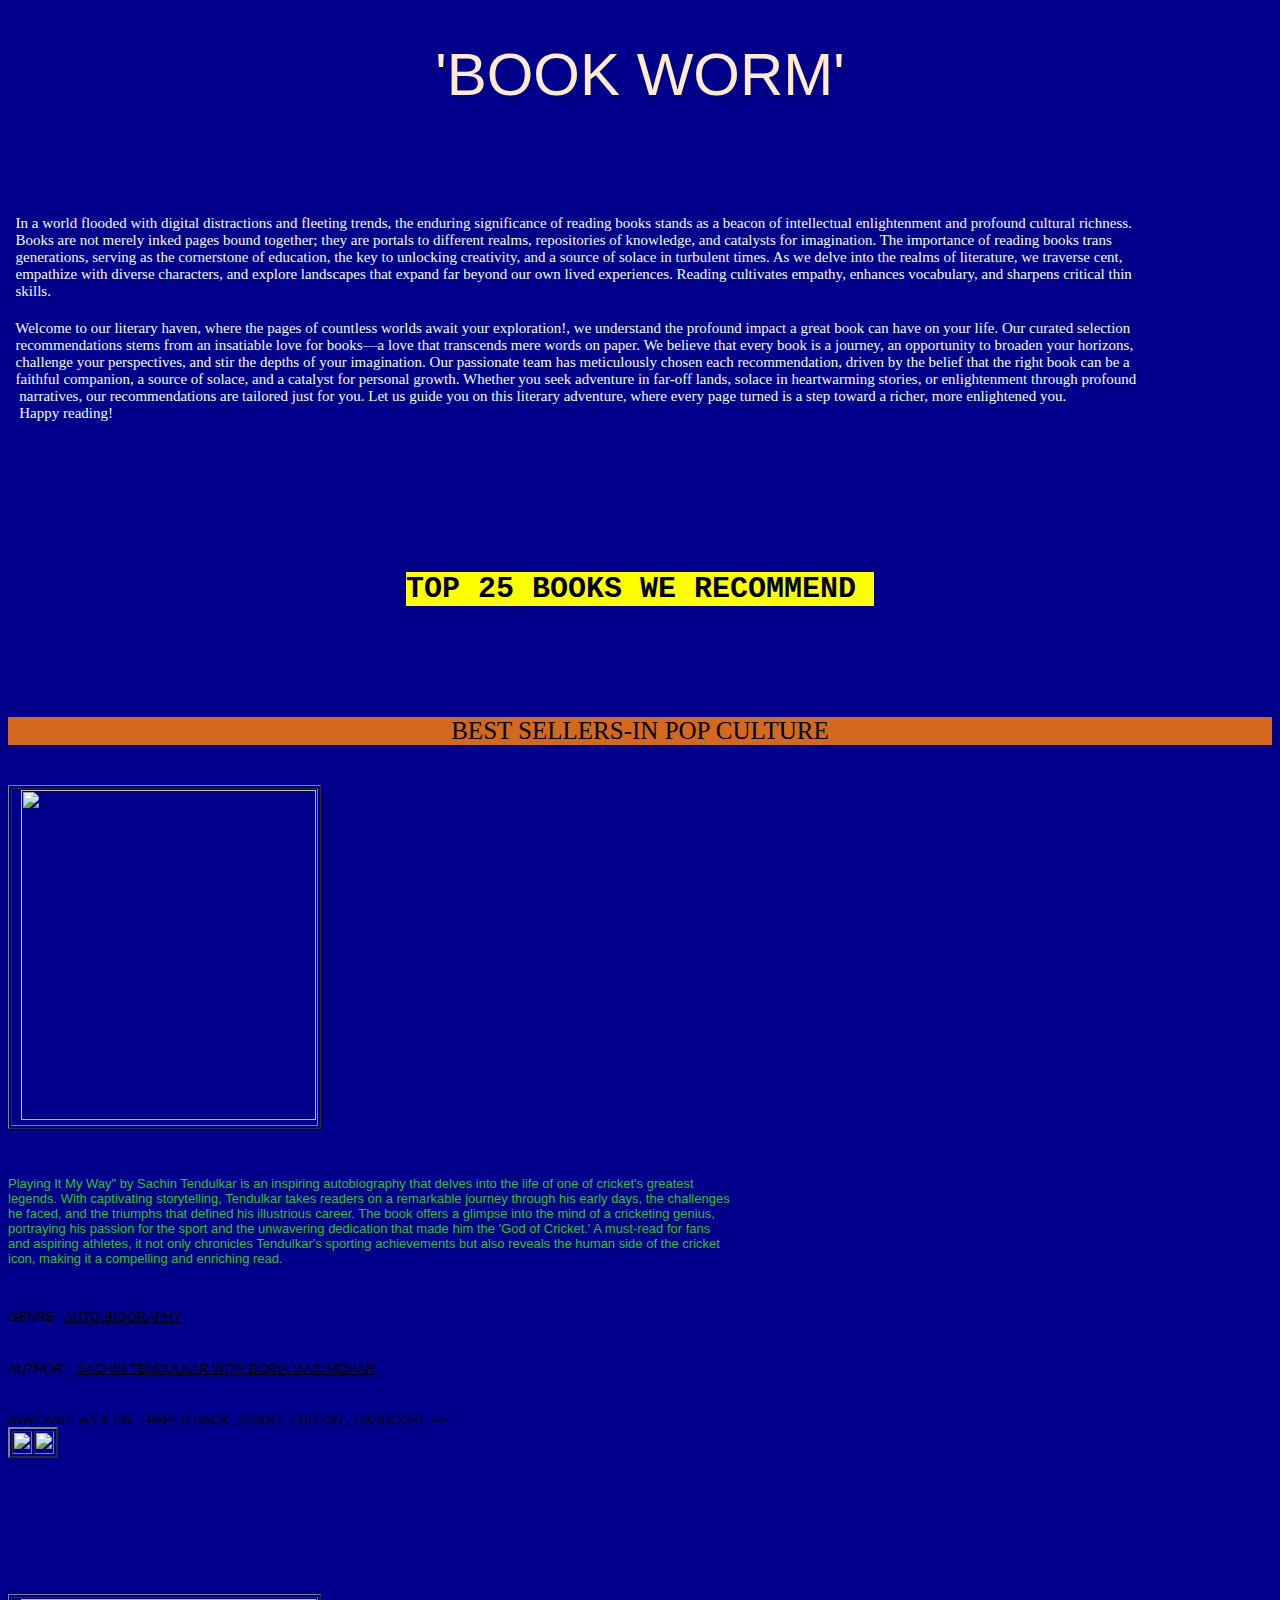
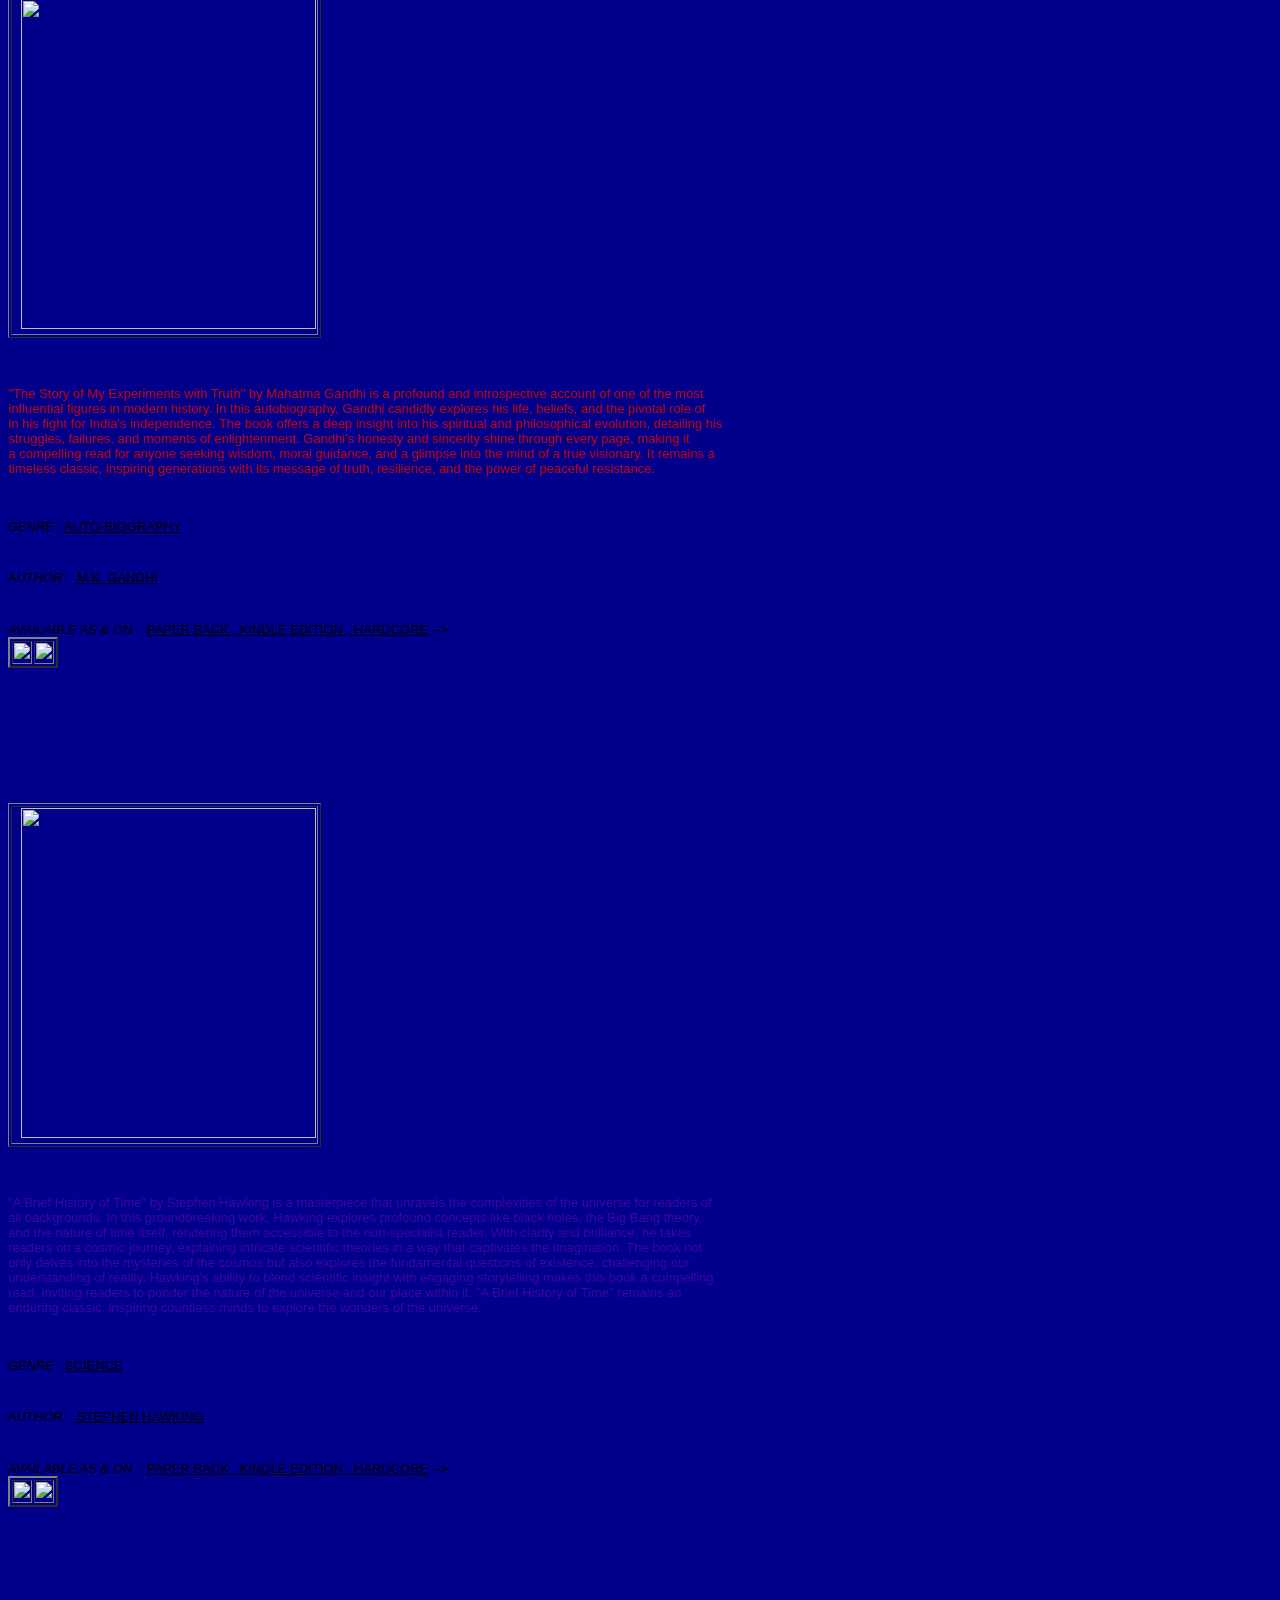
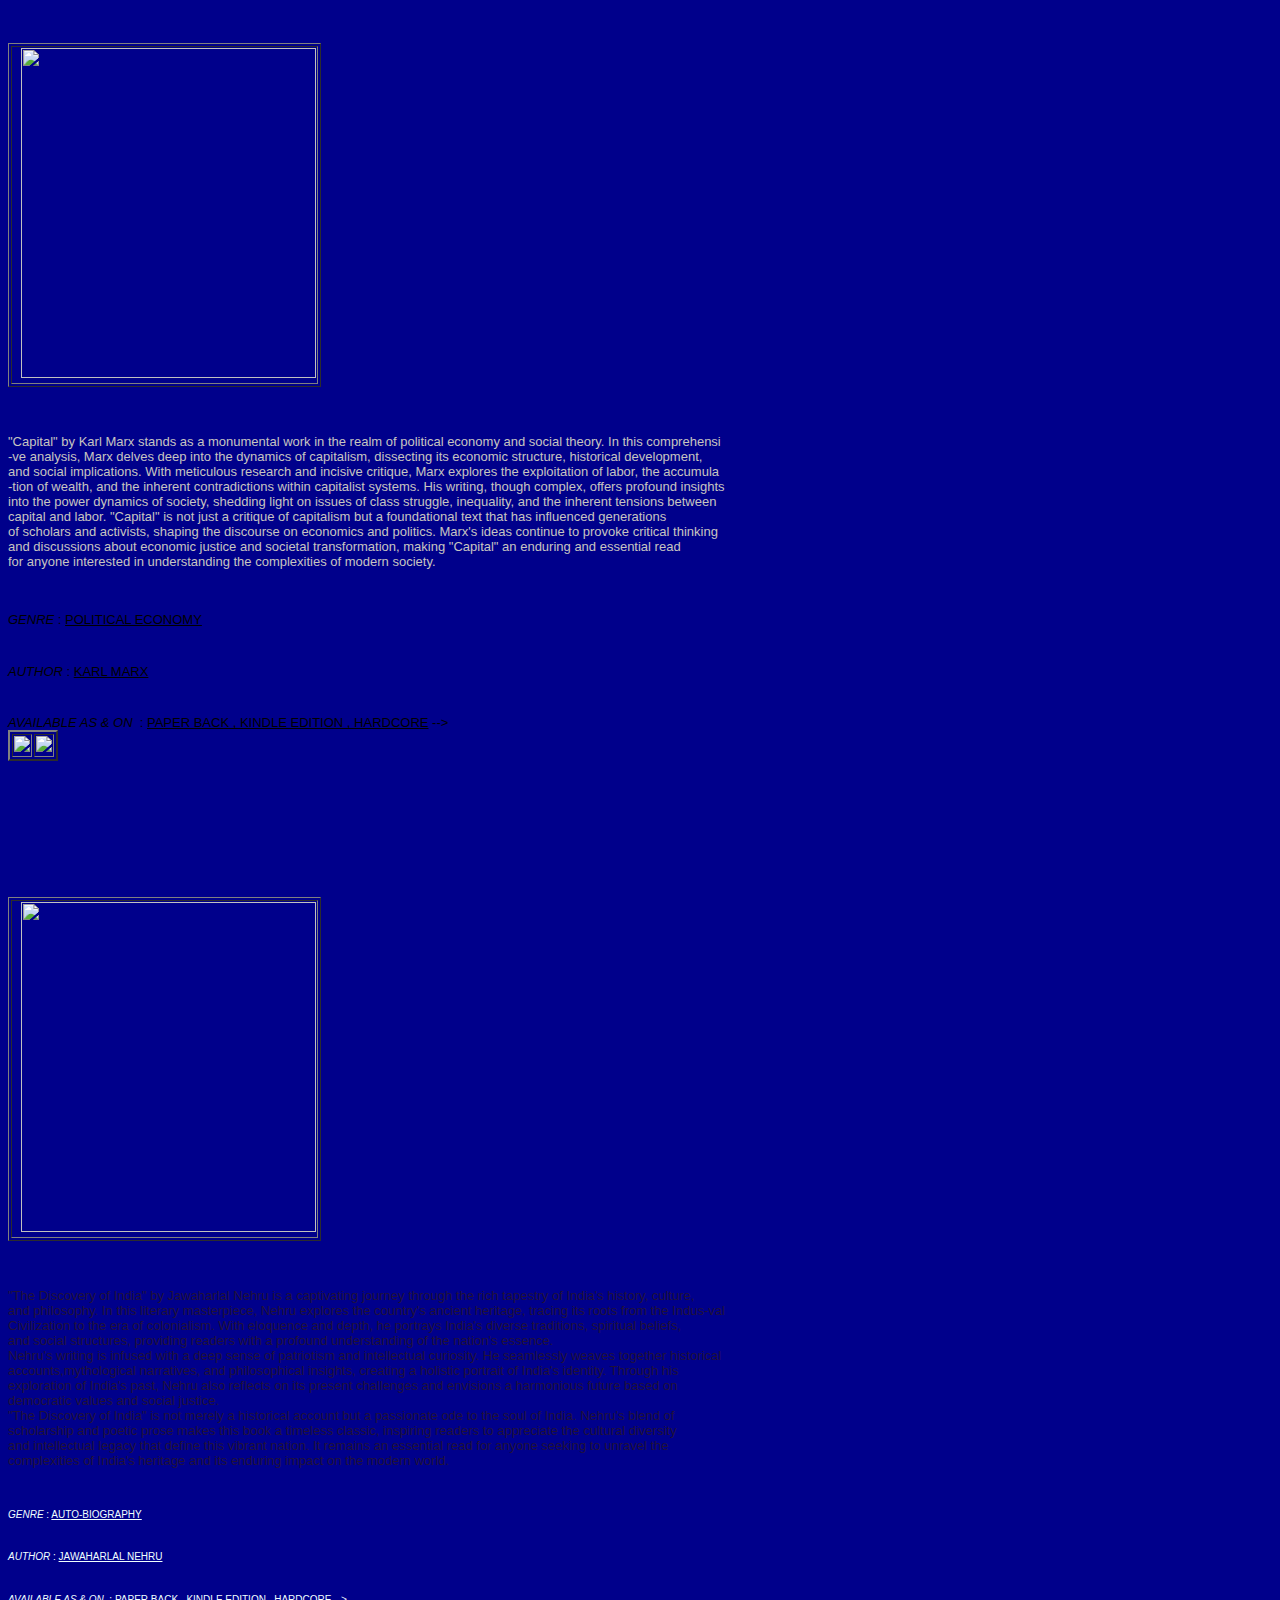
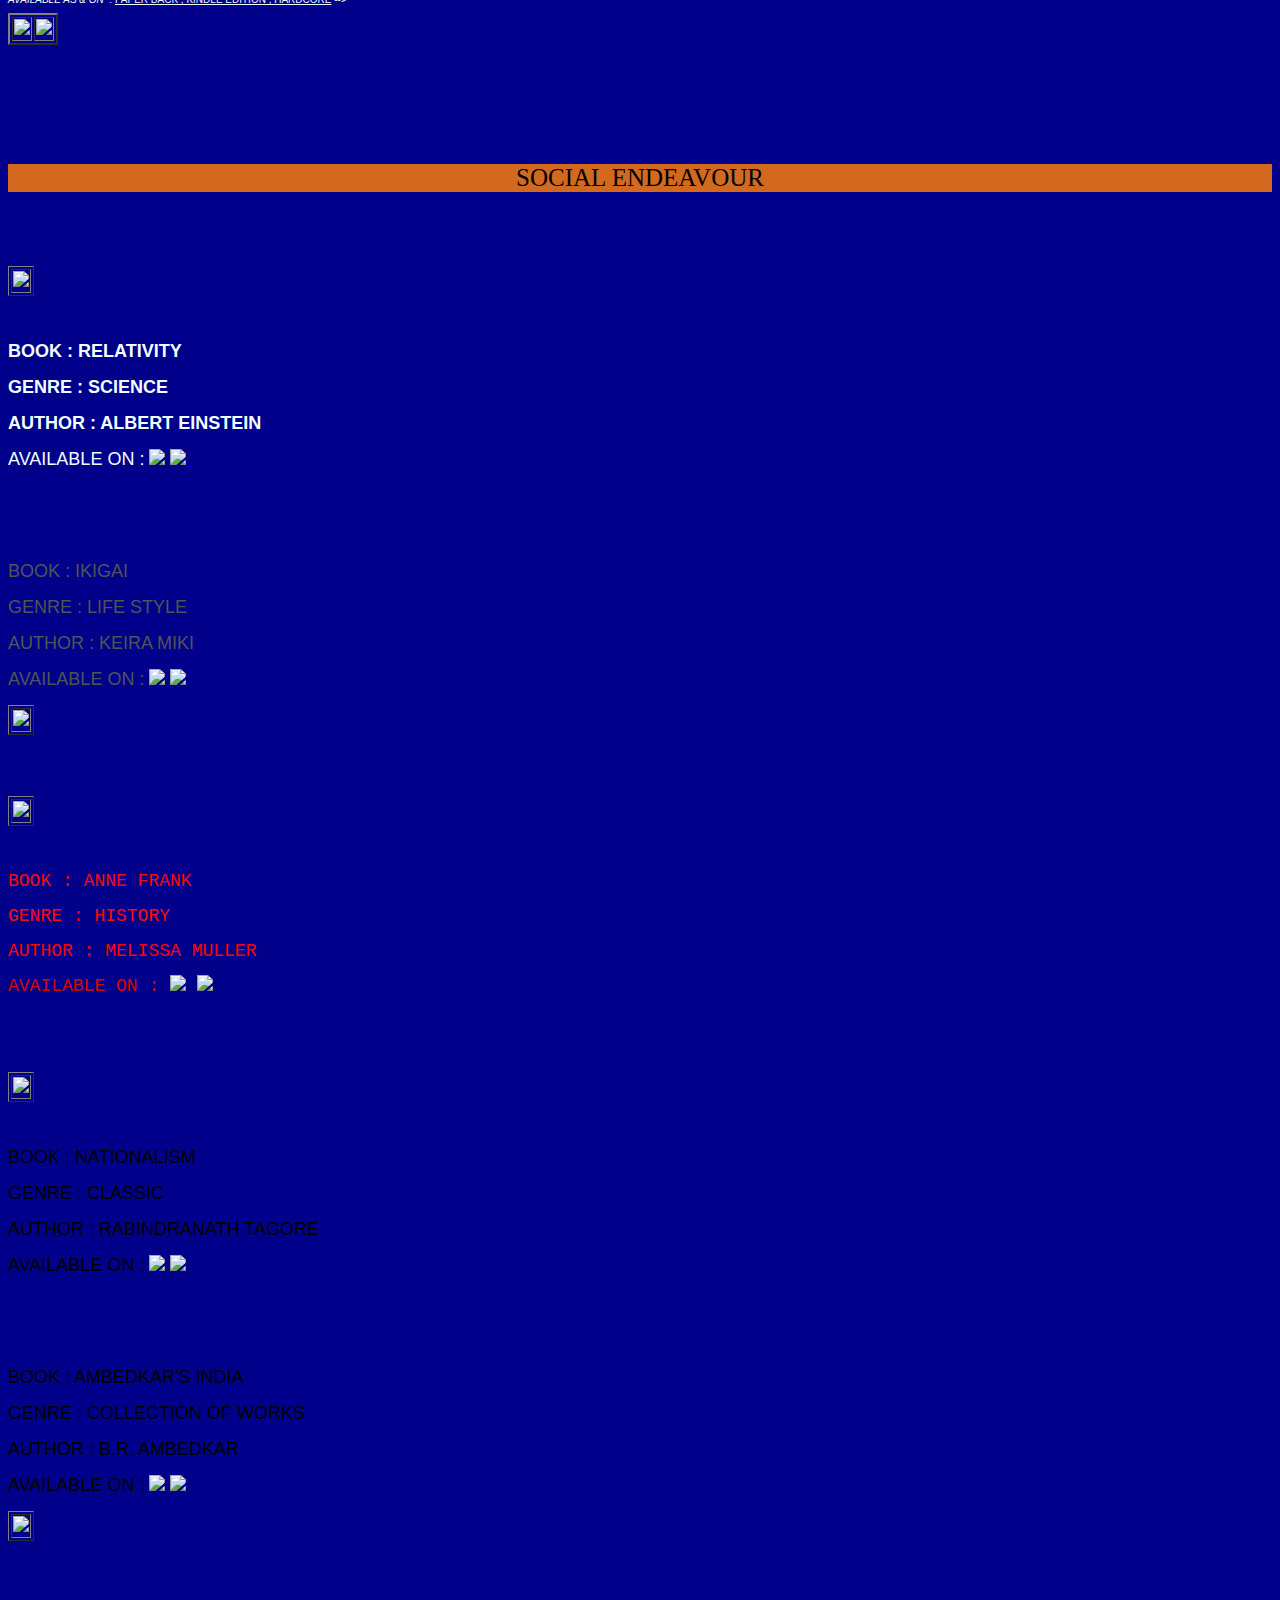
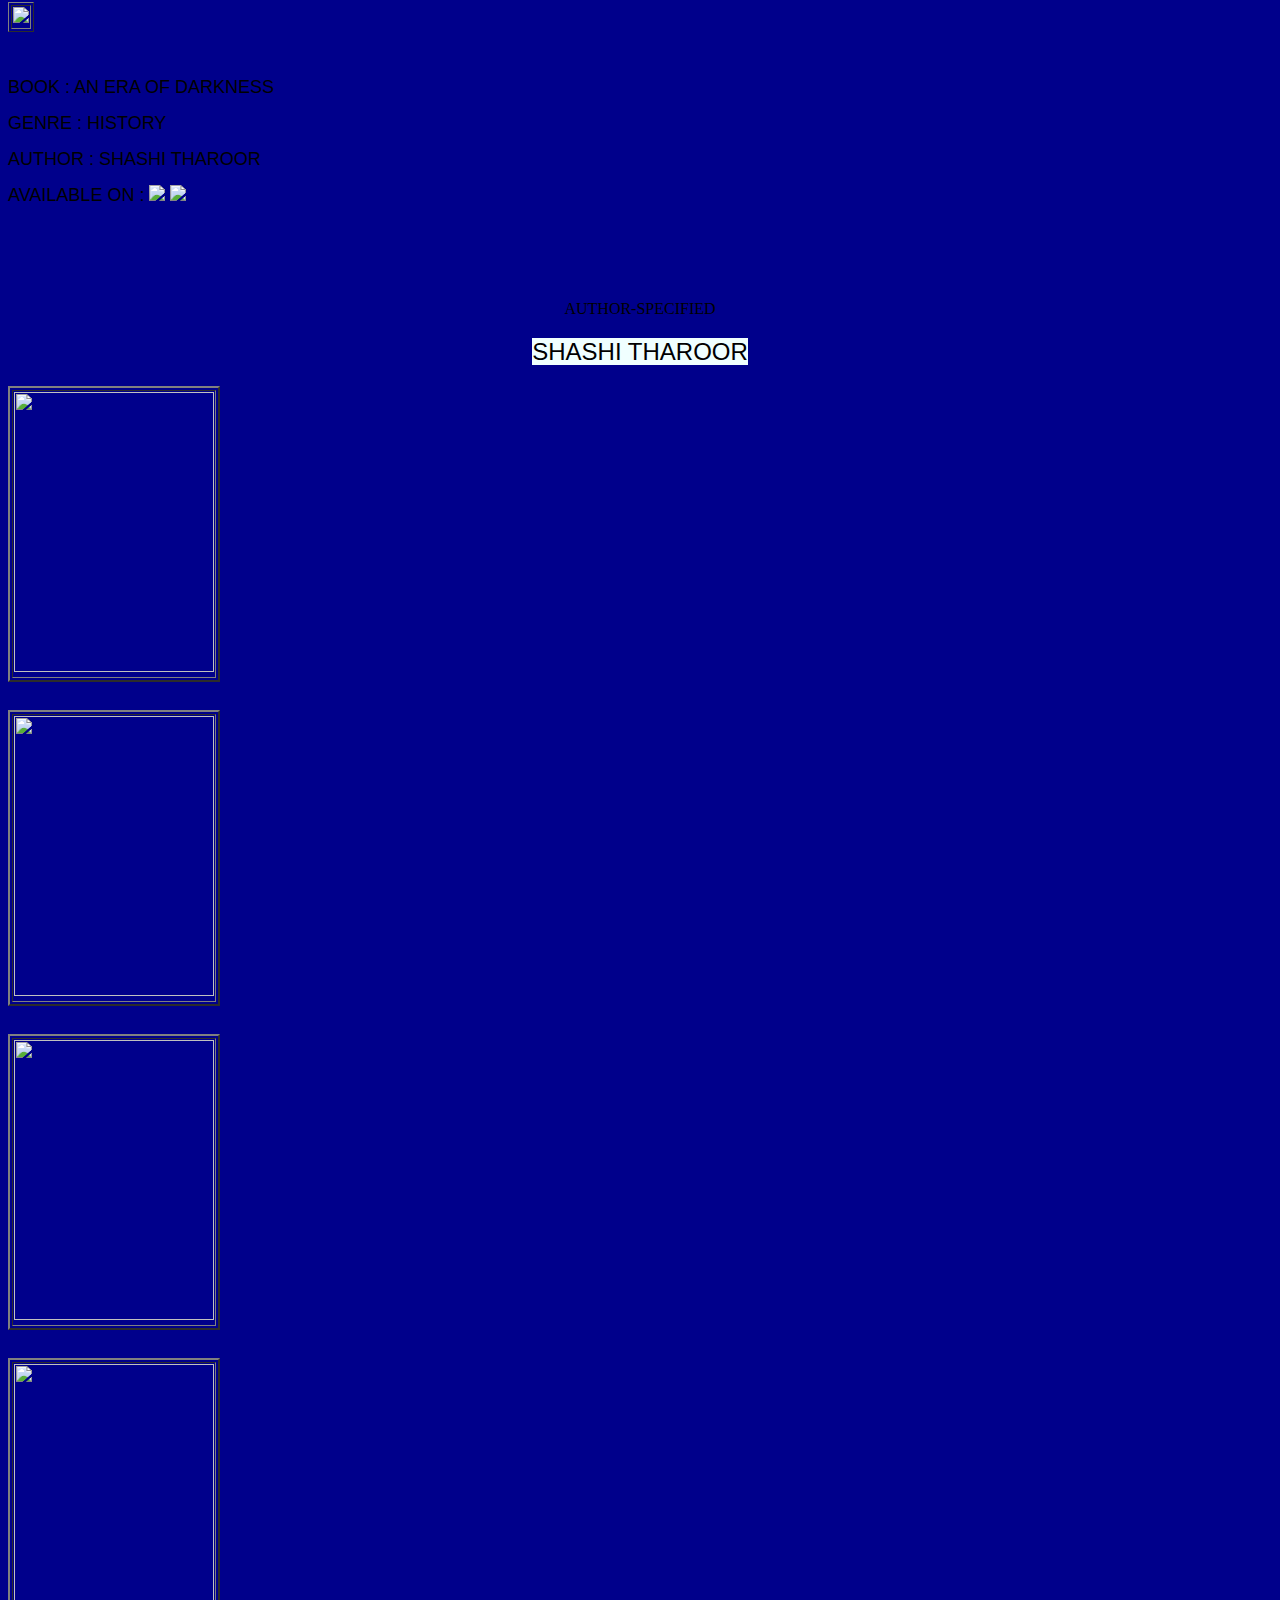
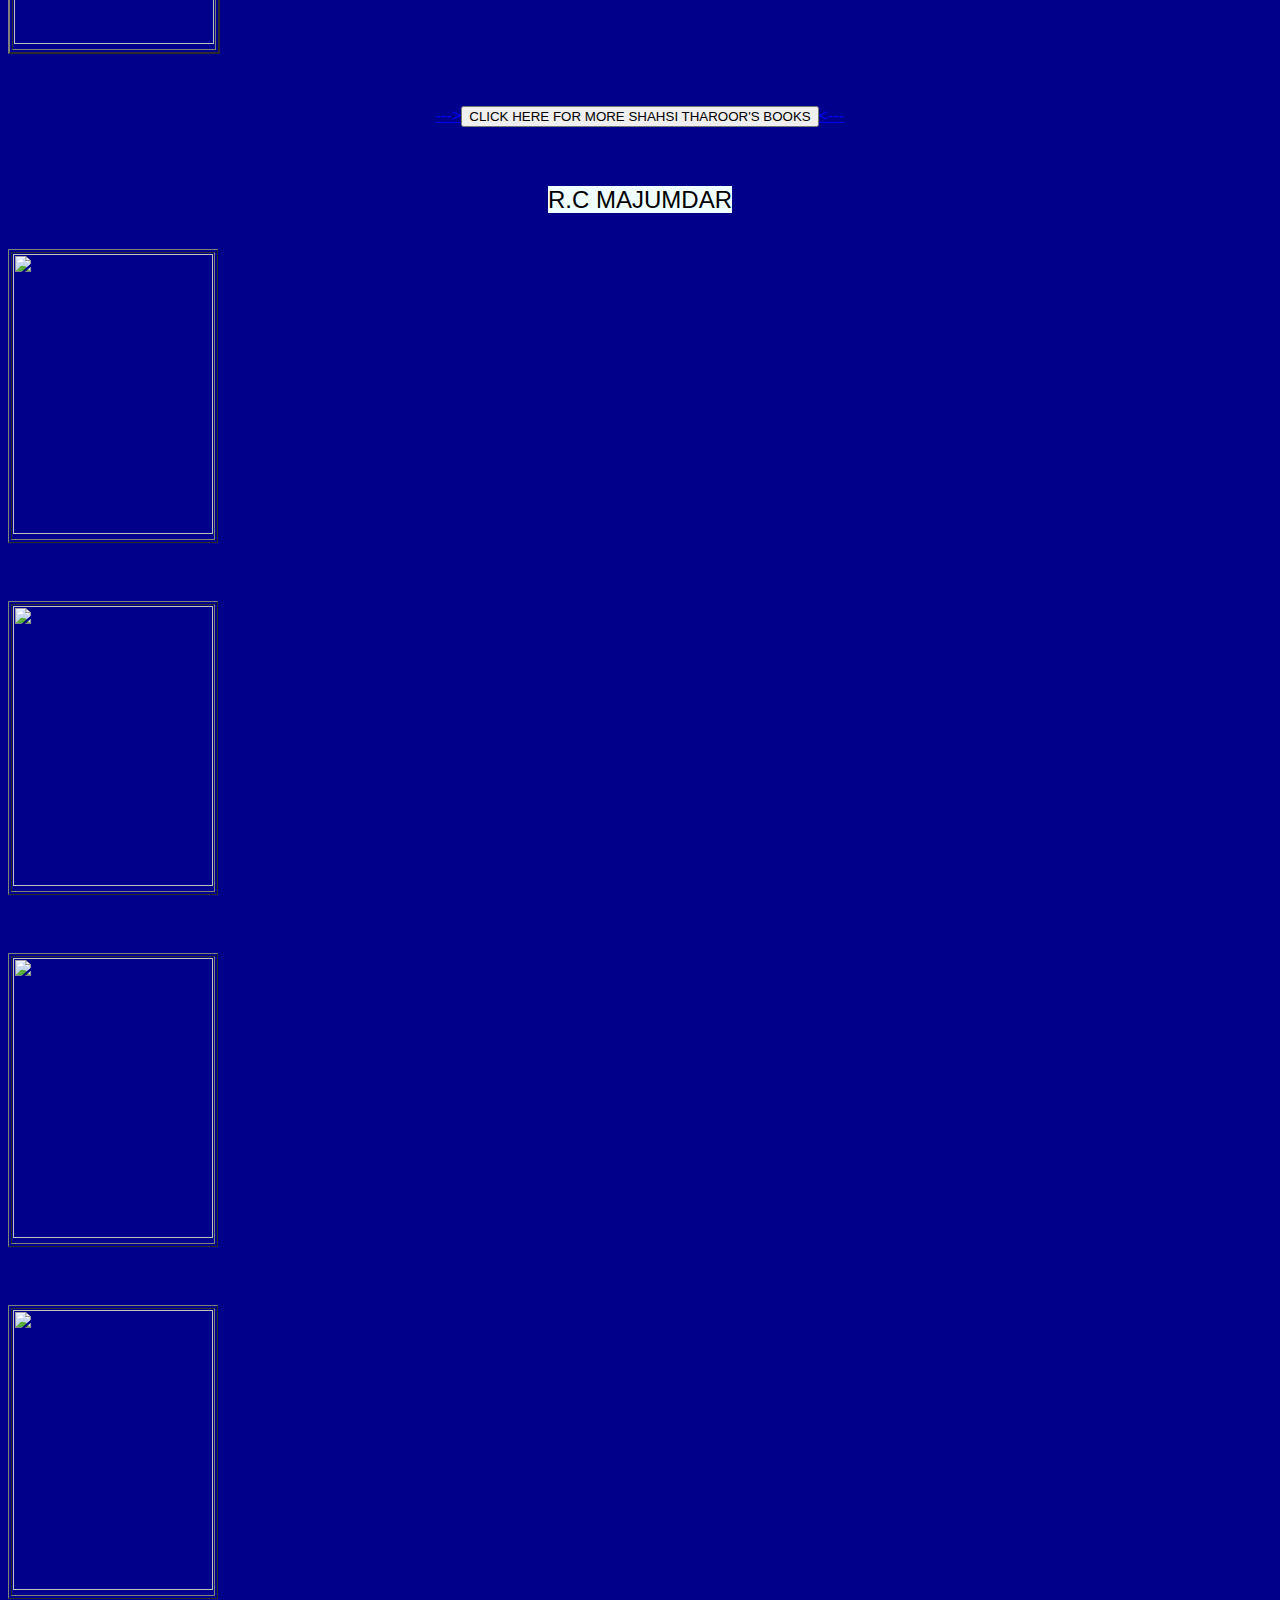
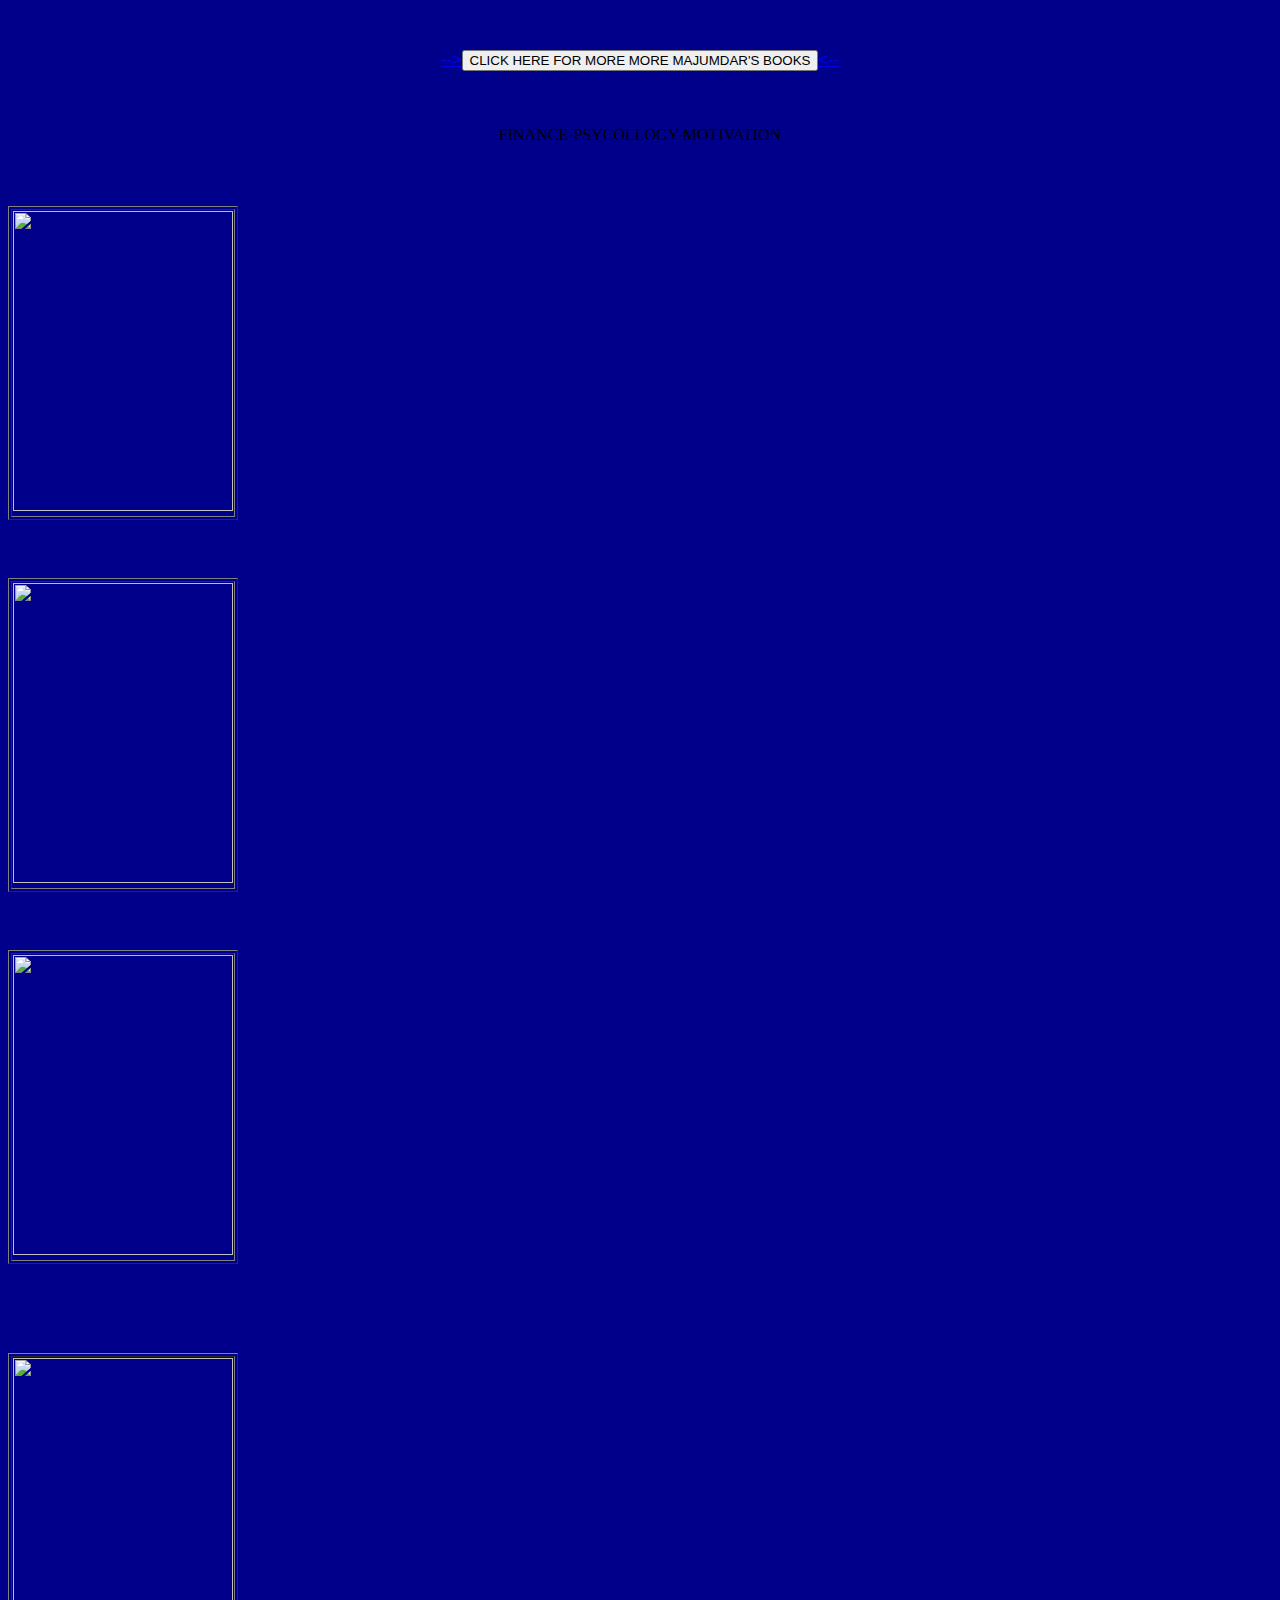
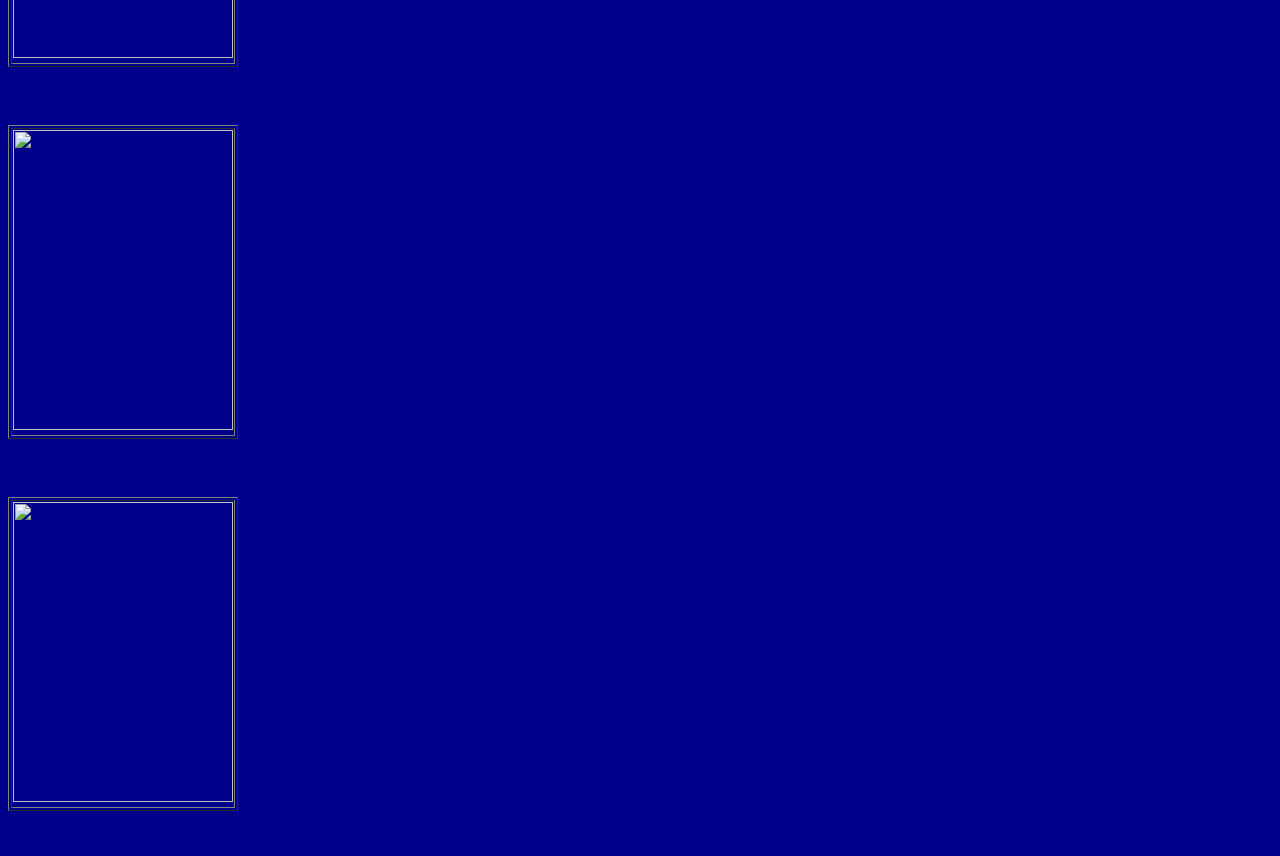
==== index.html @ 4adc9c96 "Add files via upload" ====
<!DOCTYPE html>
<html>
    <head>
        <title>BOOK WORM - TOP 25 BOOKS OF ALL TIME</title>
        <link rel="stylesheet" href="style1.css">
    </head>
    <body style="background-color:darkblue;">
        <div id="heading"><h1 id="title" style="color:blanchedalmond;font-weight: lighter;font-family: Verdana, Geneva, Tahoma, sans-serif;font-size: 60px;" align="center">'BOOK WORM'</h1></div>
        <br>
        <pr>
            <div id="ss">
        <pre>
            <h4 style="color: azure;font-weight: lighter;font-family: Cambria, Cochin, Georgia, Times, 'Times New Roman', serif;font-size: 15px;">  In a world flooded with digital distractions and fleeting trends, the enduring significance of reading books stands as a beacon of intellectual enlightenment and profound cultural richness.
  Books are not merely inked pages bound together; they are portals to different realms, repositories of knowledge, and catalysts for imagination. The importance of reading books trans
  generations, serving as the cornerstone of education, the key to unlocking creativity, and a source of solace in turbulent times. As we delve into the realms of literature, we traverse cent, 
  empathize with diverse characters, and explore landscapes that expand far beyond our own lived experiences. Reading cultivates empathy, enhances vocabulary, and sharpens critical thin
  skills.</h4><h4 style="color: azure;font-weight: lighter;font-family: Cambria, Cochin, Georgia,Times, 'Times New Roman', serif;font-size: 15px;">  Welcome to our literary haven, where the pages of countless worlds await your exploration!, we understand the profound impact a great book can have on your life. Our curated selection
  recommendations stems from an insatiable love for books—a love that transcends mere words on paper. We believe that every book is a journey, an opportunity to broaden your horizons, 
  challenge your perspectives, and stir the depths of your imagination. Our passionate team has meticulously chosen each recommendation, driven by the belief that the right book can be a 
  faithful companion, a source of solace, and a catalyst for personal growth. Whether you seek adventure in far-off lands, solace in heartwarming stories, or enlightenment through profound
   narratives, our recommendations are tailored just for you. Let us guide you on this literary adventure, where every page turned is a step toward a richer, more enlightened you.
   Happy reading!
            </h4>
            </pre>
            </div>
            </pr>
           <pre align="center">
            <br>
            <h2 style="font-size: 30px;"><mark>TOP 25 BOOKS WE RECOMMEND </mark></h2>
        </pre>
        <br>
        <p><div id="kiki"></div></p>
        <div id="loop">
        <h3 align="center" style="background-color: chocolate;font-size: 25px;font-weight: lighter;font-family:'Times New Roman', Times, serif;">BEST SELLERS-IN POP CULTURE</h3>
        </div>
            <p>
                <div id="book1"> 
                    <pre>
                     <table border="1em" id="book" width="300px">
                        <tr>
                   <th> <img src="images/R.jpg" type="image/jpg" height="330px" width="295px" ></th>
                </tr>
                </table>
                <h4 style="color:rgb(39, 195, 42);font-weight: lighter;font-family: Verdana, Geneva, Tahoma, sans-serif;font-size:small;">Playing It My Way" by Sachin Tendulkar is an inspiring autobiography that delves into the life of one of cricket's greatest 
legends. With captivating storytelling, Tendulkar takes readers on a remarkable journey through his early days, the challenges
he faced, and the triumphs that defined his illustrious career. The book offers a glimpse into the mind of a cricketing genius,
portraying his passion for the sport and the unwavering dedication that made him the 'God of Cricket.' A must-read for fans 
and aspiring athletes, it not only chronicles Tendulkar's sporting achievements but also reveals the human side of the cricket 
icon, making it a compelling and enriching read.</h4>
<h2 style="font-weight: lighter;font-family: Verdana, Geneva, Tahoma, sans-serif;font-size: small;"><i>GENRE</i> : <u>AUTO-BIOGRAPHY</u></h2> 
<h2 style="font-weight: lighter;font-family: Verdana, Geneva, Tahoma, sans-serif;font-size: small;"><i>AUTHOR</i> : <u> SACHIN TENDULKAR WITH BORIA MAJUMDHAR</u></h2>
<h2 style="font-weight: lighter;font-family: Verdana, Geneva, Tahoma, sans-serif;font-size: small;"><i>AVAILABLE AS & ON </i> : <u>PAPER BACK , KINDLE EDITION , HARDCORE</u> --><table id="logo"  border="2em"><tr><th><a id="logo" href="https://www.amazon.in/Playing-My-Way-Sachin-Tendulkar/dp/1473605172" target="_blank"><img src="images/download.jpg" type="image/jpg" height="20px"></a></th><th><a href="https://www.flipkart.com/playing-my-way/p/itmf4yxavufspqsh" target="_blank"><img src="images/OIP.jpg" type="image/jpg" height="25px"></a></th></tr></table>
</h2>

                </pre> 
                </div>
            </p>
            <br>
            <p>
                <div id="book2"> 
                    <pre>
                     <table border="1em" id="book" width="300px">
                        <tr>
                   <th> <img src="images/gandhi.jpg" type="image/jpg" height="330px" width="295px" ></th>
                </tr>
                </table>
                <h4 style="color:rgb(181, 4, 16);font-weight: lighter;font-family: Verdana, Geneva, Tahoma, sans-serif;font-size:small;">"The Story of My Experiments with Truth" by Mahatma Gandhi is a profound and introspective account of one of the most
influential figures in modern history. In this autobiography, Gandhi candidly explores his life, beliefs, and the pivotal role of 
in his fight for India's independence. The book offers a deep insight into his spiritual and philosophical evolution, detailing his
struggles, failures, and moments of enlightenment. Gandhi's honesty and sincerity shine through every page, making it
a compelling read for anyone seeking wisdom, moral guidance, and a glimpse into the mind of a true visionary. It remains a 
timeless classic, inspiring generations with its message of truth, resilience, and the power of peaceful resistance.</h4>
<h2 style="font-weight: lighter;font-family: Verdana, Geneva, Tahoma, sans-serif;font-size: small;"><i>GENRE</i> : <u>AUTO-BIOGRAPHY</u></h2> 
<h2 style="font-weight: lighter;font-family: Verdana, Geneva, Tahoma, sans-serif;font-size: small;"><i>AUTHOR</i> : <u> M.K. GANDHI</u></h2>
<h2 style="font-weight: lighter;font-family: Verdana, Geneva, Tahoma, sans-serif;font-size: small;"><i>AVAILABLE AS & ON </i> : <u>PAPER BACK , KINDLE EDITION , HARDCORE</u> --><table id="logo"  border="2em"><tr><th><a id="logo" href="https://www.amazon.in/My-Experiments-Truth-Mohandas-Gandhi/dp/935064102X" target="_blank"><img src="images/download.jpg" type="image/jpg" height="20px"></a></th><th><a href="https://www.flipkart.com/my-experiments-truth/p/itmdx5hmzhuswmsv" target="_blank"><img src="images/OIP.jpg" type="image/jpg" height="25px"></a></th></tr></table>
</h2>

                </pre> 
                </div>
            </p>
            <br>
            <p>
                <div id="book3"> 
                    <pre>
                     <table border="1em" id="book" width="300px">
                        <tr>
                   <th> <img src="images/stephen.jpg" type="image/jpg" height="330px" width="295px" ></th>
                </tr>
                </table>
                <h4 style="color:rgba(78, 9, 162, 0.785);font-weight: lighter;font-family: Verdana, Geneva, Tahoma, sans-serif;font-size:small;">"A Brief History of Time" by Stephen Hawking is a masterpiece that unravels the complexities of the universe for readers of 
all backgrounds. In this groundbreaking work, Hawking explores profound concepts like black holes, the Big Bang theory,
and the nature of time itself, rendering them accessible to the non-specialist reader. With clarity and brilliance, he takes 
readers on a cosmic journey, explaining intricate scientific theories in a way that captivates the imagination. The book not 
only delves into the mysteries of the cosmos but also explores the fundamental questions of existence, challenging our
understanding of reality. Hawking's ability to blend scientific insight with engaging storytelling makes this book a compelling 
read, inviting readers to ponder the nature of the universe and our place within it. "A Brief History of Time" remains an 
enduring classic, inspiring countless minds to explore the wonders of the universe.</h4>
<h2 style="font-weight: lighter;font-family: Verdana, Geneva, Tahoma, sans-serif;font-size: small;"><i>GENRE</i> : <u>SCIENCE</u></h2> 
<h2 style="font-weight: lighter;font-family: Verdana, Geneva, Tahoma, sans-serif;font-size: small;"><i>AUTHOR</i> : <u> STEPHEN HAWKING</u></h2>
<h2 style="font-weight: lighter;font-family: Verdana, Geneva, Tahoma, sans-serif;font-size: small;"><i>AVAILABLE AS & ON </i> : <u>PAPER BACK , KINDLE EDITION , HARDCORE</u> --><table id="logo"  border="2em"><tr><th><a id="logo" href="https://www.amazon.in/Brief-History-Time-Black-Holes/dp/0553175211" target="_blank"><img src="images/download.jpg" type="image/jpg" height="20px"></a></th><th><a href="https://www.flipkart.com/brief-history-time/p/itmfbrush9sg6hac" target="_blank"><img src="images/OIP.jpg" type="image/jpg" height="25px"></a></th></tr></table>
</h2>

                </pre> 
                </div>
            </p>
            <br>
            <p>
                <div id="book4"> 
                    <pre>
                     <table border="1em" id="book" width="300px">
                        <tr>
                   <th> <img src="images/karlmarx.jpg" type="image/jpg" height="330px" width="295px" ></th>
                </tr>
                </table>
                <h4 style="color:rgb(199, 197, 193);font-weight: lighter;font-family: Verdana, Geneva, Tahoma, sans-serif;font-size:small;">"Capital" by Karl Marx stands as a monumental work in the realm of political economy and social theory. In this comprehensi
-ve analysis, Marx delves deep into the dynamics of capitalism, dissecting its economic structure, historical development, 
and social implications. With meticulous research and incisive critique, Marx explores the exploitation of labor, the accumula
-tion of wealth, and the inherent contradictions within capitalist systems. His writing, though complex, offers profound insights 
into the power dynamics of society, shedding light on issues of class struggle, inequality, and the inherent tensions between 
capital and labor. "Capital" is not just a critique of capitalism but a foundational text that has influenced generations 
of scholars and activists, shaping the discourse on economics and politics. Marx's ideas continue to provoke critical thinking 
and discussions about economic justice and societal transformation, making "Capital" an enduring and essential read 
for anyone interested in understanding the complexities of modern society.</h4>
<h2 style="font-weight: lighter;font-family: Verdana, Geneva, Tahoma, sans-serif;font-size: small;"><i>GENRE</i> : <u>POLITICAL ECONOMY</u></h2> 
<h2 style="font-weight: lighter;font-family: Verdana, Geneva, Tahoma, sans-serif;font-size: small;"><i>AUTHOR</i> : <u>KARL MARX</u></h2>
<h2 style="font-weight: lighter;font-family: Verdana, Geneva, Tahoma, sans-serif;font-size: small;"><i>AVAILABLE AS & ON </i> : <u>PAPER BACK , KINDLE EDITION , HARDCORE</u> --><table id="logo"  border="2em"><tr><th><a id="logo" href="https://www.amazon.in/Capital-Das-Kapital-Karl-Marx/dp/8175994142/ref=sr_1_2?qid=1698293599&refinements=p_lbr_books_authors_browse-bin%3AKarl+Marx&s=books&sr=1-2" target="_blank"><img src="images/download.jpg" type="image/jpg" height="20px"></a></th><th><a href="https://www.flipkart.com/capital/p/itmfbefbvhfhfhwf" target="_blank"><img src="images/OIP.jpg" type="image/jpg" height="25px"></a></th></tr></table>
</h2>

                </pre> 
                </div>
            </p>
            <br>
            <p>
                <div id="book5"> 
                    <pre>
                     <table border="1em" id="book" width="300px">
                        <tr>
                   <th> <img src="images/nehru.jpg" type="image/jpg" height="330px" width="295px" ></th>
                </tr>
                </table>
                <h4 style="color:rgba(45, 25, 25, 0.753);font-weight: lighter;font-family: Verdana, Geneva, Tahoma, sans-serif;font-size:small;">"The Discovery of India" by Jawaharlal Nehru is a captivating journey through the rich tapestry of India's history, culture, 
and philosophy. In this literary masterpiece, Nehru explores the country's ancient heritage, tracing its roots from the Indus-val
Civilization to the era of colonialism. With eloquence and depth, he portrays India's diverse traditions, spiritual beliefs, 
and social structures, providing readers with a profound understanding of the nation's essence.
Nehru's writing is infused with a deep sense of patriotism and intellectual curiosity. He seamlessly weaves together historical 
accounts,mythological narratives, and philosophical insights, creating a holistic portrait of India's identity. Through his 
exploration of India's past, Nehru also reflects on its present challenges and envisions a harmonious future based on 
democratic values and social justice.
"The Discovery of India" is not merely a historical account but a passionate ode to the soul of India. Nehru's blend of 
scholarship and poetic prose makes this book a timeless classic, inspiring readers to appreciate the cultural diversity 
and intellectual legacy that define this vibrant nation. It remains an essential read for anyone seeking to unravel the 
complexities of India's heritage and its enduring impact on the modern world.</h4>
<h2 style="font-weight: lighter;font-family: Verdana, Geneva, Tahoma, sans-serif;font-size:x-small;color: azure;"><i>GENRE</i> : <u>AUTO-BIOGRAPHY</u></h2> 
<h2 style="font-weight: lighter;font-family: Verdana, Geneva, Tahoma, sans-serif;font-size:x-small;color: azure;"><i>AUTHOR</i> : <u>JAWAHARLAL NEHRU</u></h2>
<h2 id="standby" style="font-weight: lighter;font-family: Verdana, Geneva, Tahoma, sans-serif;font-size:x-small;color: azure;"><i>AVAILABLE AS & ON </i> : <u>PAPER BACK , KINDLE EDITION , HARDCORE</u> --> </h2><table id="logo"  border="2em"><tr><th><a id="logo" href="https://www.amazon.in/Discovery-India-Jawaharlal-Nehru/dp/0143031031" target="_blank"><img src="images/download.jpg" type="image/jpg" height="20px"></a></th><th><a href="https://www.flipkart.com/the-discovery-of-india/p/itmfbdedgcw6fmek" target="_blank"><img src="images/OIP.jpg" type="image/jpg" height="25px"></a></th></tr></table>


                </pre> 
                </div>
            </p>
            <br>
        <p><div id="kiki"></div></p>
        <div id="loop">
        <h3 align="center" style="background-color: chocolate;font-size: 25px;font-weight: lighter;font-family:'Times New Roman', Times, serif;">SOCIAL ENDEAVOUR</h3>
        </div>
        <br>
        <p>
            <div id="book6">
                <pre>
                    <table border="1em" id="sasha">
                        <tr>
                            <th><img src="images/albert.jpg" type="image/jpg" height="330px"></th>
                        </tr>
                    </table>
                    <h2 id="sashi" style="font-weight:bold;font-family:'Franklin Gothic Medium', 'Arial Narrow', Arial, sans-serif;font-size:18px;color: azure;">BOOK : RELATIVITY</h2><h2 id="sashi" style="font-weight:bold;font-family:'Franklin Gothic Medium', 'Arial Narrow', Arial, sans-serif;font-size:18px;color: azure;">GENRE : SCIENCE</h2><h2 id="sashi" style="font-weight:bold;font-family:'Franklin Gothic Medium', 'Arial Narrow', Arial, sans-serif;font-size:18px;color: azure;">AUTHOR : ALBERT EINSTEIN</h2><h2 id="sashi" style="font-weight: lighter;font-family: 'Franklin Gothic Medium', 'Arial Narrow', Arial, sans-serif;font-size: 18px;color: azure;">AVAILABLE ON : <a href="https://www.amazon.in/Relativity-Special-General-Albert-Einstein/dp/8175994657" target="_blank" ><img src="images/amazon.jpg" type="image/jpg" height="20px"></a> <a href="https://www.flipkart.com/relativity/p/itmfc7f5dcpmepwv" target="_blank"><img src="images/flipkart.jpg" type="image/jpg" height="20px"> </a></h2>
                </pre>
            </div>
        </p>
        <p>
            <div id="book7">
                <pre>
                    <table border="1em" id="sasha1">
                        <tr>
                            <th><img src="images/ikigai.jpg" type="image/jpg" height="330px"></th>
                            <h2 id="sashi" style="font-weight: lighter;font-size: 18px;font-family: 'Franklin Gothic Medium', 'Arial Narrow', Arial, sans-serif;color: rgb(79, 85, 85);">BOOK : IKIGAI</h2><h2 id="sashi" style="font-weight: lighter;font-size: 18px;font-family: 'Franklin Gothic Medium', 'Arial Narrow', Arial, sans-serif;color: rgb(79, 85, 85);">GENRE : LIFE STYLE</h2><h2 id="sashi" style="font-weight: lighter;font-size: 18px;font-family: 'Franklin Gothic Medium', 'Arial Narrow', Arial, sans-serif;color: rgb(79, 85, 85);">AUTHOR : KEIRA MIKI</h2><h2 id="sashi" style="font-weight: lighter;font-size: 18px;font-family: 'Franklin Gothic Medium', 'Arial Narrow', Arial, sans-serif;color: rgb(79, 85, 85);">AVAILABLE ON : <a href="https://www.amazon.in/Ikigai-H%C3%A9ctor-Garc%C3%ADa/dp/178633089X" target="_blank"><img src="images/amazon.jpg" type="image/jpg" height="20px"></a> <a href="https://www.flipkart.com/ikigai-japanese-secret-long-happy-life-english-paperback-garcia-hector/p/itm44d87c74ebb19" target="_blank"><img src="images/flipkart.jpg" type="image/jpg" height="20px"></a></h2>
                        </tr>
                    </table>
                </pre>
            </div>
        </p>
        <p>
            <div id="book8">
                <pre>
                    <table border="1em" id="sasha2">
                        <tr>
                            <th><img src="images/anne.jpg" type="image/jpg" height="330px"></th>
                        </tr>
                    </table>
                    <h2 id="sashi" style="font-weight: lighter;font-family: 'Courier New', Courier, monospace;font-size: 18px;color: rgb(251, 8, 8);">BOOK : ANNE FRANK</h2><h2 id="sashi" style="font-weight: lighter;font-family: 'Courier New', Courier, monospace;font-size: 18px;color: rgb(255, 9, 9);">GENRE : HISTORY</h2><h2 id="sashi" style="font-weight: lighter;font-family: 'Courier New', Courier, monospace;font-size: 18px;color: rgb(255, 2, 2);">AUTHOR : MELISSA MULLER</h2><h2 id="sashi" style="font-weight: lighter;font-family: 'Courier New', Courier, monospace;font-size: 18px;color: rgb(212, 7, 7);">AVAILABLE ON : <a href="https://www.amazon.in/stores/Anne-Frank/author/B000AQ51EY?ref=ap_rdr&store_ref=ap_rdr&isDramIntegrated=true&shoppingPortalEnabled=true" target="_blank"><img src="images/amazon.jpg" type="image/jpg" height="20px"></a> <a href="https://www.flipkart.com/diary-young-girl/p/itmff2gedmnn6j2g?pid=9789387111899&lid=LSTBOK9789387111899MK9JZO&marketplace=FLIPKART&store=bks&srno=b_1_5&otracker=browse&fm=organic&iid=11b3bea5-c504-4a2e-9774-25bbad4865e0.9789387111899.SEARCH&ppt=None&ppn=None&ssid=qbjtgqh0rk0000001698341400342" target="_blank"><img src="images/flipkart.jpg" type="image/jpg" height="20px"></a></h2>
                </pre>
            </div>
        </p>
        <p>
            <div id="book9">
                <pre>
                    <table border="1em" id="sasha3">
                        <tr>
                            <th><img src="images/tagore.jpg" type="image/jpg" height="330px"></th>
                        </tr>
                    </table>
                    <h2 id="sashi" style="font-weight: lighter;font-family: 'Franklin Gothic Medium', 'Arial Narrow', Arial, sans-serif;font-size: 18px;color: black;">BOOK : NATIONALISM</h2><h2 id="sashi" style="font-weight: lighter;font-family: 'Franklin Gothic Medium', 'Arial Narrow', Arial, sans-serif;font-size: 18px;color: black;">GENRE : CLASSIC</h2><h2 id="sashi" style="font-weight: lighter;font-family: 'Franklin Gothic Medium', 'Arial Narrow', Arial, sans-serif;font-size: 18px;color: black;">AUTHOR : RABINDRANATH TAGORE</h2><h2 id="sashi" style="font-weight: lighter;font-family: 'Franklin Gothic Medium', 'Arial Narrow', Arial, sans-serif;font-size: 18px;color: black;">AVAILABLE ON : <a href="https://www.amazon.in/Nationalism-Rabindranath-Tagore/dp/0837165717" target="_blank"><img  src="images/amazon.jpg" type="image/jpg" height="20px"></a> <a href="https://www.flipkart.com/nationalism/p/itmfc4x8euewuzdp" target="_blank"><img src="images/flipkart.jpg" type="image/jpg" height="20px"></a></h2>
                </pre>
            </div>
        </p>
         <p>
            <div id="book10">
                <pre>
                    <table border="1em" id="sasha4">
                        <tr>
                            <th><img src="images/ambedkar.jpg" type="image/jpg" height="330px"></th>
                        </tr>
                        <h2 id="sashi" style="font-weight: lighter;font-size: 18px;font-family: 'Franklin Gothic Medium', 'Arial Narrow', Arial, sans-serif;">BOOK : AMBEDKAR'S INDIA </h2><h2 id="sashi" style="font-weight: lighter;font-size: 18px;font-family: 'Franklin Gothic Medium', 'Arial Narrow', Arial, sans-serif;">GENRE : COLLECTION OF WORKS</h2><h2 id="sashi" style="font-weight: lighter;font-size: 18px;font-family: 'Franklin Gothic Medium', 'Arial Narrow', Arial, sans-serif;">AUTHOR : B.R. AMBEDKAR</h2><h2 id="sashi" style="font-weight: lighter;font-size: 18px;font-family: 'Franklin Gothic Medium', 'Arial Narrow', Arial, sans-serif;">AVAILABLE ON : <a href="https://www.amazon.in/Ambedkars-India-B-R-Ambedkar/dp/9387022897" target="_blank"><img src="images/amazon.jpg" type="image/jpg" height="20px"></a> <a href="https://www.flipkart.com/ambedkar-s-india/p/itm3a46f1cfb983e" target="_blank"><img src="images/flipkart.jpg" type="image/jpg" height="20px"></a></h2>
                    </table>
                </pre>
            </div>
        </p>
        <p>
            <div id="book11">
                <pre>
                    <table id="sasha5" border="1em">
                        <tr>
                            <th><img src="images/tharoor.jpg" type="image/jpg" height="330px"></th>
                        </tr>
                    </table>
                    <h2 id="sashi" style="font-weight: lighter;font-family: 'Franklin Gothic Medium', 'Arial Narrow', Arial, sans-serif;font-size: 18px;">BOOK : AN ERA OF DARKNESS</h2><h2 id="sashi" style="font-weight: lighter;font-family: 'Franklin Gothic Medium', 'Arial Narrow', Arial, sans-serif;font-size: 18px;">GENRE : HISTORY</h2><h2 id="sashi" style="font-weight: lighter;font-family: 'Franklin Gothic Medium', 'Arial Narrow', Arial, sans-serif;font-size: 18px;">AUTHOR : SHASHI THAROOR</h2><h2 id="sashi" style="font-weight: lighter;font-family: 'Franklin Gothic Medium', 'Arial Narrow', Arial, sans-serif;font-size: 18px;">AVAILABLE ON : <a href="https://www.amazon.in/Era-Darkness-British-Empire-India/dp/938306465X" target="_blank"><img src="images/amazon.jpg" type="image/jpg" height="20px"></a> <a href="https://www.flipkart.com/era-darkness-british-empire-india/p/itm8709b7ec70b69" target="_blank"><img src="images/flipkart.jpg" height="20px" type="image/jpg"></a></h2>
                </pre>
            </div>
        </p>
        <br>
<p>
    <div id="line"></div>
</p>
<p>
    <div id="border" align="center">AUTHOR-SPECIFIED</div>
</p>
<h2 style="font-weight: lighter;font-family: Verdana, Geneva, Tahoma, sans-serif;" align="center"><mark style="background-color: azure;">SHASHI THAROOR</mark></h2>
<p>
    <div id="book12">
        <pre>
<table border="2em" id="sasha6">
                <tr>
                    <th><img src="images/tharoor1.jpg" type="image/jpg" height="280px" width="200px"></th>
                </tr>
</table>
</pre>
<pre>
<table border="2em" id="sasha7">
            <tr>
                <th><img src="images/tharoor2.jpg" type="image/jpg" height="280px" width="200px"></th>
            </tr>    
</table>
</pre>
<pre>
<table border="2em" id="sasha8">
                <tr>
                    <th><img src="images/tharoor3.jpg" type="image/jpg" height="280px" width="200px"></th>
                </tr>
</table>
</pre>
<pre>
<table border="2em" id="sasha9">
                <tr>
                    <th><img src="images/tharoor4.jpg" type="image/jpg" height="280px" width="200px"></th>
                </tr>
</table>
        </pre>
    </div>
</p>
<pr>
    <h4 align="center" style="color: azure;font-weight: lighter;font-family: 'Franklin Gothic Medium', 'Arial Narrow', Arial, sans-serif;"><a href="https://www.bing.com/search?q=shashi+tharoor+books&form=ANNTH1&refig=c490c1b231fc4895beba6dead5c66bc5&pc=HCTS&sp=2&lq=0&qs=HS&sk=HS1&sc=8-0&cvid=c490c1b231fc4895beba6dead5c66bc5" target="_blank">---><button>CLICK HERE FOR MORE SHAHSI THAROOR'S BOOKS</button><---</a></h4>
</pr>
<br>
<h2 style="font-weight: lighter;font-family: Verdana, Geneva, Tahoma, sans-serif;" align="center"><mark style="background-color: azure;">R.C MAJUMDAR</mark></h2>
<pr>
    <div id="book13">
        <pre>
            <table border="1em" id="sasha10">
                <tr>
                    <th><img src="images/rc.jpg" type="image/jpg" height="280px" width="200px"></th>
                </tr>
            </table>
        </pre>
        <pre>
            <table border="1em" id="sasha11">
                <tr>
                    <th><img src="images/rc1.jpg" type="image/jpg" height="280px" width="200px"></th>
                </tr>
            </table>
        </pre>
        <pre>
            <table border="1em" id="sasha12">
                <tr>
                    <th><img src="images/rc2.jpg" type="image/jpg" height="280px" width="200px"></th>
                </tr>
            </table>
        </pre>
        <pre>
            <table border="1em" id="sasha13">
                <tr>
                    <th><img src="images/rc3.webp" type="image/webp" height="280px" width="200px"></th>
                </tr>
            </table>
        </pre>
    </div>
</pr>
<pr>
    <h4 style="font-weight: lighter;font-family: Verdana, Geneva, Tahoma, sans-serif;" align="center"><a href="https://www.amazon.in/s?k=rc+majumdar+books&adgrpid=1326012628658812&hvadid=82876058872948&hvbmt=be&hvdev=c&hvlocphy=116070&hvnetw=o&hvqmt=e&hvtargid=kwd-82876674379773%3Aloc-90&hydadcr=23637_2291798&tag=msndeskstdin-21&ref=pd_sl_8odj77jjgv_e" target="_blank">--><button>CLICK HERE FOR MORE MORE MAJUMDAR'S BOOKS</button><--</a></h4>
</pr>
<br>
<p>
    <div id="lineA"></div>
</p>
<p>
    <div id="borderA" align="center">FINANCE-PSYCOLLOGY-MOTIVATION</div>
</p>
<br>
<pr >
    <pre id="book14">
        <table border="1em" id="sasha14">
            <tr>
                <th><img src="images/psycology.jpg" type="image/jpg" height="300px" width="220px"></th>
            </tr>
        </table>
    </pre>
    <pre id="book15">
        <table border="1em" id="sasha15">
            <tr>
                <th><img src="images/think.jpg" type="image/jpg" height="300px" width="220px"></th>
            </tr>
        </table>
    </pre>
    <pre id="book16">
        <table border="1em" id="sasha16">
            <tr>
                <th><img src="images/eq.jpg" type="image/jpg" height="300px" width="220px"></th>
            </tr>
        </table>
    </pre>
    </pr>
    <br>
    <pr>
    <pre id="book17">
        <table border="1em" id="sasha17">
            <tr>
                <th><img src="images/social.jpg" type="image/jpg" height="300px" width="220px"></th>
            </tr>
        </table>
    </pre>
    <pre id="book18">
        <table border="1em" id="sasha18">
            <tr>
                <th><img src="images/atomic.jpg" type="image/jpg" height="300px" width="220px"></th>
            </tr>
        </table>
    </pre>
    <pre id="book19">
        <table border="1em" id="sasha19">
            <tr>
                <th><img src="images/sapiens.jpg" type="image/jpg" height="300px" width="220px"></th>
            </tr>
        </table>
    </pre>
</pr>
<p>
    <div id="lineB"></div>
</p>
<pr>
    <h2 id="last" style="font-weight: lighter;font-family: Verdana, Geneva, Tahoma, sans-serif;font-size: 10px;" align="center">
        @copyright : TIME TO HUSTLE NOW 2023

 This site is designed , developed and hosted by

MOHAMMAD SUMEERODDIN

Content provided by TIME TO HUSTLE NOW.


Last Updated on 28 Oct 2023


      <img align="center" src="images/damn.jpg" type="image/jpg" height="100px"> 
      </h2>

</pr>

   </body>
</html>
---- style1.css ----

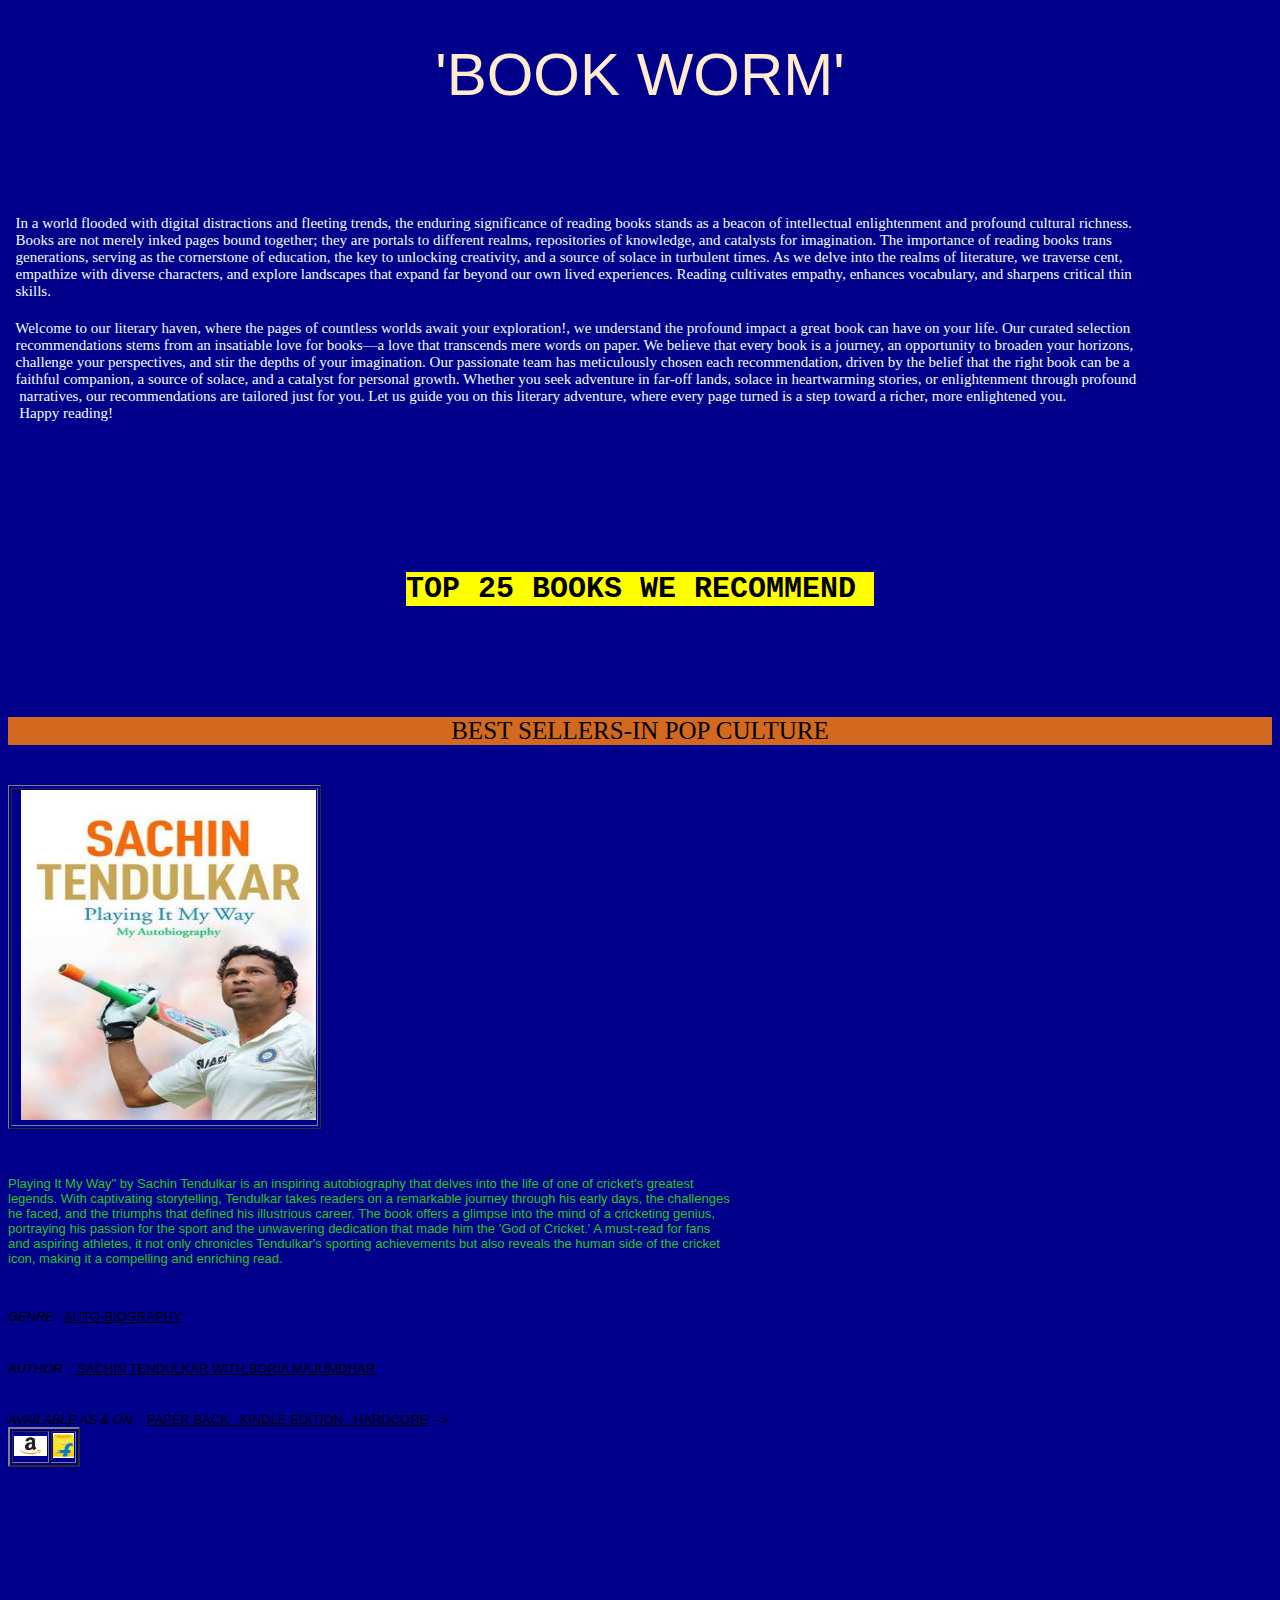
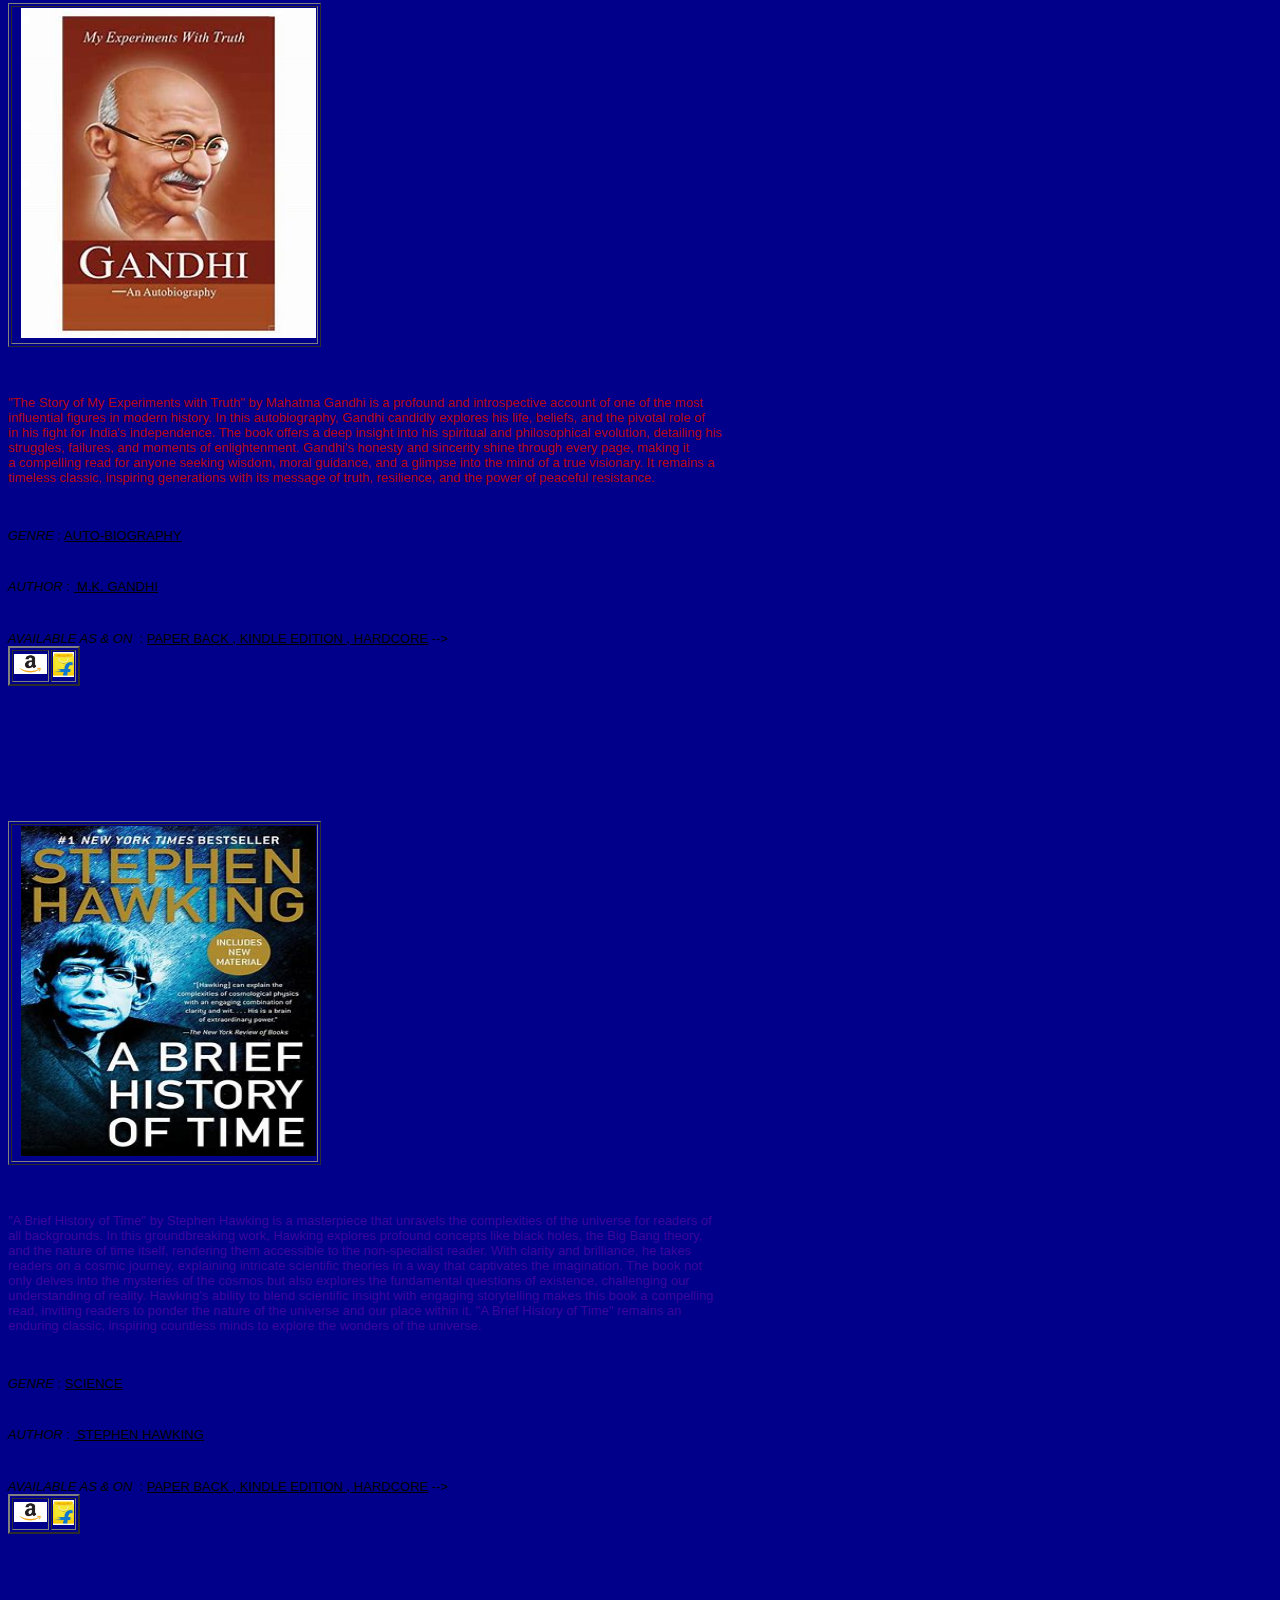
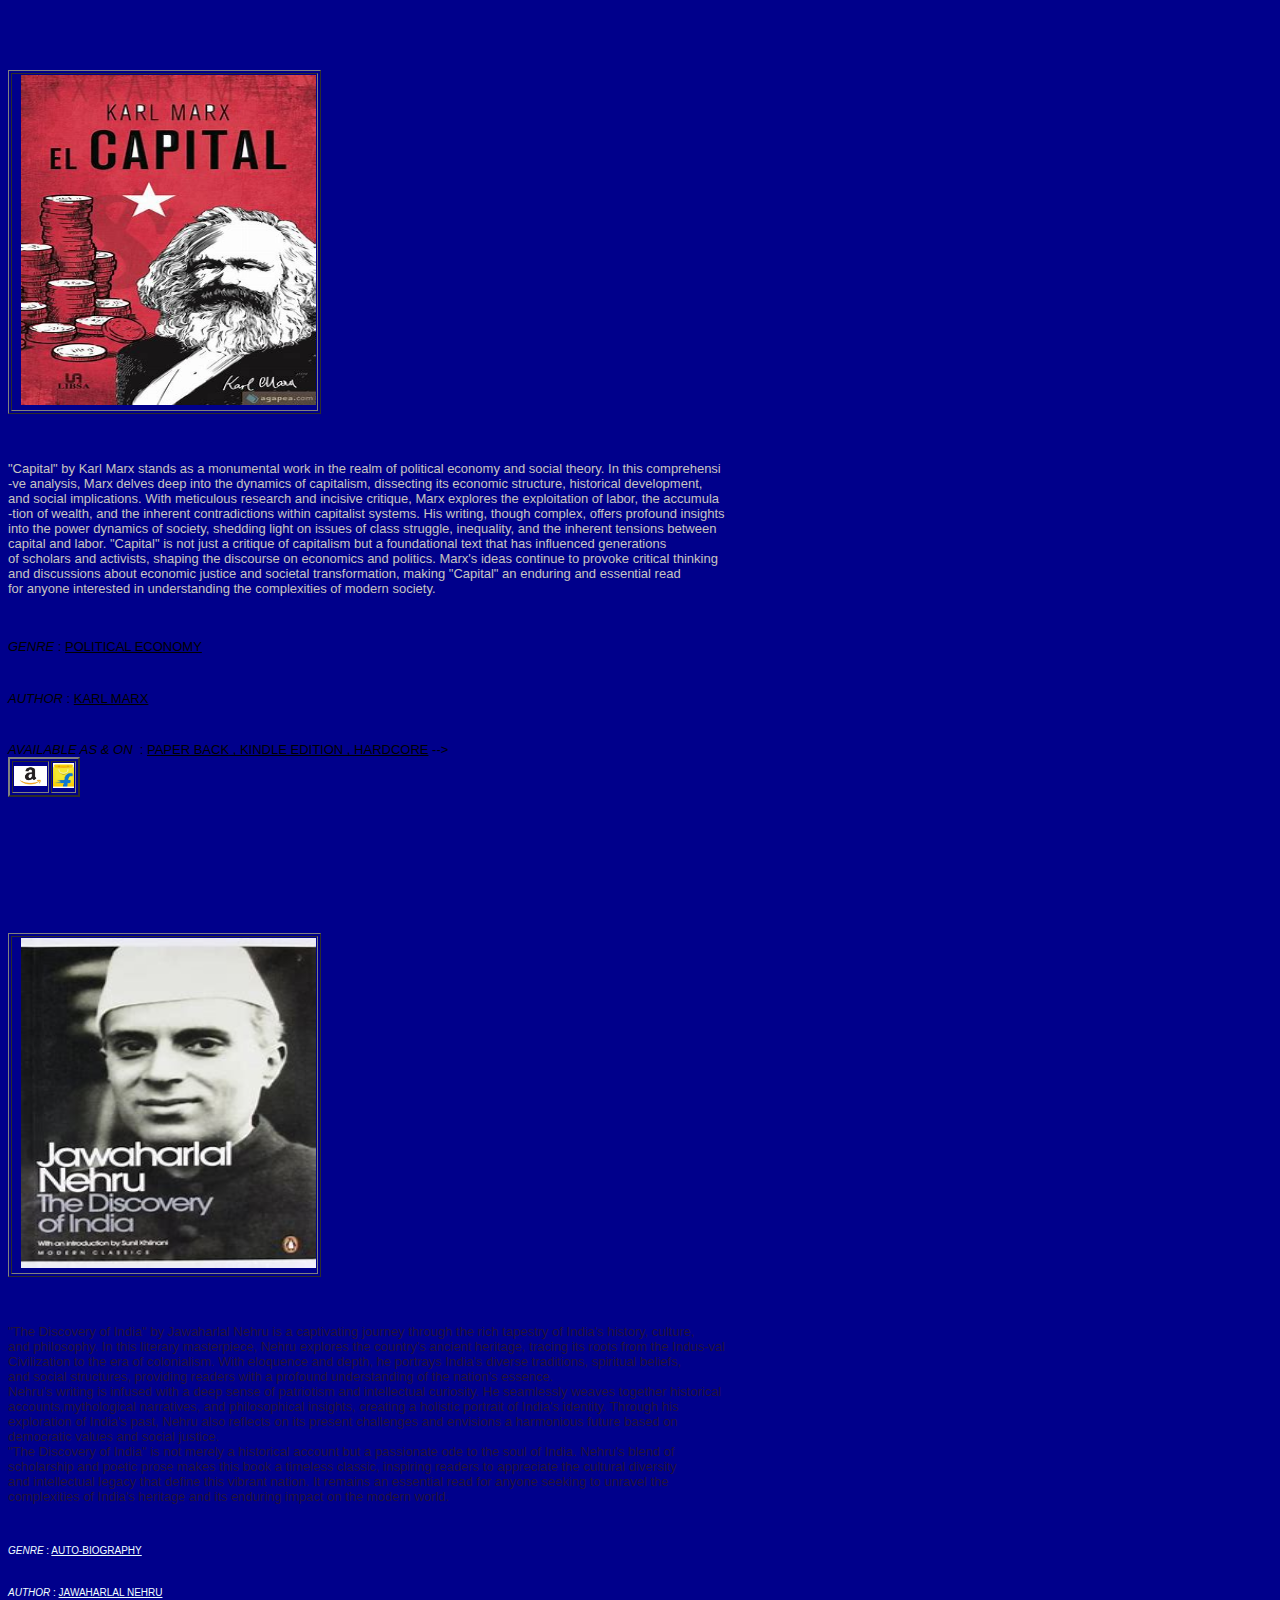
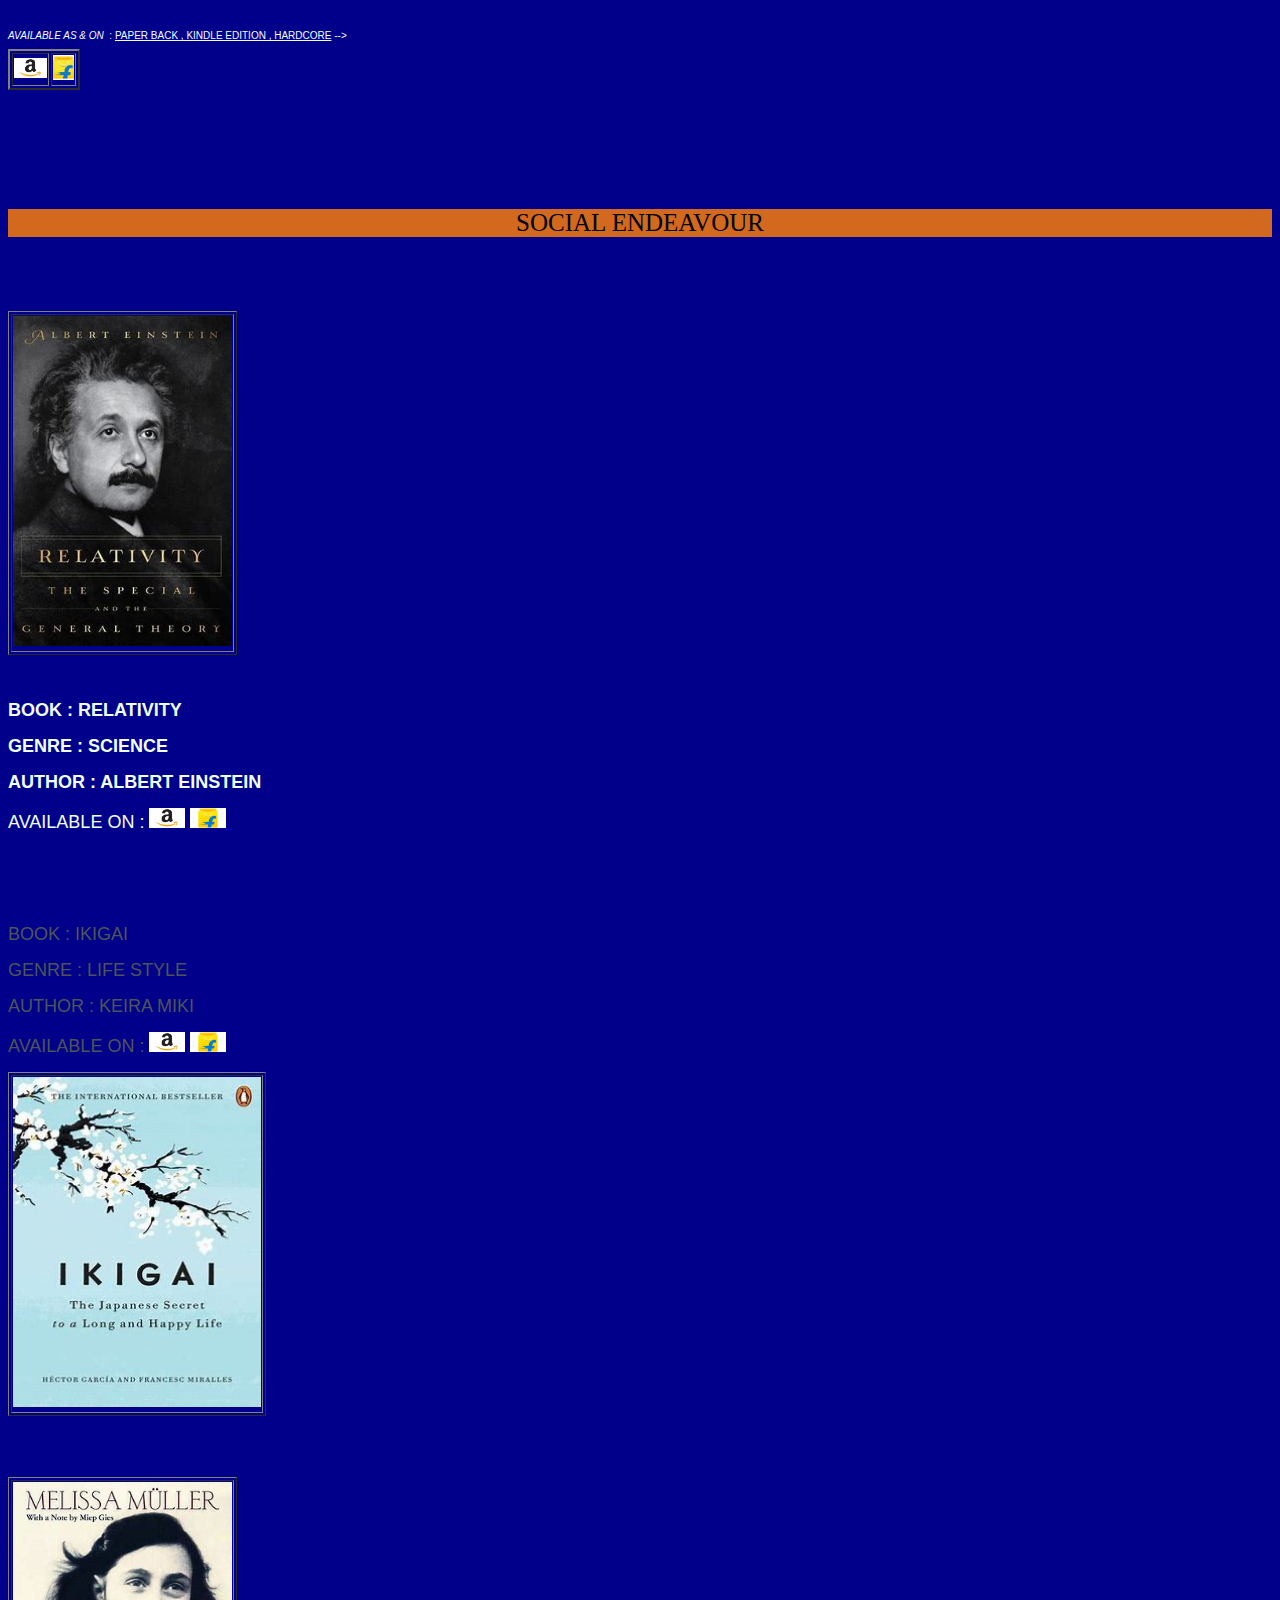
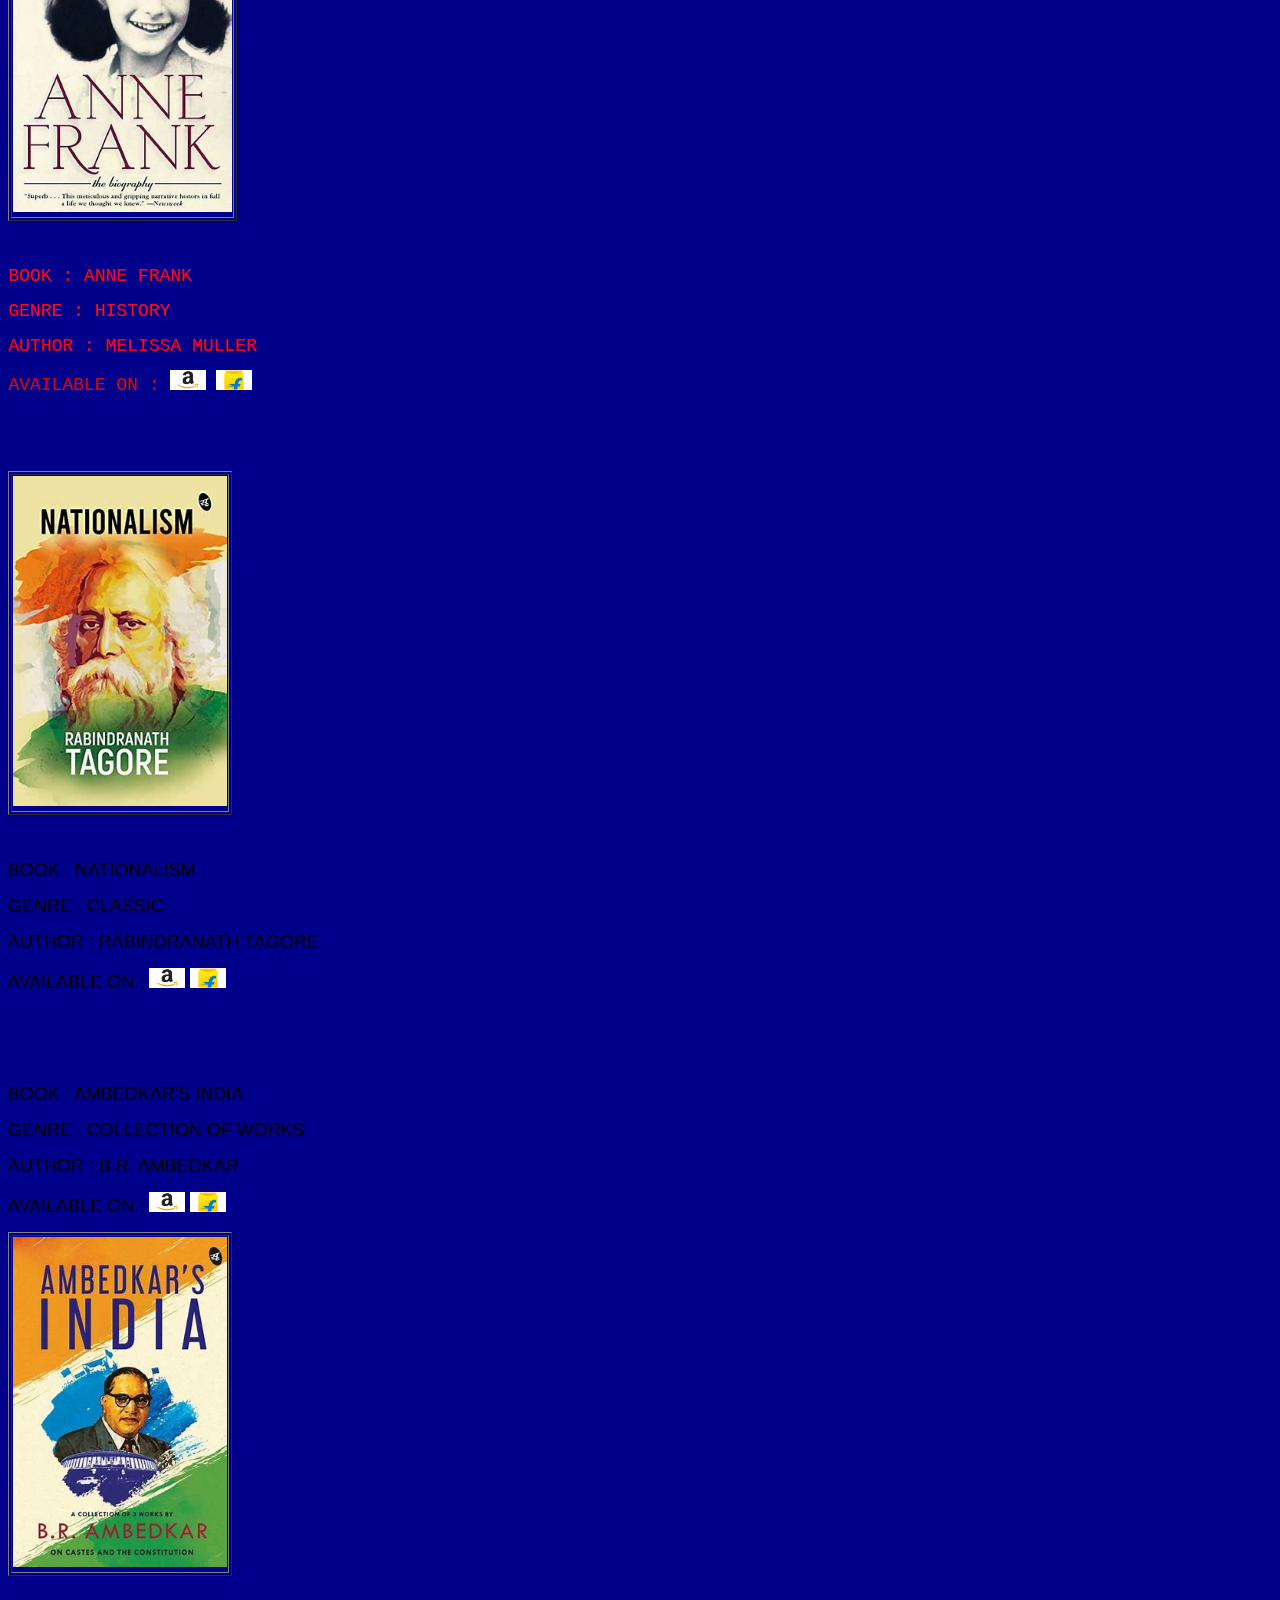
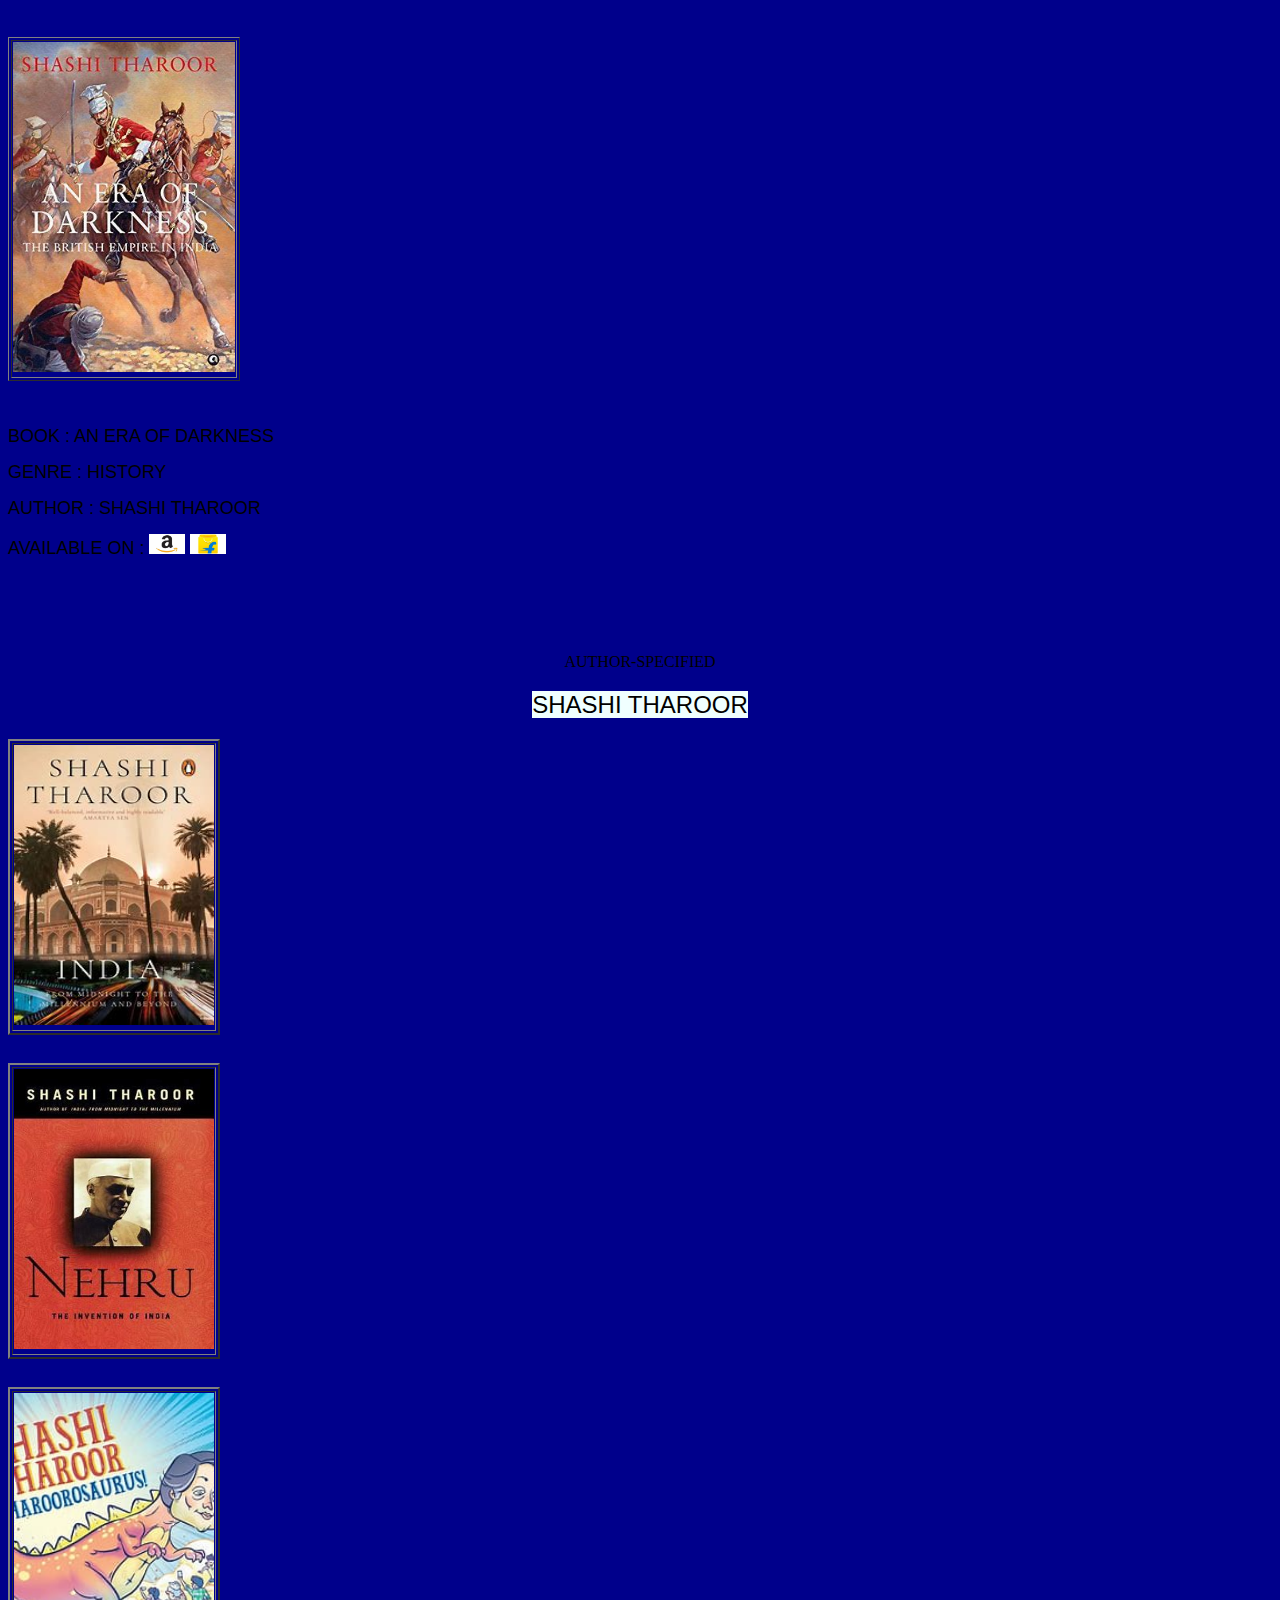
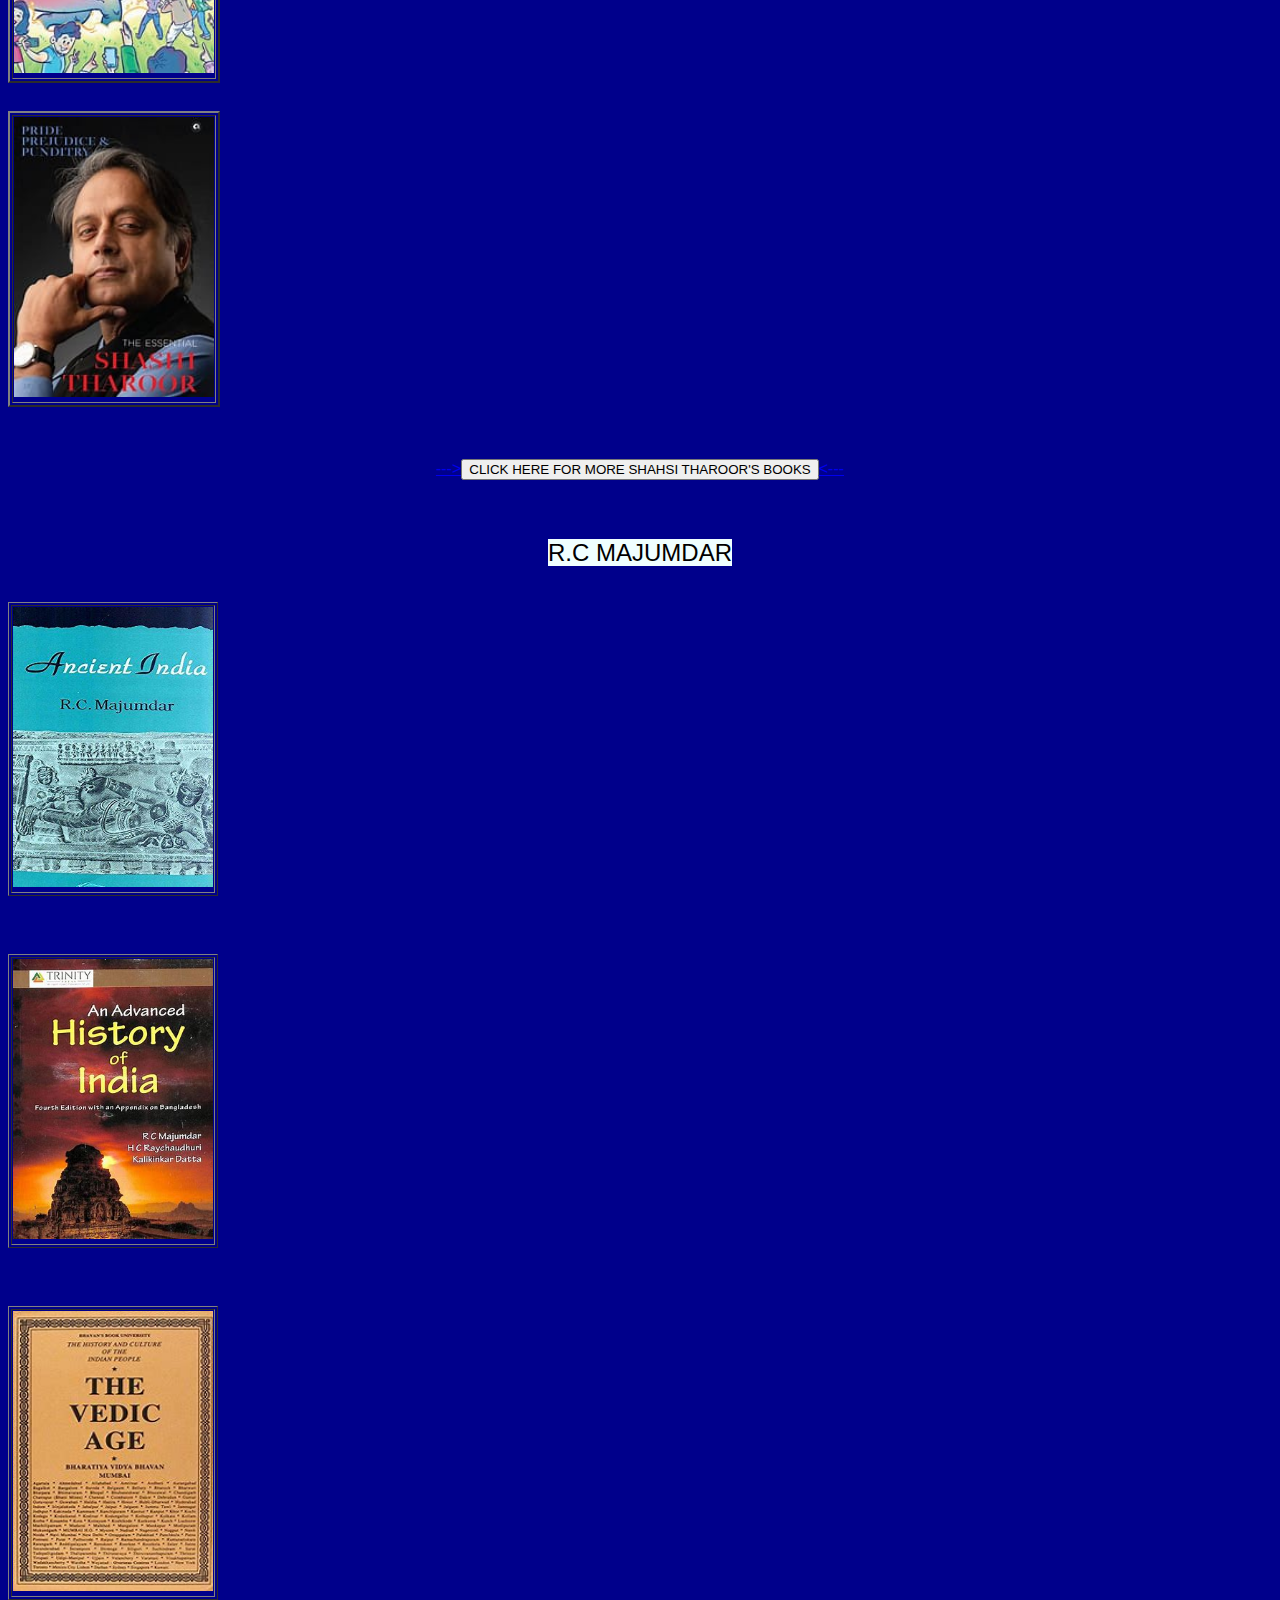
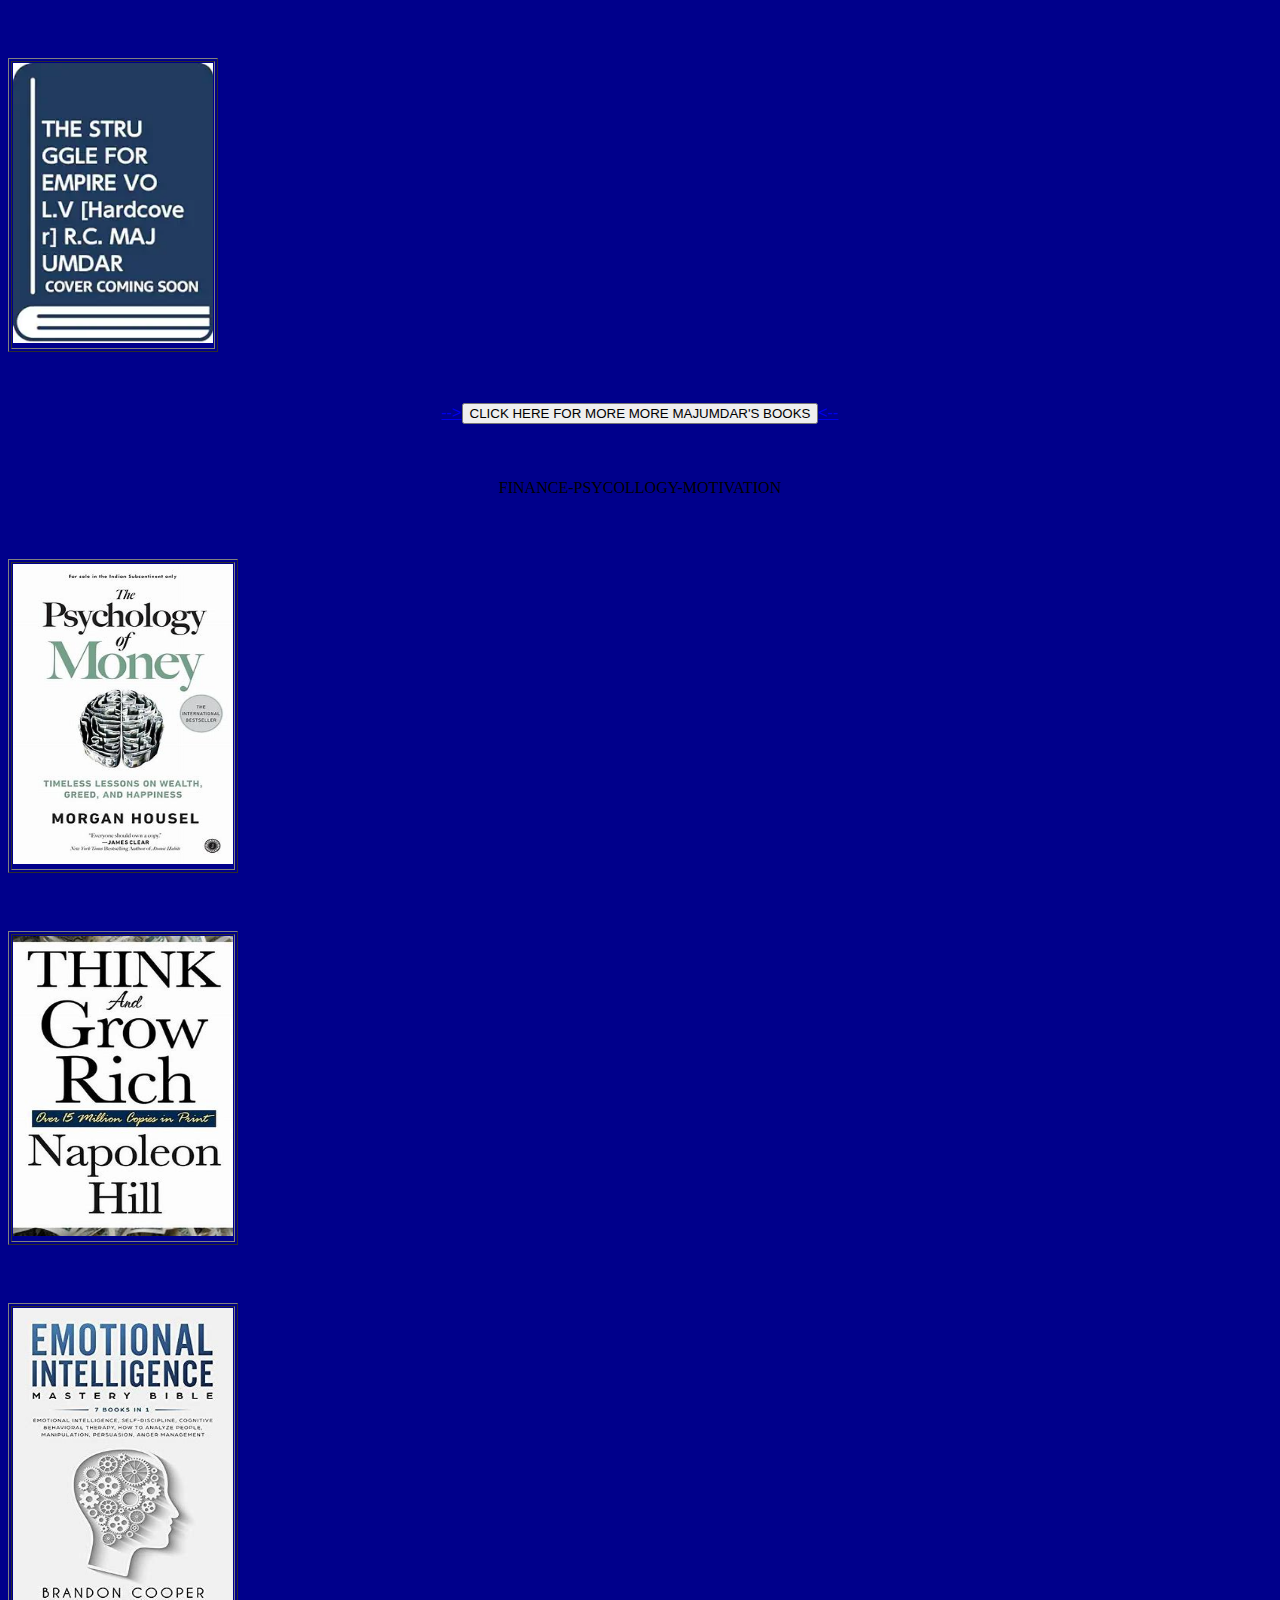
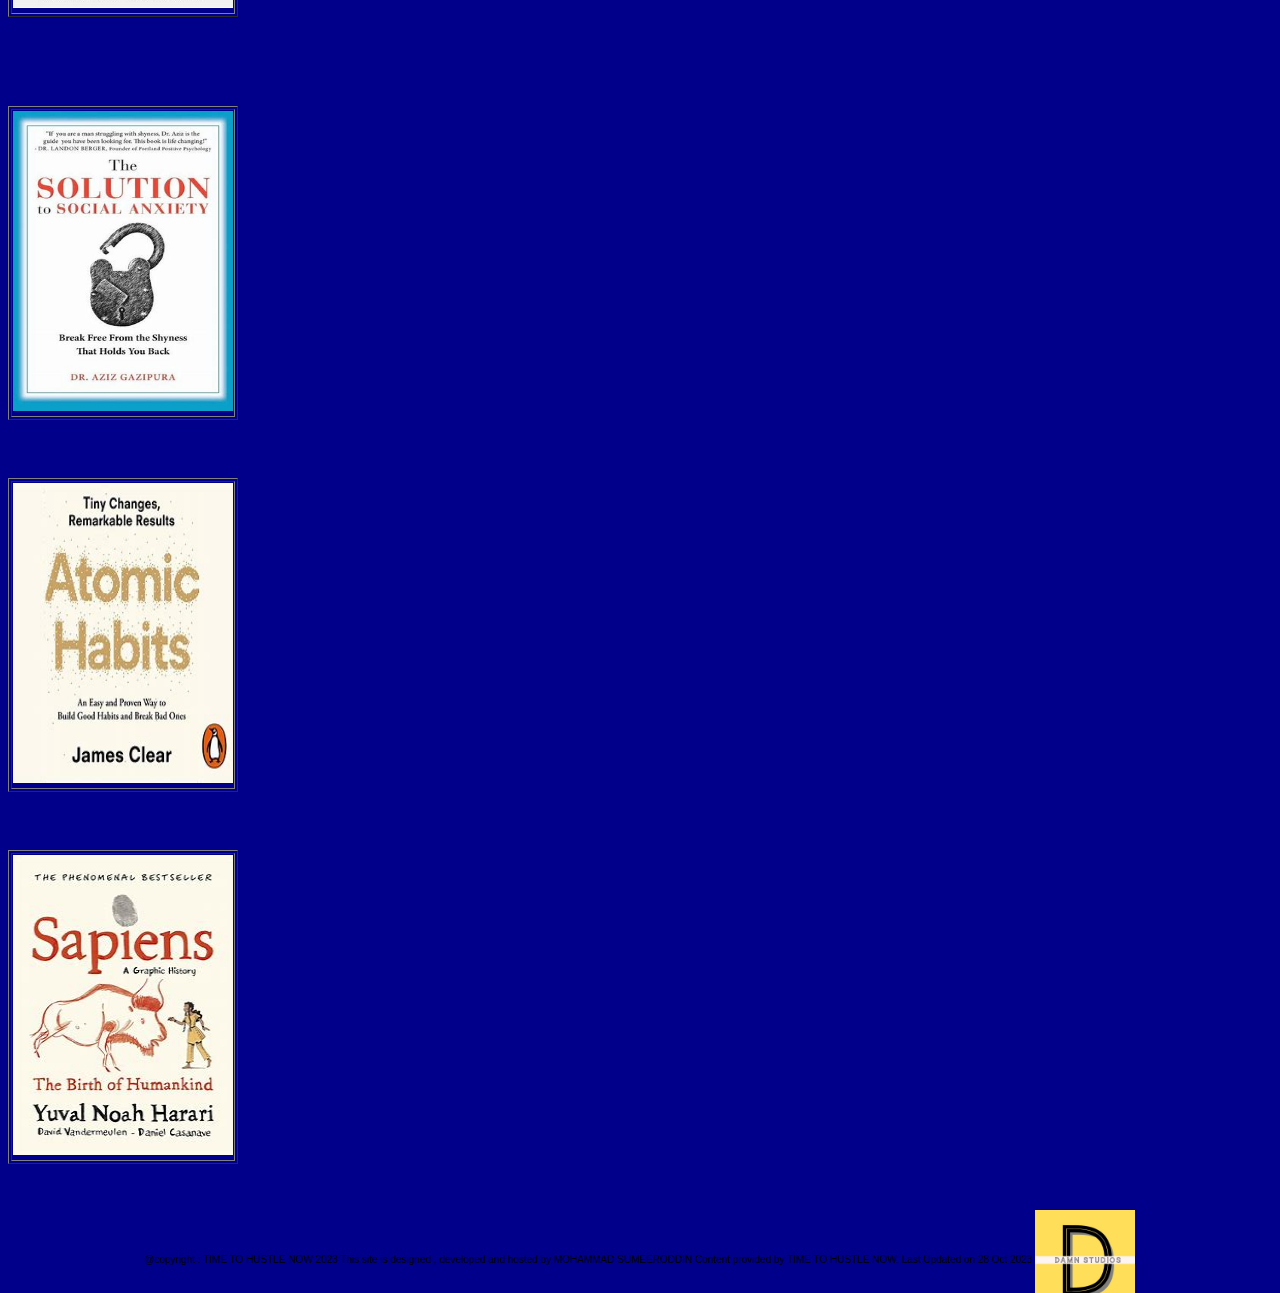
==== commit 2f54722a: "Update index.html" ====
--- a/index.html
+++ b/index.html
@@ -38,7 +38,7 @@
                     <pre>
                      <table border="1em" id="book" width="300px">
                         <tr>
-                   <th> <img src="images/R.jpg" type="image/jpg" height="330px" width="295px" ></th>
+                   <th> <img src="R.jpg" type="image/jpg" height="330px" width="295px" ></th>
                 </tr>
                 </table>
                 <h4 style="color:rgb(39, 195, 42);font-weight: lighter;font-family: Verdana, Geneva, Tahoma, sans-serif;font-size:small;">Playing It My Way" by Sachin Tendulkar is an inspiring autobiography that delves into the life of one of cricket's greatest 
@@ -49,7 +49,7 @@
 icon, making it a compelling and enriching read.</h4>
 <h2 style="font-weight: lighter;font-family: Verdana, Geneva, Tahoma, sans-serif;font-size: small;"><i>GENRE</i> : <u>AUTO-BIOGRAPHY</u></h2> 
 <h2 style="font-weight: lighter;font-family: Verdana, Geneva, Tahoma, sans-serif;font-size: small;"><i>AUTHOR</i> : <u> SACHIN TENDULKAR WITH BORIA MAJUMDHAR</u></h2>
-<h2 style="font-weight: lighter;font-family: Verdana, Geneva, Tahoma, sans-serif;font-size: small;"><i>AVAILABLE AS & ON </i> : <u>PAPER BACK , KINDLE EDITION , HARDCORE</u> --><table id="logo"  border="2em"><tr><th><a id="logo" href="https://www.amazon.in/Playing-My-Way-Sachin-Tendulkar/dp/1473605172" target="_blank"><img src="images/download.jpg" type="image/jpg" height="20px"></a></th><th><a href="https://www.flipkart.com/playing-my-way/p/itmf4yxavufspqsh" target="_blank"><img src="images/OIP.jpg" type="image/jpg" height="25px"></a></th></tr></table>
+<h2 style="font-weight: lighter;font-family: Verdana, Geneva, Tahoma, sans-serif;font-size: small;"><i>AVAILABLE AS & ON </i> : <u>PAPER BACK , KINDLE EDITION , HARDCORE</u> --><table id="logo"  border="2em"><tr><th><a id="logo" href="https://www.amazon.in/Playing-My-Way-Sachin-Tendulkar/dp/1473605172" target="_blank"><img src="download.jpg" type="image/jpg" height="20px"></a></th><th><a href="https://www.flipkart.com/playing-my-way/p/itmf4yxavufspqsh" target="_blank"><img src="OIP.jpg" type="image/jpg" height="25px"></a></th></tr></table>
 </h2>
 
                 </pre> 
@@ -61,7 +61,7 @@
                     <pre>
                      <table border="1em" id="book" width="300px">
                         <tr>
-                   <th> <img src="images/gandhi.jpg" type="image/jpg" height="330px" width="295px" ></th>
+                   <th> <img src="gandhi.jpg" type="image/jpg" height="330px" width="295px" ></th>
                 </tr>
                 </table>
                 <h4 style="color:rgb(181, 4, 16);font-weight: lighter;font-family: Verdana, Geneva, Tahoma, sans-serif;font-size:small;">"The Story of My Experiments with Truth" by Mahatma Gandhi is a profound and introspective account of one of the most
@@ -72,7 +72,7 @@
 timeless classic, inspiring generations with its message of truth, resilience, and the power of peaceful resistance.</h4>
 <h2 style="font-weight: lighter;font-family: Verdana, Geneva, Tahoma, sans-serif;font-size: small;"><i>GENRE</i> : <u>AUTO-BIOGRAPHY</u></h2> 
 <h2 style="font-weight: lighter;font-family: Verdana, Geneva, Tahoma, sans-serif;font-size: small;"><i>AUTHOR</i> : <u> M.K. GANDHI</u></h2>
-<h2 style="font-weight: lighter;font-family: Verdana, Geneva, Tahoma, sans-serif;font-size: small;"><i>AVAILABLE AS & ON </i> : <u>PAPER BACK , KINDLE EDITION , HARDCORE</u> --><table id="logo"  border="2em"><tr><th><a id="logo" href="https://www.amazon.in/My-Experiments-Truth-Mohandas-Gandhi/dp/935064102X" target="_blank"><img src="images/download.jpg" type="image/jpg" height="20px"></a></th><th><a href="https://www.flipkart.com/my-experiments-truth/p/itmdx5hmzhuswmsv" target="_blank"><img src="images/OIP.jpg" type="image/jpg" height="25px"></a></th></tr></table>
+<h2 style="font-weight: lighter;font-family: Verdana, Geneva, Tahoma, sans-serif;font-size: small;"><i>AVAILABLE AS & ON </i> : <u>PAPER BACK , KINDLE EDITION , HARDCORE</u> --><table id="logo"  border="2em"><tr><th><a id="logo" href="https://www.amazon.in/My-Experiments-Truth-Mohandas-Gandhi/dp/935064102X" target="_blank"><img src="download.jpg" type="image/jpg" height="20px"></a></th><th><a href="https://www.flipkart.com/my-experiments-truth/p/itmdx5hmzhuswmsv" target="_blank"><img src="OIP.jpg" type="image/jpg" height="25px"></a></th></tr></table>
 </h2>
 
                 </pre> 
@@ -84,7 +84,7 @@
                     <pre>
                      <table border="1em" id="book" width="300px">
                         <tr>
-                   <th> <img src="images/stephen.jpg" type="image/jpg" height="330px" width="295px" ></th>
+                   <th> <img src="stephen.jpg" type="image/jpg" height="330px" width="295px" ></th>
                 </tr>
                 </table>
                 <h4 style="color:rgba(78, 9, 162, 0.785);font-weight: lighter;font-family: Verdana, Geneva, Tahoma, sans-serif;font-size:small;">"A Brief History of Time" by Stephen Hawking is a masterpiece that unravels the complexities of the universe for readers of 
@@ -97,7 +97,7 @@
 enduring classic, inspiring countless minds to explore the wonders of the universe.</h4>
 <h2 style="font-weight: lighter;font-family: Verdana, Geneva, Tahoma, sans-serif;font-size: small;"><i>GENRE</i> : <u>SCIENCE</u></h2> 
 <h2 style="font-weight: lighter;font-family: Verdana, Geneva, Tahoma, sans-serif;font-size: small;"><i>AUTHOR</i> : <u> STEPHEN HAWKING</u></h2>
-<h2 style="font-weight: lighter;font-family: Verdana, Geneva, Tahoma, sans-serif;font-size: small;"><i>AVAILABLE AS & ON </i> : <u>PAPER BACK , KINDLE EDITION , HARDCORE</u> --><table id="logo"  border="2em"><tr><th><a id="logo" href="https://www.amazon.in/Brief-History-Time-Black-Holes/dp/0553175211" target="_blank"><img src="images/download.jpg" type="image/jpg" height="20px"></a></th><th><a href="https://www.flipkart.com/brief-history-time/p/itmfbrush9sg6hac" target="_blank"><img src="images/OIP.jpg" type="image/jpg" height="25px"></a></th></tr></table>
+<h2 style="font-weight: lighter;font-family: Verdana, Geneva, Tahoma, sans-serif;font-size: small;"><i>AVAILABLE AS & ON </i> : <u>PAPER BACK , KINDLE EDITION , HARDCORE</u> --><table id="logo"  border="2em"><tr><th><a id="logo" href="https://www.amazon.in/Brief-History-Time-Black-Holes/dp/0553175211" target="_blank"><img src="download.jpg" type="image/jpg" height="20px"></a></th><th><a href="https://www.flipkart.com/brief-history-time/p/itmfbrush9sg6hac" target="_blank"><img src="OIP.jpg" type="image/jpg" height="25px"></a></th></tr></table>
 </h2>
 
                 </pre> 
@@ -109,7 +109,7 @@
                     <pre>
                      <table border="1em" id="book" width="300px">
                         <tr>
-                   <th> <img src="images/karlmarx.jpg" type="image/jpg" height="330px" width="295px" ></th>
+                   <th> <img src="karlmarx.jpg" type="image/jpg" height="330px" width="295px" ></th>
                 </tr>
                 </table>
                 <h4 style="color:rgb(199, 197, 193);font-weight: lighter;font-family: Verdana, Geneva, Tahoma, sans-serif;font-size:small;">"Capital" by Karl Marx stands as a monumental work in the realm of political economy and social theory. In this comprehensi
@@ -123,7 +123,7 @@
 for anyone interested in understanding the complexities of modern society.</h4>
 <h2 style="font-weight: lighter;font-family: Verdana, Geneva, Tahoma, sans-serif;font-size: small;"><i>GENRE</i> : <u>POLITICAL ECONOMY</u></h2> 
 <h2 style="font-weight: lighter;font-family: Verdana, Geneva, Tahoma, sans-serif;font-size: small;"><i>AUTHOR</i> : <u>KARL MARX</u></h2>
-<h2 style="font-weight: lighter;font-family: Verdana, Geneva, Tahoma, sans-serif;font-size: small;"><i>AVAILABLE AS & ON </i> : <u>PAPER BACK , KINDLE EDITION , HARDCORE</u> --><table id="logo"  border="2em"><tr><th><a id="logo" href="https://www.amazon.in/Capital-Das-Kapital-Karl-Marx/dp/8175994142/ref=sr_1_2?qid=1698293599&refinements=p_lbr_books_authors_browse-bin%3AKarl+Marx&s=books&sr=1-2" target="_blank"><img src="images/download.jpg" type="image/jpg" height="20px"></a></th><th><a href="https://www.flipkart.com/capital/p/itmfbefbvhfhfhwf" target="_blank"><img src="images/OIP.jpg" type="image/jpg" height="25px"></a></th></tr></table>
+<h2 style="font-weight: lighter;font-family: Verdana, Geneva, Tahoma, sans-serif;font-size: small;"><i>AVAILABLE AS & ON </i> : <u>PAPER BACK , KINDLE EDITION , HARDCORE</u> --><table id="logo"  border="2em"><tr><th><a id="logo" href="https://www.amazon.in/Capital-Das-Kapital-Karl-Marx/dp/8175994142/ref=sr_1_2?qid=1698293599&refinements=p_lbr_books_authors_browse-bin%3AKarl+Marx&s=books&sr=1-2" target="_blank"><img src="download.jpg" type="image/jpg" height="20px"></a></th><th><a href="https://www.flipkart.com/capital/p/itmfbefbvhfhfhwf" target="_blank"><img src="OIP.jpg" type="image/jpg" height="25px"></a></th></tr></table>
 </h2>
 
                 </pre> 
@@ -135,7 +135,7 @@
                     <pre>
                      <table border="1em" id="book" width="300px">
                         <tr>
-                   <th> <img src="images/nehru.jpg" type="image/jpg" height="330px" width="295px" ></th>
+                   <th> <img src="nehru.jpg" type="image/jpg" height="330px" width="295px" ></th>
                 </tr>
                 </table>
                 <h4 style="color:rgba(45, 25, 25, 0.753);font-weight: lighter;font-family: Verdana, Geneva, Tahoma, sans-serif;font-size:small;">"The Discovery of India" by Jawaharlal Nehru is a captivating journey through the rich tapestry of India's history, culture, 
@@ -152,7 +152,7 @@
 complexities of India's heritage and its enduring impact on the modern world.</h4>
 <h2 style="font-weight: lighter;font-family: Verdana, Geneva, Tahoma, sans-serif;font-size:x-small;color: azure;"><i>GENRE</i> : <u>AUTO-BIOGRAPHY</u></h2> 
 <h2 style="font-weight: lighter;font-family: Verdana, Geneva, Tahoma, sans-serif;font-size:x-small;color: azure;"><i>AUTHOR</i> : <u>JAWAHARLAL NEHRU</u></h2>
-<h2 id="standby" style="font-weight: lighter;font-family: Verdana, Geneva, Tahoma, sans-serif;font-size:x-small;color: azure;"><i>AVAILABLE AS & ON </i> : <u>PAPER BACK , KINDLE EDITION , HARDCORE</u> --> </h2><table id="logo"  border="2em"><tr><th><a id="logo" href="https://www.amazon.in/Discovery-India-Jawaharlal-Nehru/dp/0143031031" target="_blank"><img src="images/download.jpg" type="image/jpg" height="20px"></a></th><th><a href="https://www.flipkart.com/the-discovery-of-india/p/itmfbdedgcw6fmek" target="_blank"><img src="images/OIP.jpg" type="image/jpg" height="25px"></a></th></tr></table>
+<h2 id="standby" style="font-weight: lighter;font-family: Verdana, Geneva, Tahoma, sans-serif;font-size:x-small;color: azure;"><i>AVAILABLE AS & ON </i> : <u>PAPER BACK , KINDLE EDITION , HARDCORE</u> --> </h2><table id="logo"  border="2em"><tr><th><a id="logo" href="https://www.amazon.in/Discovery-India-Jawaharlal-Nehru/dp/0143031031" target="_blank"><img src="download.jpg" type="image/jpg" height="20px"></a></th><th><a href="https://www.flipkart.com/the-discovery-of-india/p/itmfbdedgcw6fmek" target="_blank"><img src="OIP.jpg" type="image/jpg" height="25px"></a></th></tr></table>
 
 
                 </pre> 
@@ -169,10 +169,10 @@
                 <pre>
                     <table border="1em" id="sasha">
                         <tr>
-                            <th><img src="images/albert.jpg" type="image/jpg" height="330px"></th>
-                        </tr>
-                    </table>
-                    <h2 id="sashi" style="font-weight:bold;font-family:'Franklin Gothic Medium', 'Arial Narrow', Arial, sans-serif;font-size:18px;color: azure;">BOOK : RELATIVITY</h2><h2 id="sashi" style="font-weight:bold;font-family:'Franklin Gothic Medium', 'Arial Narrow', Arial, sans-serif;font-size:18px;color: azure;">GENRE : SCIENCE</h2><h2 id="sashi" style="font-weight:bold;font-family:'Franklin Gothic Medium', 'Arial Narrow', Arial, sans-serif;font-size:18px;color: azure;">AUTHOR : ALBERT EINSTEIN</h2><h2 id="sashi" style="font-weight: lighter;font-family: 'Franklin Gothic Medium', 'Arial Narrow', Arial, sans-serif;font-size: 18px;color: azure;">AVAILABLE ON : <a href="https://www.amazon.in/Relativity-Special-General-Albert-Einstein/dp/8175994657" target="_blank" ><img src="images/amazon.jpg" type="image/jpg" height="20px"></a> <a href="https://www.flipkart.com/relativity/p/itmfc7f5dcpmepwv" target="_blank"><img src="images/flipkart.jpg" type="image/jpg" height="20px"> </a></h2>
+                            <th><img src="albert.jpg" type="image/jpg" height="330px"></th>
+                        </tr>
+                    </table>
+                    <h2 id="sashi" style="font-weight:bold;font-family:'Franklin Gothic Medium', 'Arial Narrow', Arial, sans-serif;font-size:18px;color: azure;">BOOK : RELATIVITY</h2><h2 id="sashi" style="font-weight:bold;font-family:'Franklin Gothic Medium', 'Arial Narrow', Arial, sans-serif;font-size:18px;color: azure;">GENRE : SCIENCE</h2><h2 id="sashi" style="font-weight:bold;font-family:'Franklin Gothic Medium', 'Arial Narrow', Arial, sans-serif;font-size:18px;color: azure;">AUTHOR : ALBERT EINSTEIN</h2><h2 id="sashi" style="font-weight: lighter;font-family: 'Franklin Gothic Medium', 'Arial Narrow', Arial, sans-serif;font-size: 18px;color: azure;">AVAILABLE ON : <a href="https://www.amazon.in/Relativity-Special-General-Albert-Einstein/dp/8175994657" target="_blank" ><img src="amazon.jpg" type="image/jpg" height="20px"></a> <a href="https://www.flipkart.com/relativity/p/itmfc7f5dcpmepwv" target="_blank"><img src="flipkart.jpg" type="image/jpg" height="20px"> </a></h2>
                 </pre>
             </div>
         </p>
@@ -181,8 +181,8 @@
                 <pre>
                     <table border="1em" id="sasha1">
                         <tr>
-                            <th><img src="images/ikigai.jpg" type="image/jpg" height="330px"></th>
-                            <h2 id="sashi" style="font-weight: lighter;font-size: 18px;font-family: 'Franklin Gothic Medium', 'Arial Narrow', Arial, sans-serif;color: rgb(79, 85, 85);">BOOK : IKIGAI</h2><h2 id="sashi" style="font-weight: lighter;font-size: 18px;font-family: 'Franklin Gothic Medium', 'Arial Narrow', Arial, sans-serif;color: rgb(79, 85, 85);">GENRE : LIFE STYLE</h2><h2 id="sashi" style="font-weight: lighter;font-size: 18px;font-family: 'Franklin Gothic Medium', 'Arial Narrow', Arial, sans-serif;color: rgb(79, 85, 85);">AUTHOR : KEIRA MIKI</h2><h2 id="sashi" style="font-weight: lighter;font-size: 18px;font-family: 'Franklin Gothic Medium', 'Arial Narrow', Arial, sans-serif;color: rgb(79, 85, 85);">AVAILABLE ON : <a href="https://www.amazon.in/Ikigai-H%C3%A9ctor-Garc%C3%ADa/dp/178633089X" target="_blank"><img src="images/amazon.jpg" type="image/jpg" height="20px"></a> <a href="https://www.flipkart.com/ikigai-japanese-secret-long-happy-life-english-paperback-garcia-hector/p/itm44d87c74ebb19" target="_blank"><img src="images/flipkart.jpg" type="image/jpg" height="20px"></a></h2>
+                            <th><img src="ikigai.jpg" type="image/jpg" height="330px"></th>
+                            <h2 id="sashi" style="font-weight: lighter;font-size: 18px;font-family: 'Franklin Gothic Medium', 'Arial Narrow', Arial, sans-serif;color: rgb(79, 85, 85);">BOOK : IKIGAI</h2><h2 id="sashi" style="font-weight: lighter;font-size: 18px;font-family: 'Franklin Gothic Medium', 'Arial Narrow', Arial, sans-serif;color: rgb(79, 85, 85);">GENRE : LIFE STYLE</h2><h2 id="sashi" style="font-weight: lighter;font-size: 18px;font-family: 'Franklin Gothic Medium', 'Arial Narrow', Arial, sans-serif;color: rgb(79, 85, 85);">AUTHOR : KEIRA MIKI</h2><h2 id="sashi" style="font-weight: lighter;font-size: 18px;font-family: 'Franklin Gothic Medium', 'Arial Narrow', Arial, sans-serif;color: rgb(79, 85, 85);">AVAILABLE ON : <a href="https://www.amazon.in/Ikigai-H%C3%A9ctor-Garc%C3%ADa/dp/178633089X" target="_blank"><img src="amazon.jpg" type="image/jpg" height="20px"></a> <a href="https://www.flipkart.com/ikigai-japanese-secret-long-happy-life-english-paperback-garcia-hector/p/itm44d87c74ebb19" target="_blank"><img src="flipkart.jpg" type="image/jpg" height="20px"></a></h2>
                         </tr>
                     </table>
                 </pre>
@@ -193,10 +193,10 @@
                 <pre>
                     <table border="1em" id="sasha2">
                         <tr>
-                            <th><img src="images/anne.jpg" type="image/jpg" height="330px"></th>
-                        </tr>
-                    </table>
-                    <h2 id="sashi" style="font-weight: lighter;font-family: 'Courier New', Courier, monospace;font-size: 18px;color: rgb(251, 8, 8);">BOOK : ANNE FRANK</h2><h2 id="sashi" style="font-weight: lighter;font-family: 'Courier New', Courier, monospace;font-size: 18px;color: rgb(255, 9, 9);">GENRE : HISTORY</h2><h2 id="sashi" style="font-weight: lighter;font-family: 'Courier New', Courier, monospace;font-size: 18px;color: rgb(255, 2, 2);">AUTHOR : MELISSA MULLER</h2><h2 id="sashi" style="font-weight: lighter;font-family: 'Courier New', Courier, monospace;font-size: 18px;color: rgb(212, 7, 7);">AVAILABLE ON : <a href="https://www.amazon.in/stores/Anne-Frank/author/B000AQ51EY?ref=ap_rdr&store_ref=ap_rdr&isDramIntegrated=true&shoppingPortalEnabled=true" target="_blank"><img src="images/amazon.jpg" type="image/jpg" height="20px"></a> <a href="https://www.flipkart.com/diary-young-girl/p/itmff2gedmnn6j2g?pid=9789387111899&lid=LSTBOK9789387111899MK9JZO&marketplace=FLIPKART&store=bks&srno=b_1_5&otracker=browse&fm=organic&iid=11b3bea5-c504-4a2e-9774-25bbad4865e0.9789387111899.SEARCH&ppt=None&ppn=None&ssid=qbjtgqh0rk0000001698341400342" target="_blank"><img src="images/flipkart.jpg" type="image/jpg" height="20px"></a></h2>
+                            <th><img src="anne.jpg" type="image/jpg" height="330px"></th>
+                        </tr>
+                    </table>
+                    <h2 id="sashi" style="font-weight: lighter;font-family: 'Courier New', Courier, monospace;font-size: 18px;color: rgb(251, 8, 8);">BOOK : ANNE FRANK</h2><h2 id="sashi" style="font-weight: lighter;font-family: 'Courier New', Courier, monospace;font-size: 18px;color: rgb(255, 9, 9);">GENRE : HISTORY</h2><h2 id="sashi" style="font-weight: lighter;font-family: 'Courier New', Courier, monospace;font-size: 18px;color: rgb(255, 2, 2);">AUTHOR : MELISSA MULLER</h2><h2 id="sashi" style="font-weight: lighter;font-family: 'Courier New', Courier, monospace;font-size: 18px;color: rgb(212, 7, 7);">AVAILABLE ON : <a href="https://www.amazon.in/stores/Anne-Frank/author/B000AQ51EY?ref=ap_rdr&store_ref=ap_rdr&isDramIntegrated=true&shoppingPortalEnabled=true" target="_blank"><img src="amazon.jpg" type="image/jpg" height="20px"></a> <a href="https://www.flipkart.com/diary-young-girl/p/itmff2gedmnn6j2g?pid=9789387111899&lid=LSTBOK9789387111899MK9JZO&marketplace=FLIPKART&store=bks&srno=b_1_5&otracker=browse&fm=organic&iid=11b3bea5-c504-4a2e-9774-25bbad4865e0.9789387111899.SEARCH&ppt=None&ppn=None&ssid=qbjtgqh0rk0000001698341400342" target="_blank"><img src="flipkart.jpg" type="image/jpg" height="20px"></a></h2>
                 </pre>
             </div>
         </p>
@@ -205,10 +205,10 @@
                 <pre>
                     <table border="1em" id="sasha3">
                         <tr>
-                            <th><img src="images/tagore.jpg" type="image/jpg" height="330px"></th>
-                        </tr>
-                    </table>
-                    <h2 id="sashi" style="font-weight: lighter;font-family: 'Franklin Gothic Medium', 'Arial Narrow', Arial, sans-serif;font-size: 18px;color: black;">BOOK : NATIONALISM</h2><h2 id="sashi" style="font-weight: lighter;font-family: 'Franklin Gothic Medium', 'Arial Narrow', Arial, sans-serif;font-size: 18px;color: black;">GENRE : CLASSIC</h2><h2 id="sashi" style="font-weight: lighter;font-family: 'Franklin Gothic Medium', 'Arial Narrow', Arial, sans-serif;font-size: 18px;color: black;">AUTHOR : RABINDRANATH TAGORE</h2><h2 id="sashi" style="font-weight: lighter;font-family: 'Franklin Gothic Medium', 'Arial Narrow', Arial, sans-serif;font-size: 18px;color: black;">AVAILABLE ON : <a href="https://www.amazon.in/Nationalism-Rabindranath-Tagore/dp/0837165717" target="_blank"><img  src="images/amazon.jpg" type="image/jpg" height="20px"></a> <a href="https://www.flipkart.com/nationalism/p/itmfc4x8euewuzdp" target="_blank"><img src="images/flipkart.jpg" type="image/jpg" height="20px"></a></h2>
+                            <th><img src="tagore.jpg" type="image/jpg" height="330px"></th>
+                        </tr>
+                    </table>
+                    <h2 id="sashi" style="font-weight: lighter;font-family: 'Franklin Gothic Medium', 'Arial Narrow', Arial, sans-serif;font-size: 18px;color: black;">BOOK : NATIONALISM</h2><h2 id="sashi" style="font-weight: lighter;font-family: 'Franklin Gothic Medium', 'Arial Narrow', Arial, sans-serif;font-size: 18px;color: black;">GENRE : CLASSIC</h2><h2 id="sashi" style="font-weight: lighter;font-family: 'Franklin Gothic Medium', 'Arial Narrow', Arial, sans-serif;font-size: 18px;color: black;">AUTHOR : RABINDRANATH TAGORE</h2><h2 id="sashi" style="font-weight: lighter;font-family: 'Franklin Gothic Medium', 'Arial Narrow', Arial, sans-serif;font-size: 18px;color: black;">AVAILABLE ON : <a href="https://www.amazon.in/Nationalism-Rabindranath-Tagore/dp/0837165717" target="_blank"><img  src="amazon.jpg" type="image/jpg" height="20px"></a> <a href="https://www.flipkart.com/nationalism/p/itmfc4x8euewuzdp" target="_blank"><img src="flipkart.jpg" type="image/jpg" height="20px"></a></h2>
                 </pre>
             </div>
         </p>
@@ -217,9 +217,9 @@
                 <pre>
                     <table border="1em" id="sasha4">
                         <tr>
-                            <th><img src="images/ambedkar.jpg" type="image/jpg" height="330px"></th>
-                        </tr>
-                        <h2 id="sashi" style="font-weight: lighter;font-size: 18px;font-family: 'Franklin Gothic Medium', 'Arial Narrow', Arial, sans-serif;">BOOK : AMBEDKAR'S INDIA </h2><h2 id="sashi" style="font-weight: lighter;font-size: 18px;font-family: 'Franklin Gothic Medium', 'Arial Narrow', Arial, sans-serif;">GENRE : COLLECTION OF WORKS</h2><h2 id="sashi" style="font-weight: lighter;font-size: 18px;font-family: 'Franklin Gothic Medium', 'Arial Narrow', Arial, sans-serif;">AUTHOR : B.R. AMBEDKAR</h2><h2 id="sashi" style="font-weight: lighter;font-size: 18px;font-family: 'Franklin Gothic Medium', 'Arial Narrow', Arial, sans-serif;">AVAILABLE ON : <a href="https://www.amazon.in/Ambedkars-India-B-R-Ambedkar/dp/9387022897" target="_blank"><img src="images/amazon.jpg" type="image/jpg" height="20px"></a> <a href="https://www.flipkart.com/ambedkar-s-india/p/itm3a46f1cfb983e" target="_blank"><img src="images/flipkart.jpg" type="image/jpg" height="20px"></a></h2>
+                            <th><img src="ambedkar.jpg" type="image/jpg" height="330px"></th>
+                        </tr>
+                        <h2 id="sashi" style="font-weight: lighter;font-size: 18px;font-family: 'Franklin Gothic Medium', 'Arial Narrow', Arial, sans-serif;">BOOK : AMBEDKAR'S INDIA </h2><h2 id="sashi" style="font-weight: lighter;font-size: 18px;font-family: 'Franklin Gothic Medium', 'Arial Narrow', Arial, sans-serif;">GENRE : COLLECTION OF WORKS</h2><h2 id="sashi" style="font-weight: lighter;font-size: 18px;font-family: 'Franklin Gothic Medium', 'Arial Narrow', Arial, sans-serif;">AUTHOR : B.R. AMBEDKAR</h2><h2 id="sashi" style="font-weight: lighter;font-size: 18px;font-family: 'Franklin Gothic Medium', 'Arial Narrow', Arial, sans-serif;">AVAILABLE ON : <a href="https://www.amazon.in/Ambedkars-India-B-R-Ambedkar/dp/9387022897" target="_blank"><img src="amazon.jpg" type="image/jpg" height="20px"></a> <a href="https://www.flipkart.com/ambedkar-s-india/p/itm3a46f1cfb983e" target="_blank"><img src="flipkart.jpg" type="image/jpg" height="20px"></a></h2>
                     </table>
                 </pre>
             </div>
@@ -229,10 +229,10 @@
                 <pre>
                     <table id="sasha5" border="1em">
                         <tr>
-                            <th><img src="images/tharoor.jpg" type="image/jpg" height="330px"></th>
-                        </tr>
-                    </table>
-                    <h2 id="sashi" style="font-weight: lighter;font-family: 'Franklin Gothic Medium', 'Arial Narrow', Arial, sans-serif;font-size: 18px;">BOOK : AN ERA OF DARKNESS</h2><h2 id="sashi" style="font-weight: lighter;font-family: 'Franklin Gothic Medium', 'Arial Narrow', Arial, sans-serif;font-size: 18px;">GENRE : HISTORY</h2><h2 id="sashi" style="font-weight: lighter;font-family: 'Franklin Gothic Medium', 'Arial Narrow', Arial, sans-serif;font-size: 18px;">AUTHOR : SHASHI THAROOR</h2><h2 id="sashi" style="font-weight: lighter;font-family: 'Franklin Gothic Medium', 'Arial Narrow', Arial, sans-serif;font-size: 18px;">AVAILABLE ON : <a href="https://www.amazon.in/Era-Darkness-British-Empire-India/dp/938306465X" target="_blank"><img src="images/amazon.jpg" type="image/jpg" height="20px"></a> <a href="https://www.flipkart.com/era-darkness-british-empire-india/p/itm8709b7ec70b69" target="_blank"><img src="images/flipkart.jpg" height="20px" type="image/jpg"></a></h2>
+                            <th><img src="tharoor.jpg" type="image/jpg" height="330px"></th>
+                        </tr>
+                    </table>
+                    <h2 id="sashi" style="font-weight: lighter;font-family: 'Franklin Gothic Medium', 'Arial Narrow', Arial, sans-serif;font-size: 18px;">BOOK : AN ERA OF DARKNESS</h2><h2 id="sashi" style="font-weight: lighter;font-family: 'Franklin Gothic Medium', 'Arial Narrow', Arial, sans-serif;font-size: 18px;">GENRE : HISTORY</h2><h2 id="sashi" style="font-weight: lighter;font-family: 'Franklin Gothic Medium', 'Arial Narrow', Arial, sans-serif;font-size: 18px;">AUTHOR : SHASHI THAROOR</h2><h2 id="sashi" style="font-weight: lighter;font-family: 'Franklin Gothic Medium', 'Arial Narrow', Arial, sans-serif;font-size: 18px;">AVAILABLE ON : <a href="https://www.amazon.in/Era-Darkness-British-Empire-India/dp/938306465X" target="_blank"><img src="amazon.jpg" type="image/jpg" height="20px"></a> <a href="https://www.flipkart.com/era-darkness-british-empire-india/p/itm8709b7ec70b69" target="_blank"><img src="flipkart.jpg" height="20px" type="image/jpg"></a></h2>
                 </pre>
             </div>
         </p>
@@ -249,28 +249,28 @@
         <pre>
 <table border="2em" id="sasha6">
                 <tr>
-                    <th><img src="images/tharoor1.jpg" type="image/jpg" height="280px" width="200px"></th>
+                    <th><img src="tharoor1.jpg" type="image/jpg" height="280px" width="200px"></th>
                 </tr>
 </table>
 </pre>
 <pre>
 <table border="2em" id="sasha7">
             <tr>
-                <th><img src="images/tharoor2.jpg" type="image/jpg" height="280px" width="200px"></th>
+                <th><img src="tharoor2.jpg" type="image/jpg" height="280px" width="200px"></th>
             </tr>    
 </table>
 </pre>
 <pre>
 <table border="2em" id="sasha8">
                 <tr>
-                    <th><img src="images/tharoor3.jpg" type="image/jpg" height="280px" width="200px"></th>
+                    <th><img src="tharoor3.jpg" type="image/jpg" height="280px" width="200px"></th>
                 </tr>
 </table>
 </pre>
 <pre>
 <table border="2em" id="sasha9">
                 <tr>
-                    <th><img src="images/tharoor4.jpg" type="image/jpg" height="280px" width="200px"></th>
+                    <th><img src="tharoor4.jpg" type="image/jpg" height="280px" width="200px"></th>
                 </tr>
 </table>
         </pre>
@@ -286,28 +286,28 @@
         <pre>
             <table border="1em" id="sasha10">
                 <tr>
-                    <th><img src="images/rc.jpg" type="image/jpg" height="280px" width="200px"></th>
+                    <th><img src="rc.jpg" type="image/jpg" height="280px" width="200px"></th>
                 </tr>
             </table>
         </pre>
         <pre>
             <table border="1em" id="sasha11">
                 <tr>
-                    <th><img src="images/rc1.jpg" type="image/jpg" height="280px" width="200px"></th>
+                    <th><img src="rc1.jpg" type="image/jpg" height="280px" width="200px"></th>
                 </tr>
             </table>
         </pre>
         <pre>
             <table border="1em" id="sasha12">
                 <tr>
-                    <th><img src="images/rc2.jpg" type="image/jpg" height="280px" width="200px"></th>
+                    <th><img src="rc2.jpg" type="image/jpg" height="280px" width="200px"></th>
                 </tr>
             </table>
         </pre>
         <pre>
             <table border="1em" id="sasha13">
                 <tr>
-                    <th><img src="images/rc3.webp" type="image/webp" height="280px" width="200px"></th>
+                    <th><img src="rc3.webp" type="image/webp" height="280px" width="200px"></th>
                 </tr>
             </table>
         </pre>
@@ -328,21 +328,21 @@
     <pre id="book14">
         <table border="1em" id="sasha14">
             <tr>
-                <th><img src="images/psycology.jpg" type="image/jpg" height="300px" width="220px"></th>
+                <th><img src="psycology.jpg" type="image/jpg" height="300px" width="220px"></th>
             </tr>
         </table>
     </pre>
     <pre id="book15">
         <table border="1em" id="sasha15">
             <tr>
-                <th><img src="images/think.jpg" type="image/jpg" height="300px" width="220px"></th>
+                <th><img src="think.jpg" type="image/jpg" height="300px" width="220px"></th>
             </tr>
         </table>
     </pre>
     <pre id="book16">
         <table border="1em" id="sasha16">
             <tr>
-                <th><img src="images/eq.jpg" type="image/jpg" height="300px" width="220px"></th>
+                <th><img src="eq.jpg" type="image/jpg" height="300px" width="220px"></th>
             </tr>
         </table>
     </pre>
@@ -352,21 +352,21 @@
     <pre id="book17">
         <table border="1em" id="sasha17">
             <tr>
-                <th><img src="images/social.jpg" type="image/jpg" height="300px" width="220px"></th>
+                <th><img src="social.jpg" type="image/jpg" height="300px" width="220px"></th>
             </tr>
         </table>
     </pre>
     <pre id="book18">
         <table border="1em" id="sasha18">
             <tr>
-                <th><img src="images/atomic.jpg" type="image/jpg" height="300px" width="220px"></th>
+                <th><img src="atomic.jpg" type="image/jpg" height="300px" width="220px"></th>
             </tr>
         </table>
     </pre>
     <pre id="book19">
         <table border="1em" id="sasha19">
             <tr>
-                <th><img src="images/sapiens.jpg" type="image/jpg" height="300px" width="220px"></th>
+                <th><img src="sapiens.jpg" type="image/jpg" height="300px" width="220px"></th>
             </tr>
         </table>
     </pre>
@@ -388,10 +388,10 @@
 Last Updated on 28 Oct 2023
 
 
-      <img align="center" src="images/damn.jpg" type="image/jpg" height="100px"> 
+      <img align="center" src="damn.jpg" type="image/jpg" height="100px"> 
       </h2>
 
 </pr>
 
    </body>
-</html>+</html>
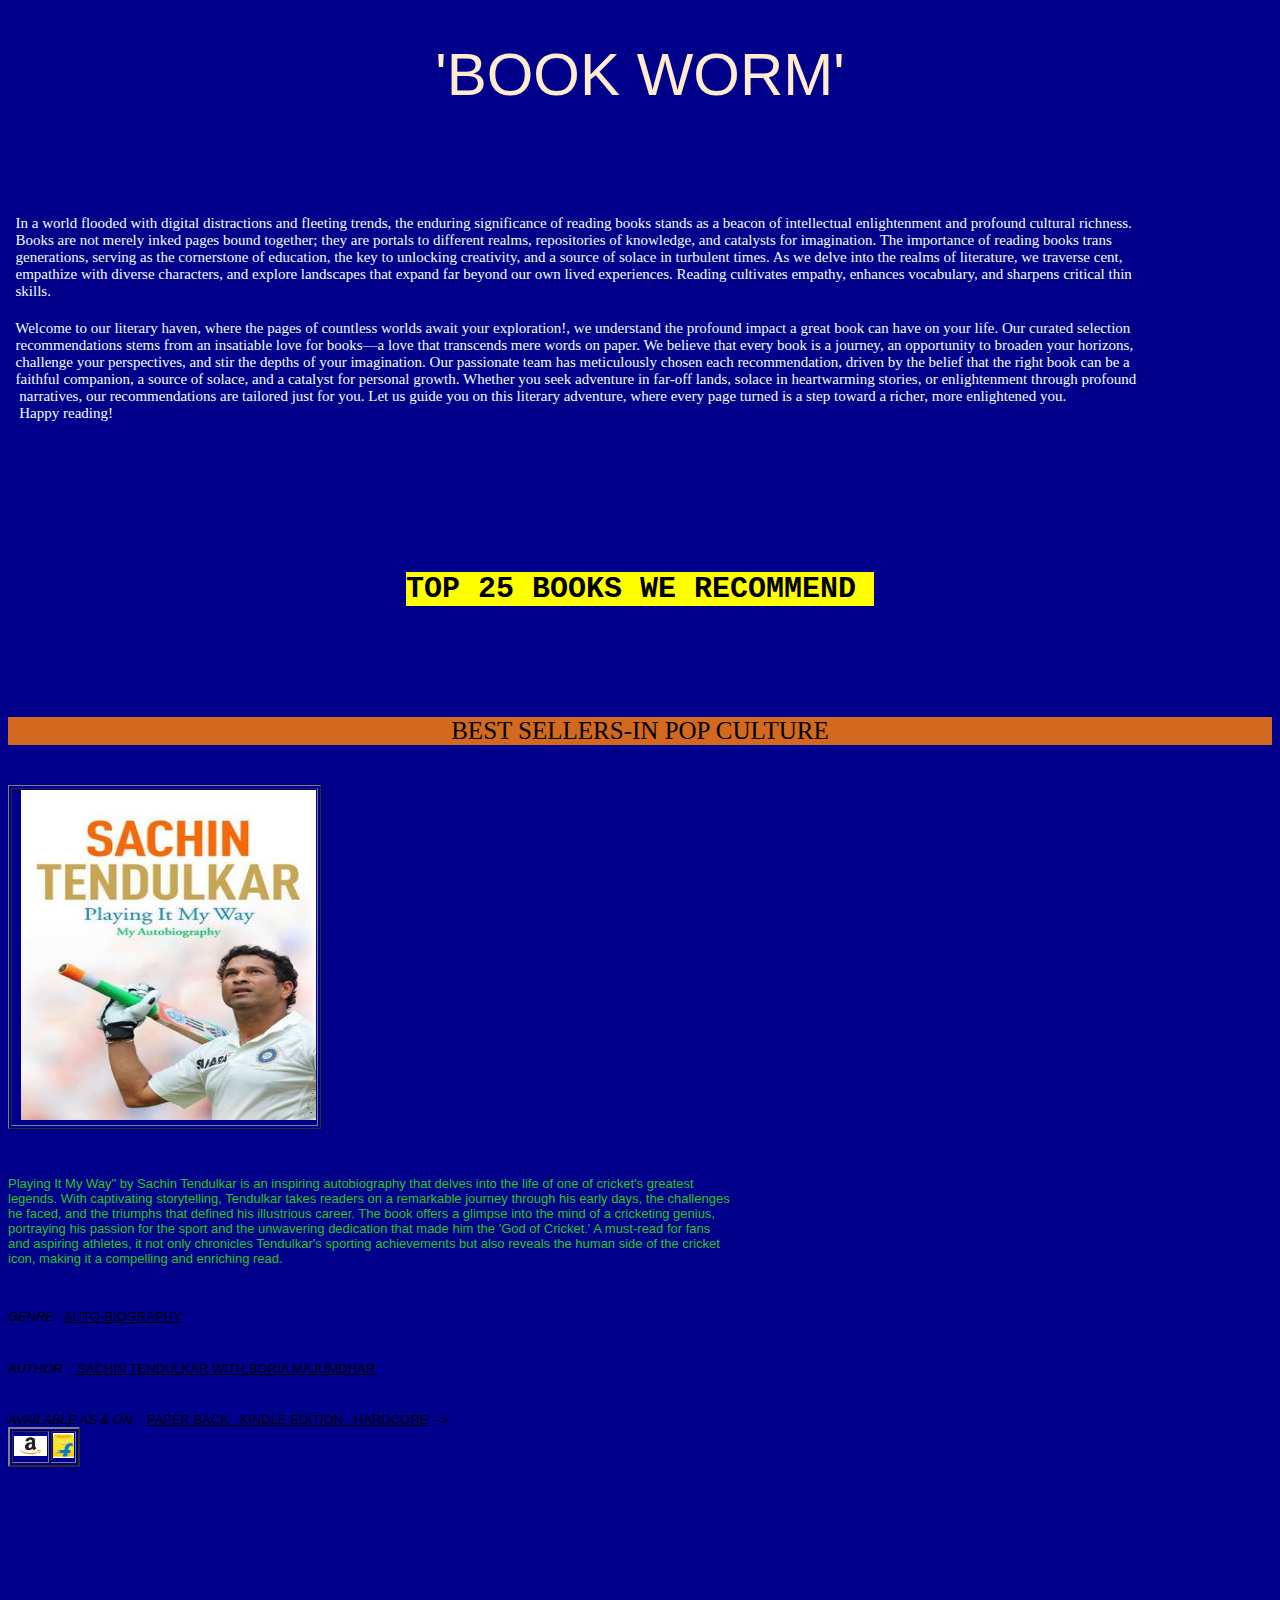
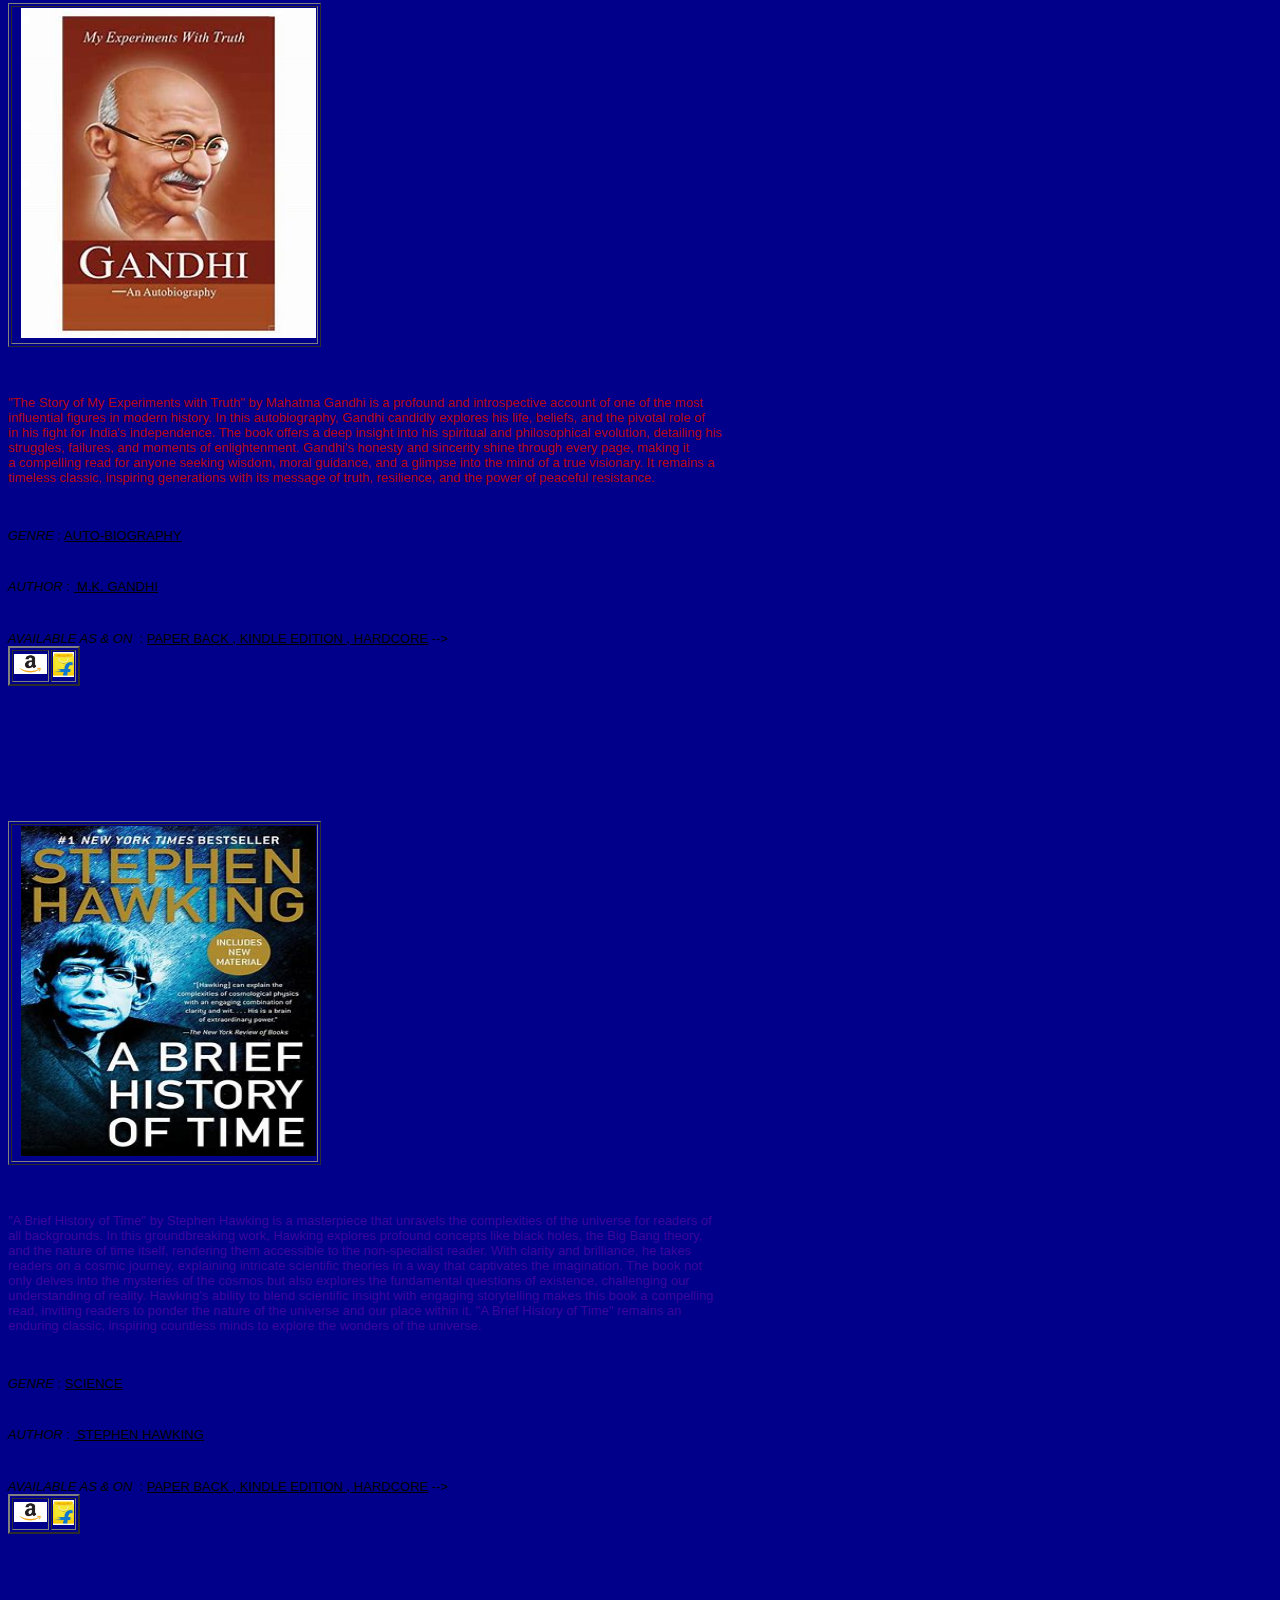
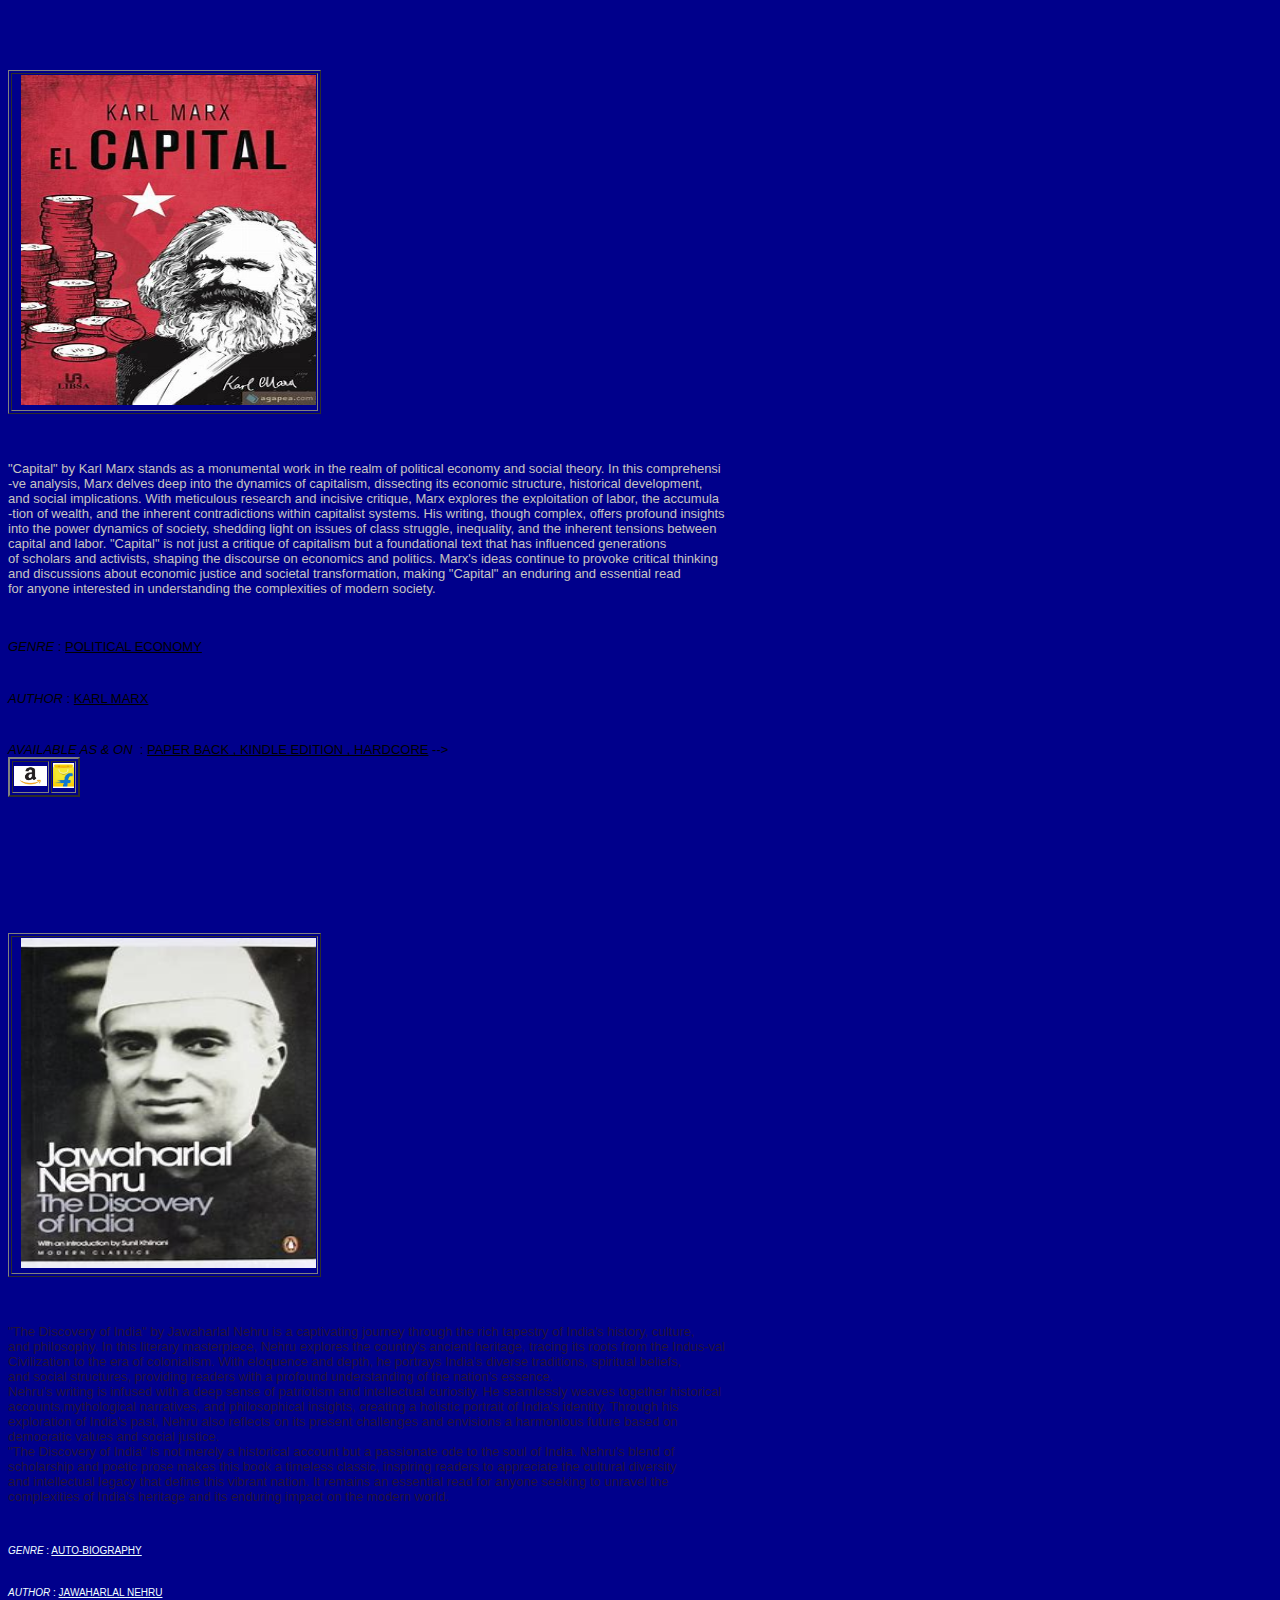
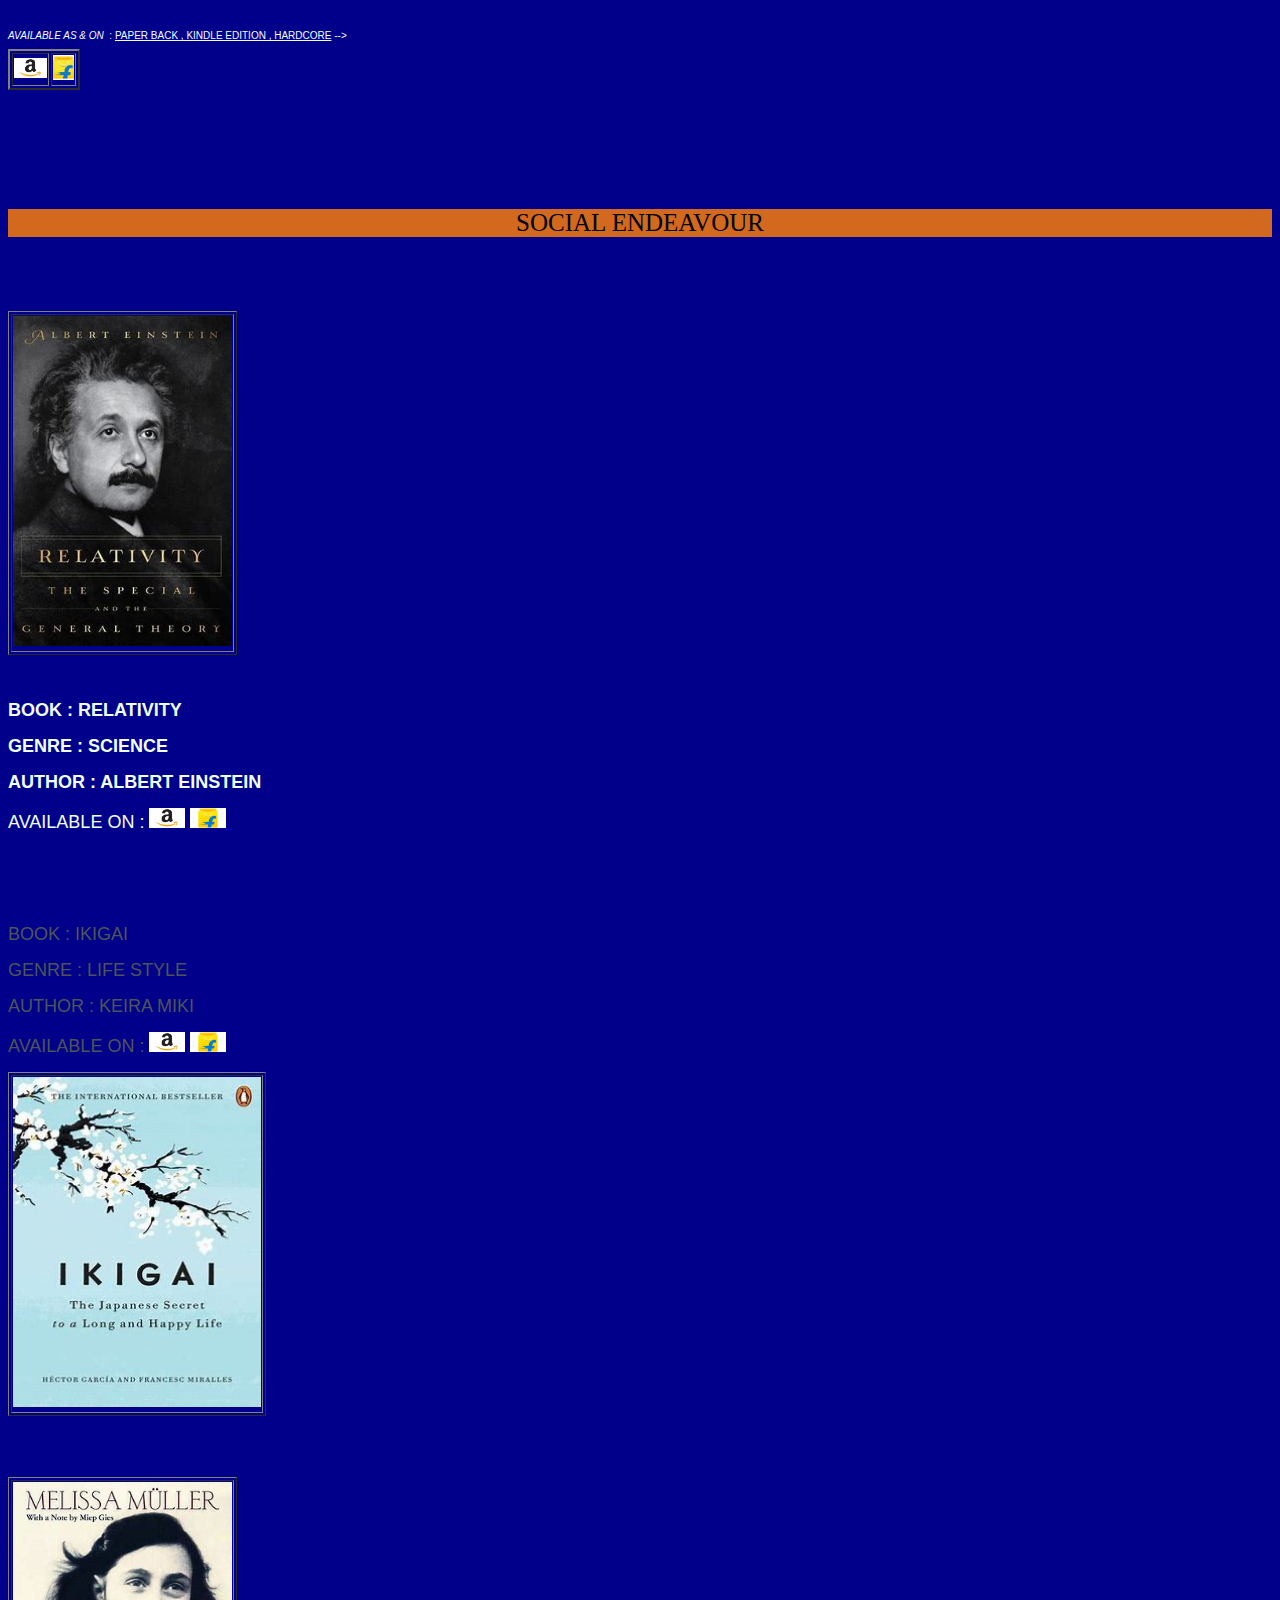
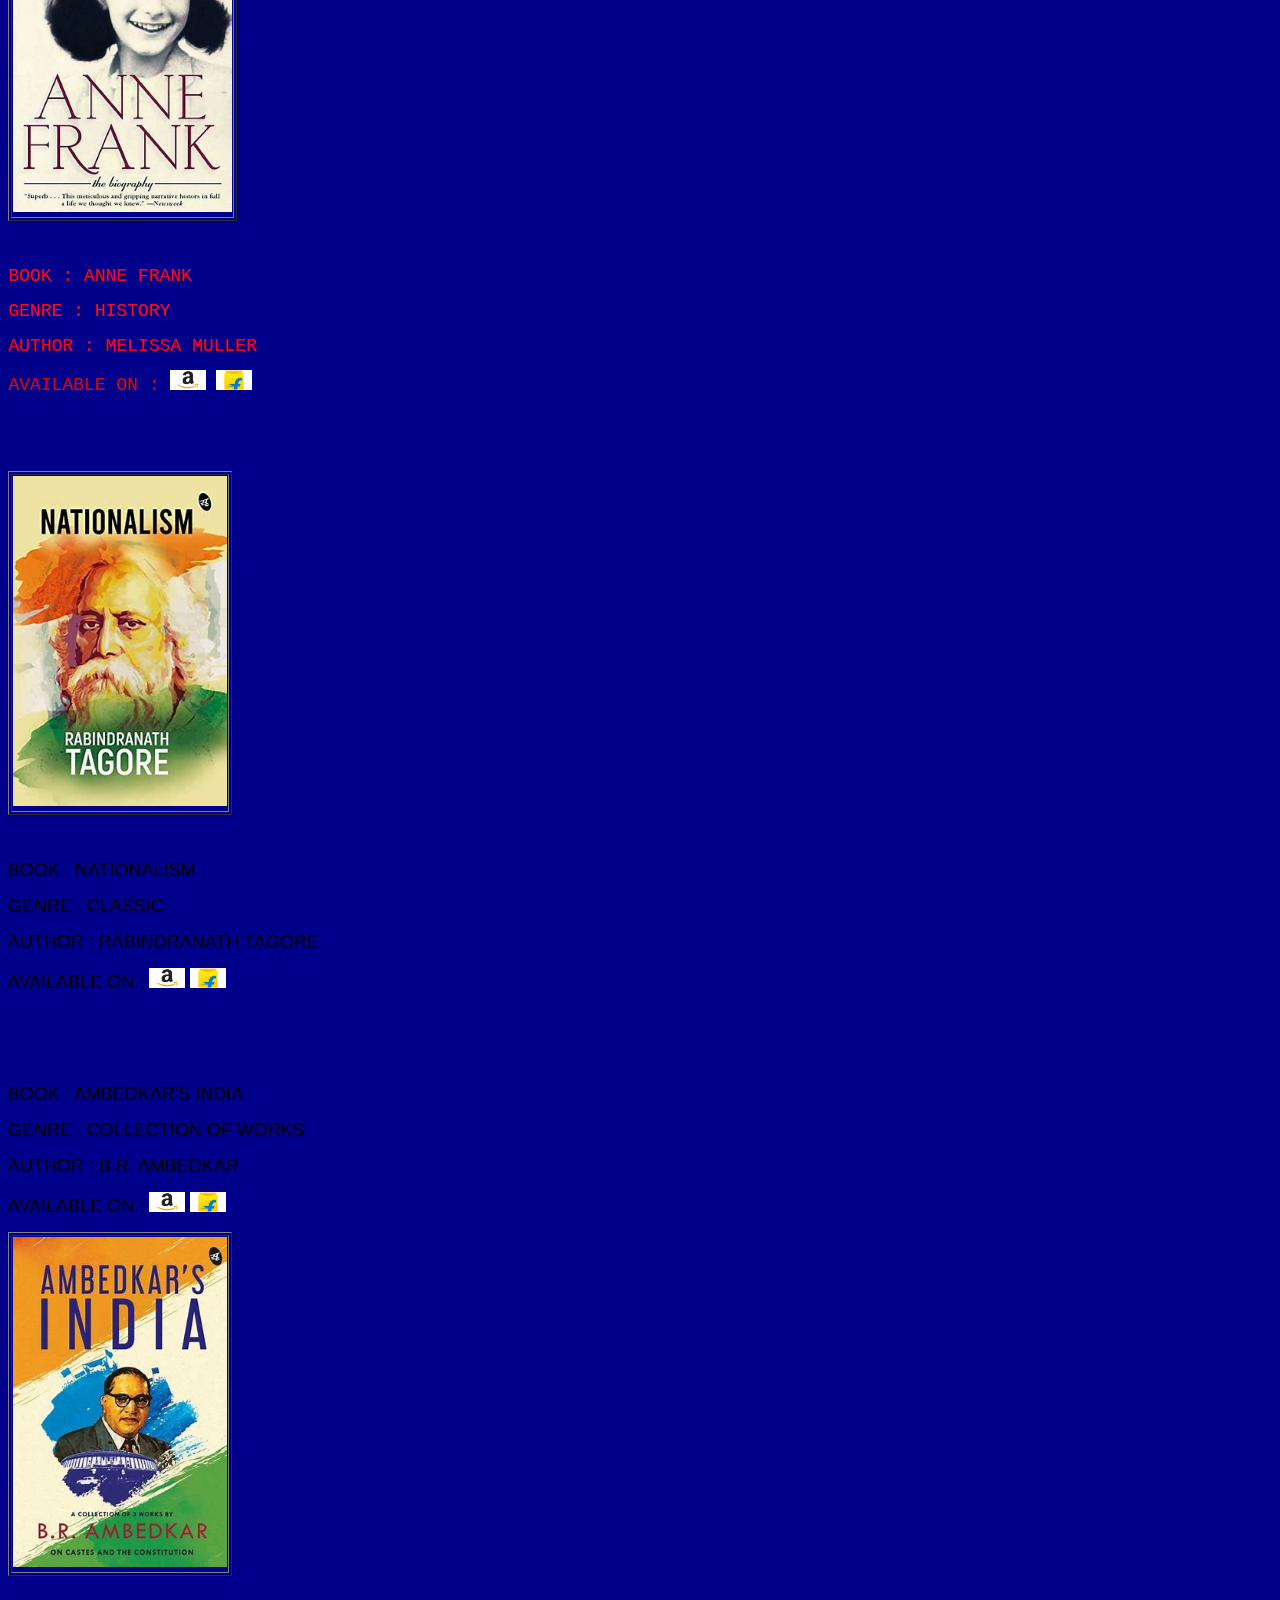
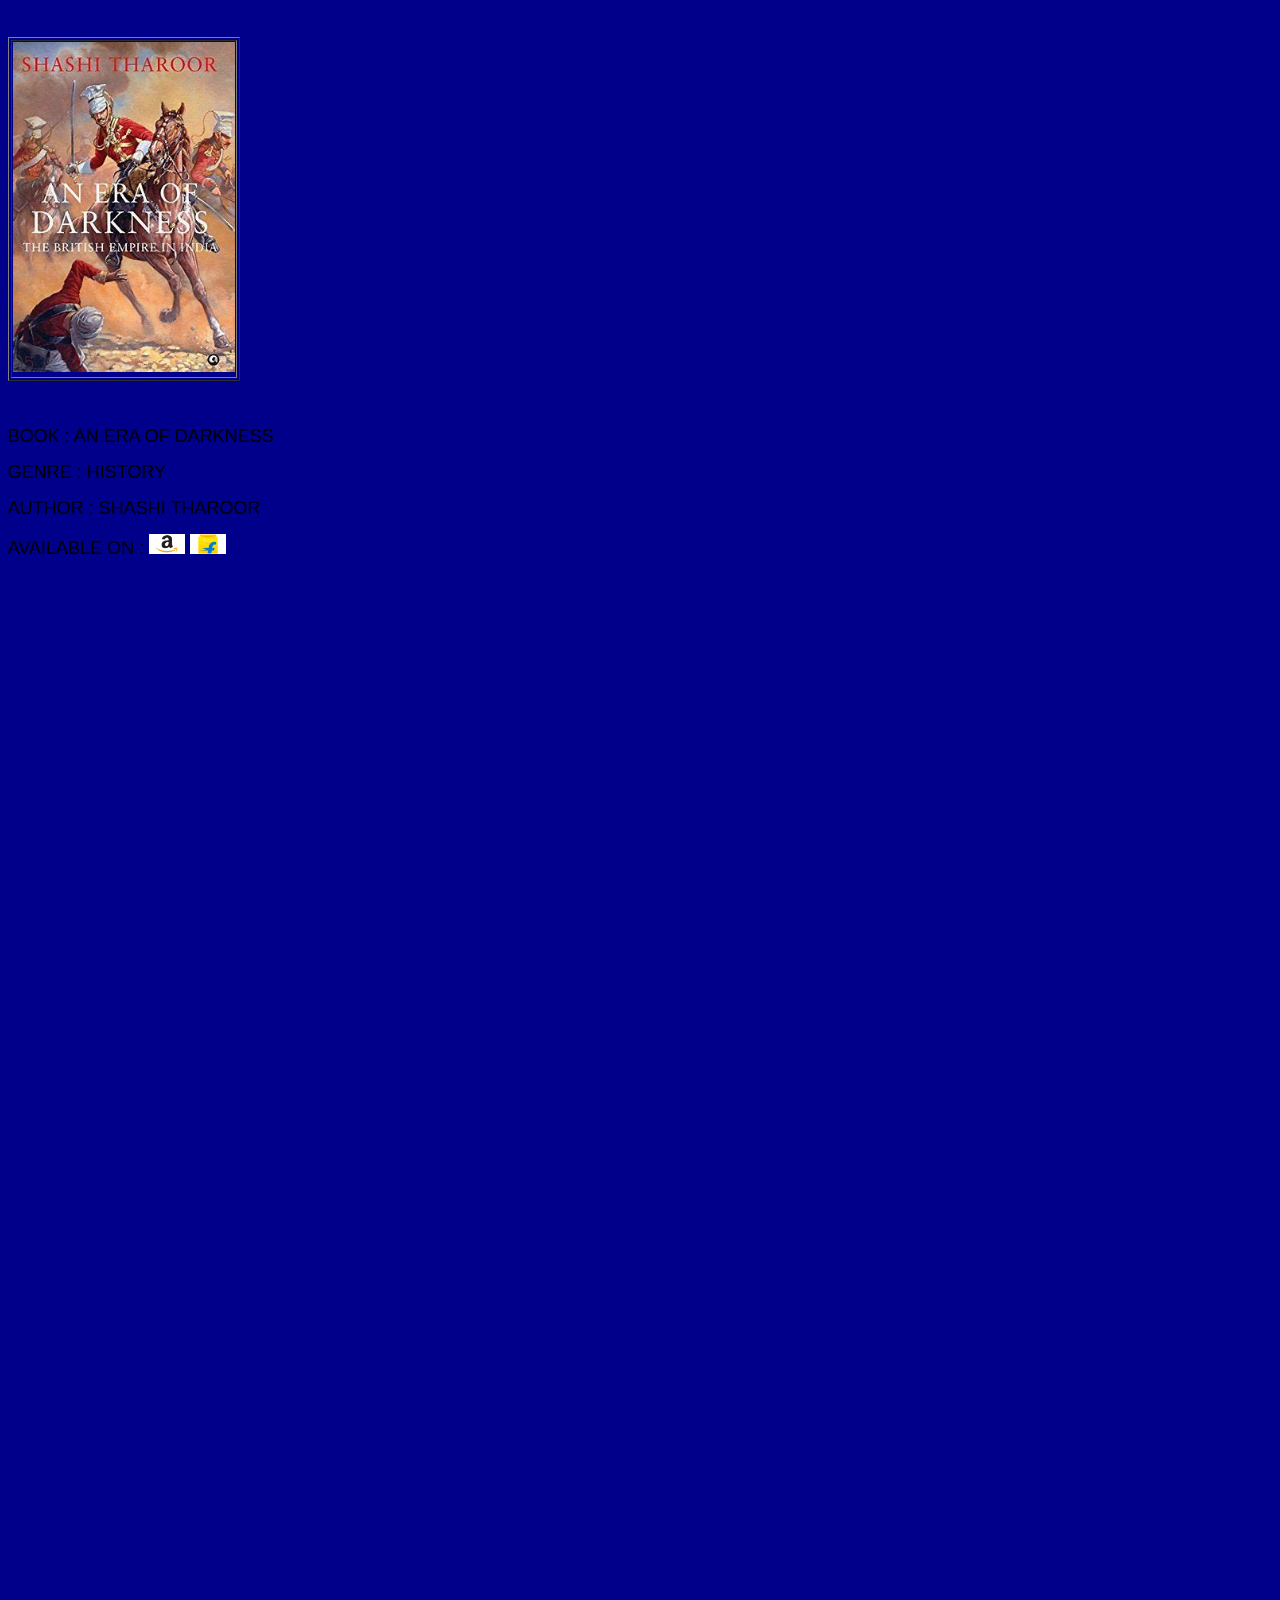
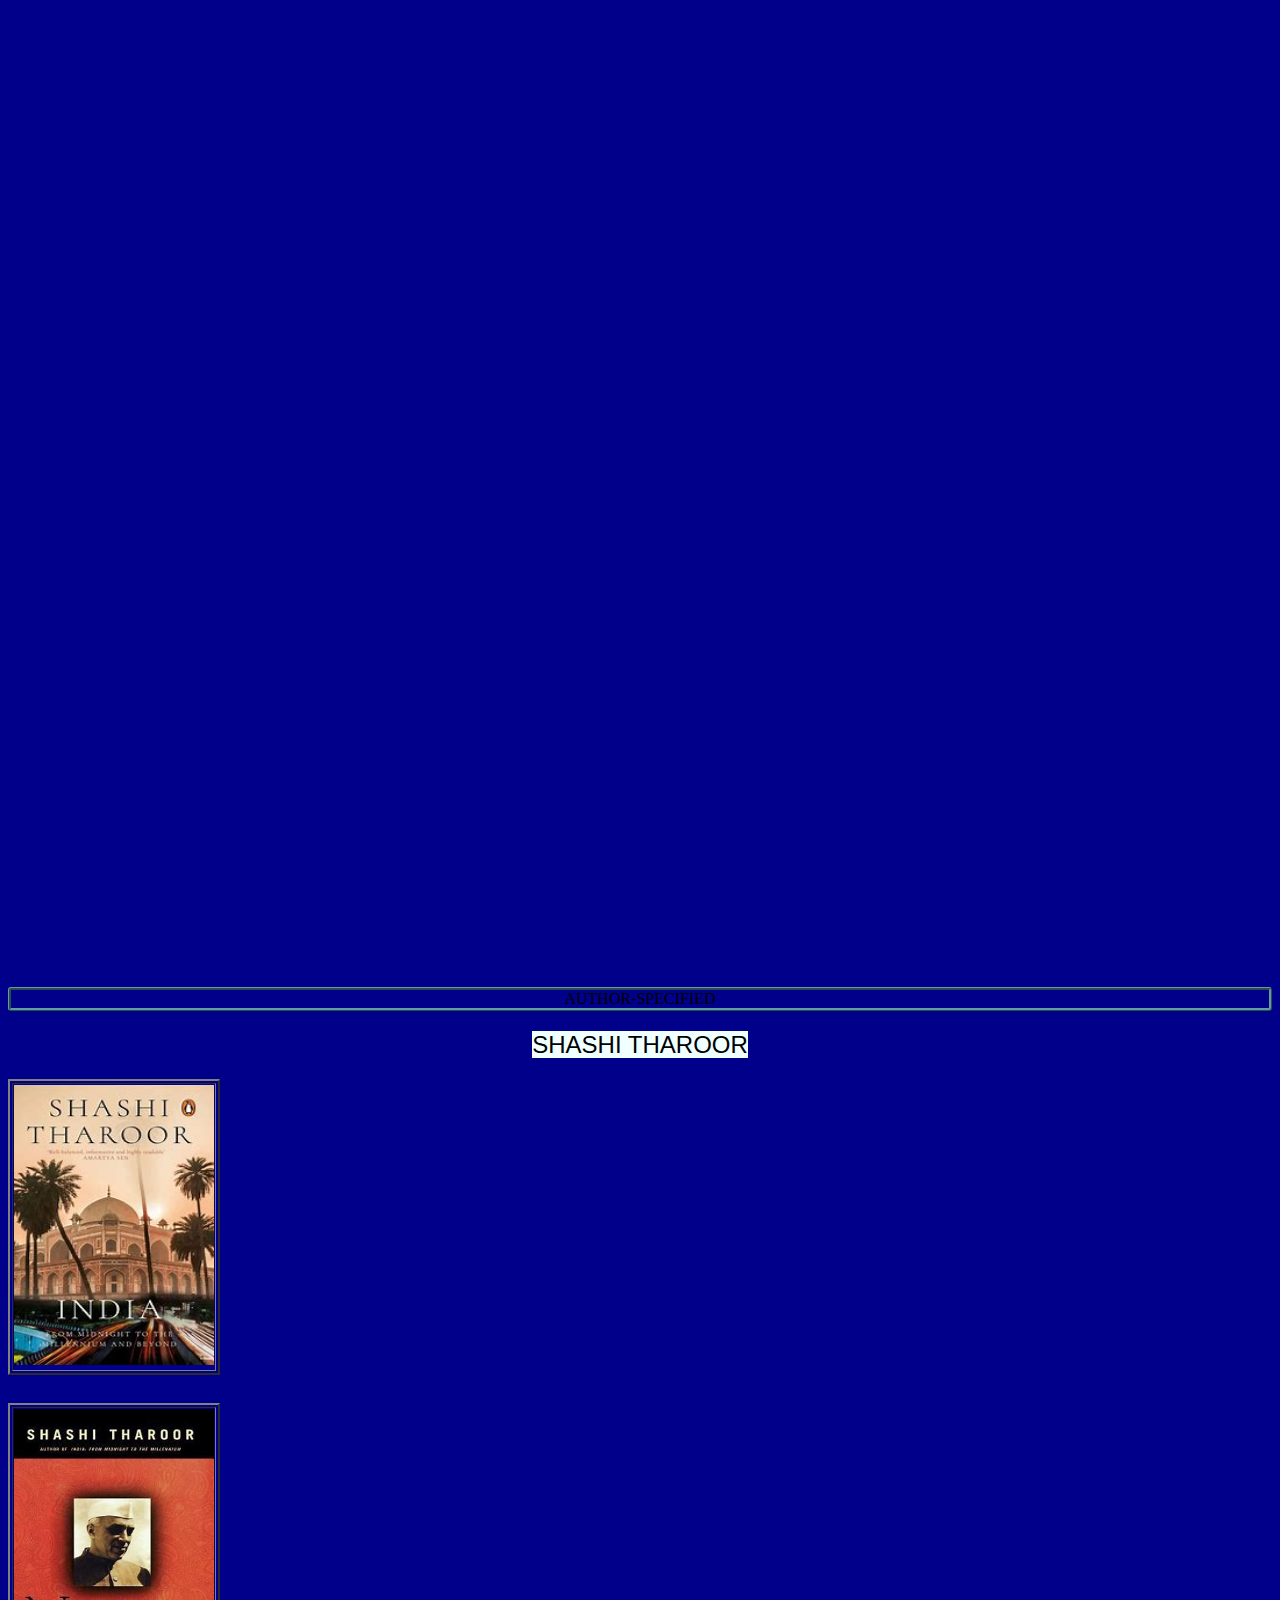
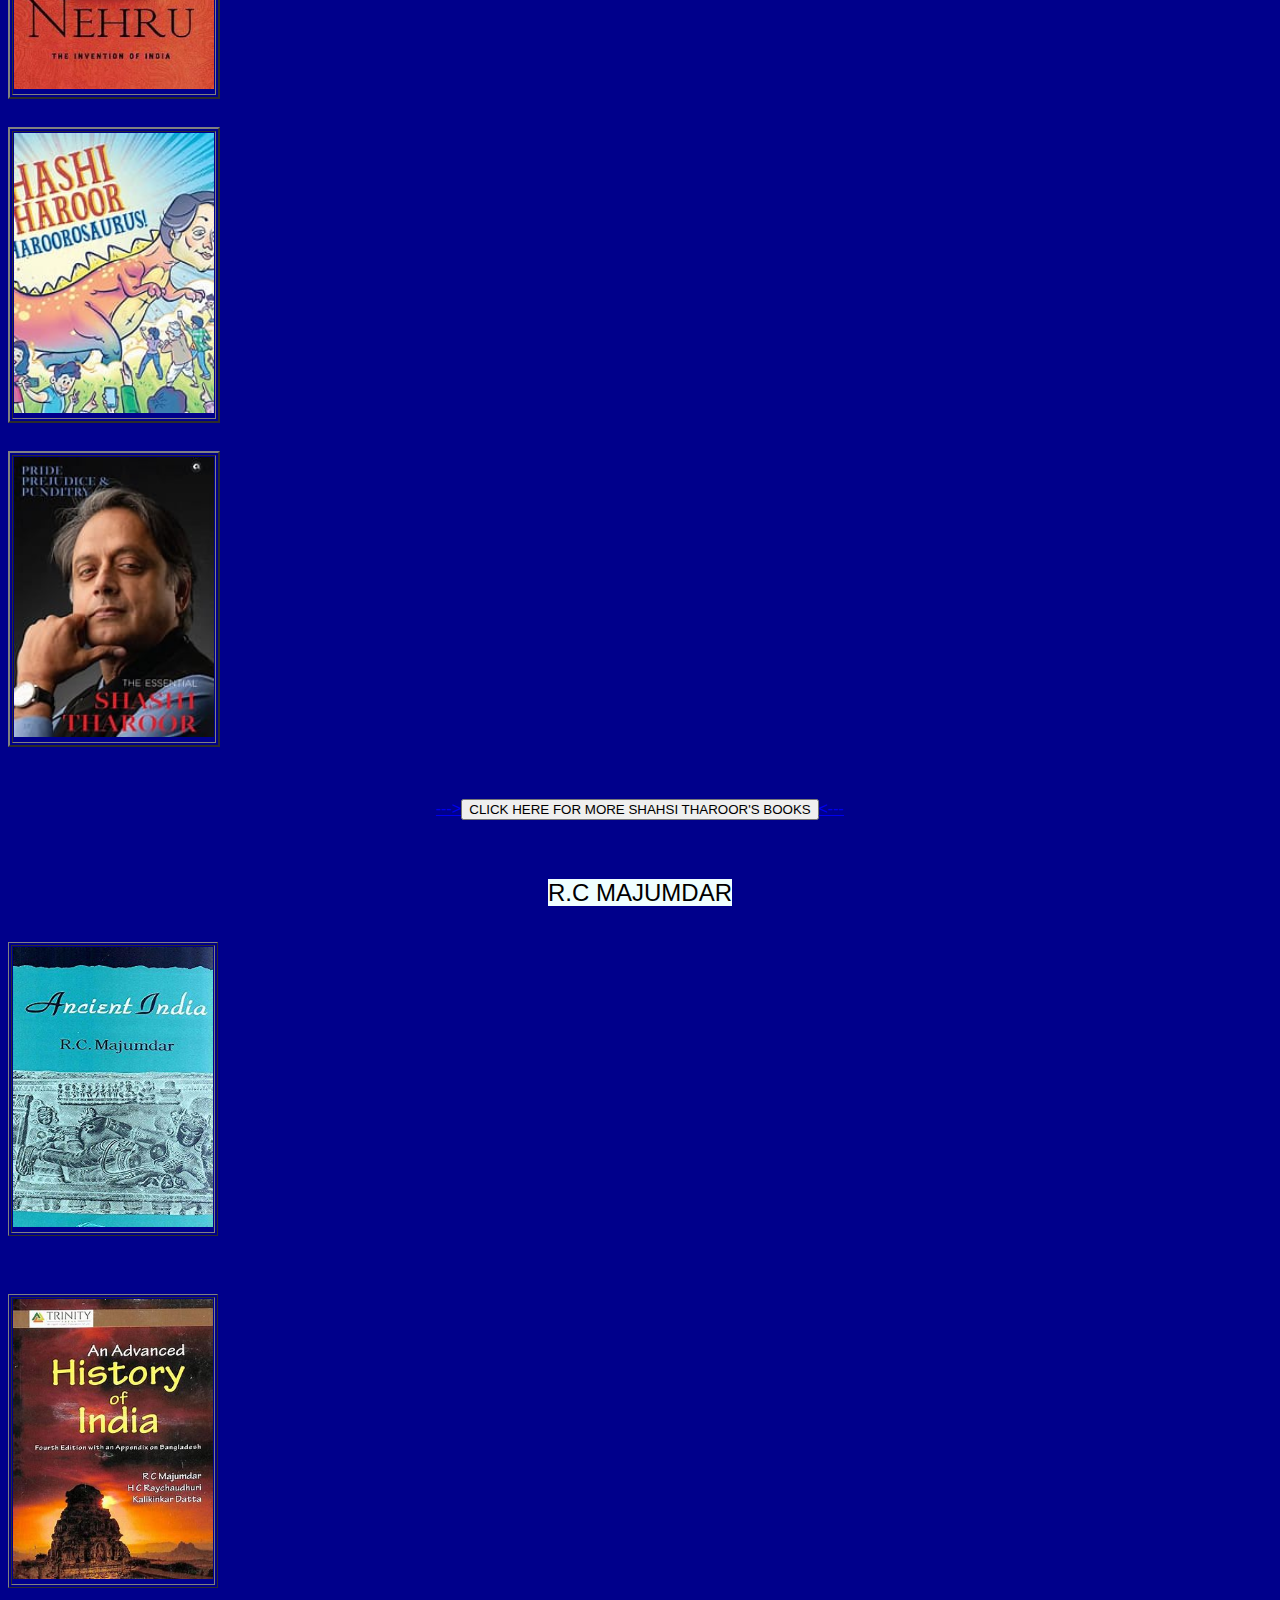
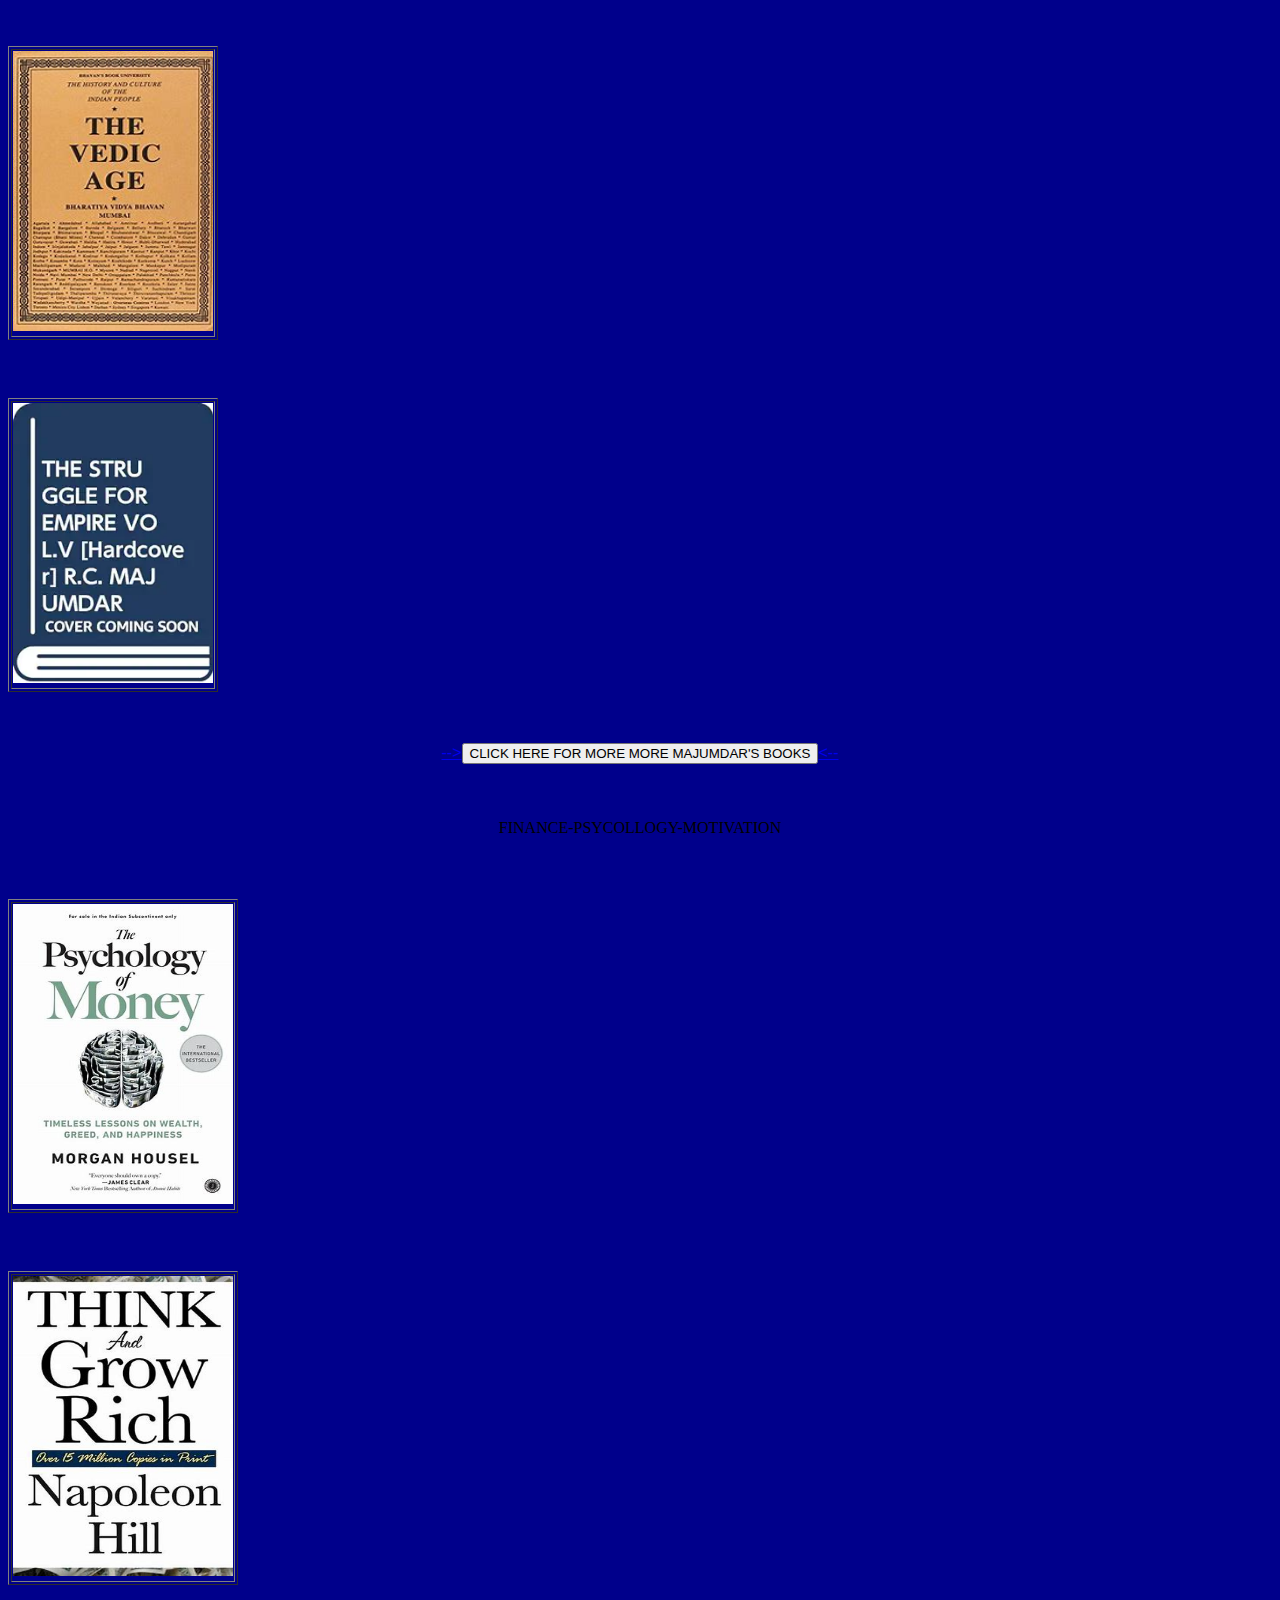
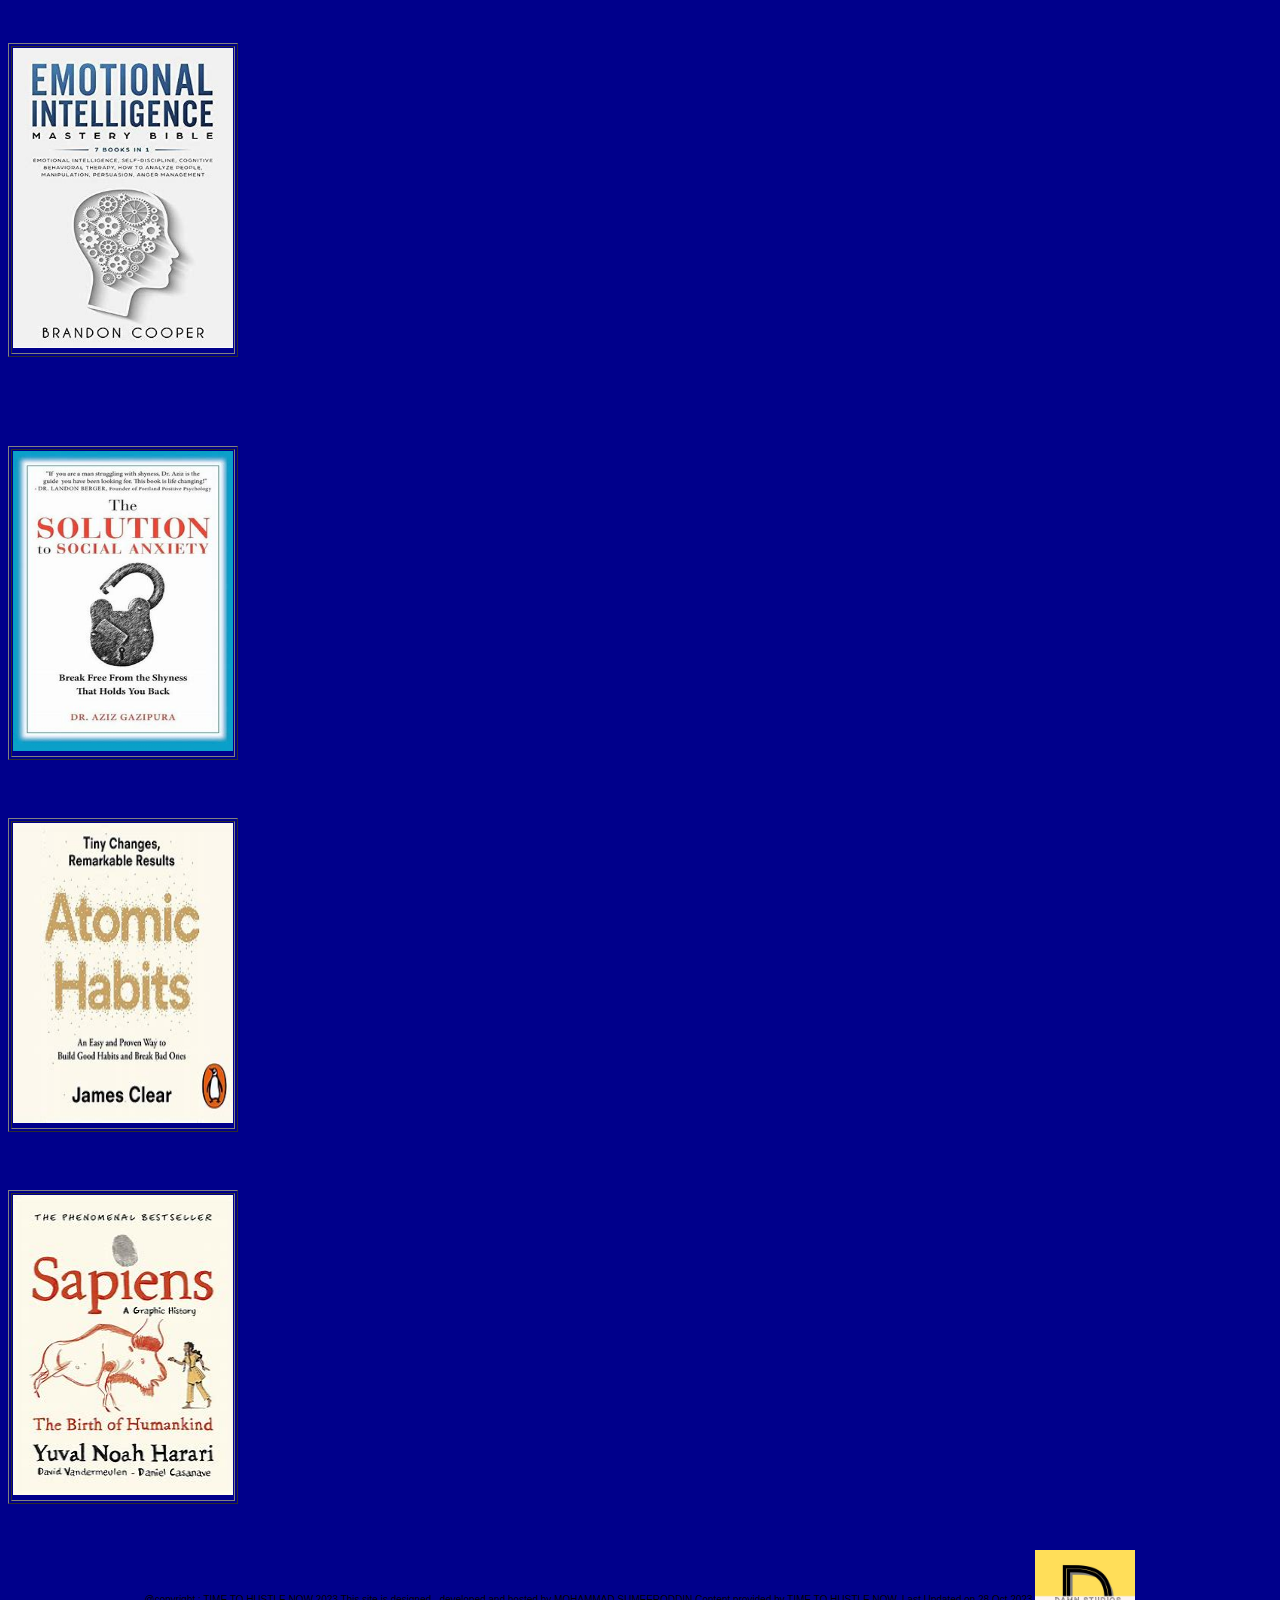
==== commit 8782e43b: "Update index.html" ====
--- a/index.html
+++ b/index.html
@@ -2,7 +2,7 @@
 <html>
     <head>
         <title>BOOK WORM - TOP 25 BOOKS OF ALL TIME</title>
-        <link rel="stylesheet" href="style1.css">
+        <link rel="stylesheet" href="style.css">
     </head>
     <body style="background-color:darkblue;">
         <div id="heading"><h1 id="title" style="color:blanchedalmond;font-weight: lighter;font-family: Verdana, Geneva, Tahoma, sans-serif;font-size: 60px;" align="center">'BOOK WORM'</h1></div>
--- a/style.css
+++ b/style.css
@@ -0,0 +1,1558 @@
+#aa{
+    border-top: cadetblue; border-left: cadetblue; border-right: cadetblue; border-bottom: cadetblue;
+    border-style: groove;
+    border-radius: 5px;
+    border-width: 3px;
+}
+#bb{
+    border-top:blueviolet;
+     border-left: blueviolet;
+      border-right: blueviolet;
+       border-bottom: blueviolet;
+    border-style:dashed;
+    border-radius: 5px;
+    border-width: 5px;
+    text-shadow: 5px 4px 12px #0a0a0b;
+}
+#cc{
+    border-top:bisque;
+     border-left: bisque;
+      border-right: bisque;
+       border-bottom: bisque;
+    border-style:double;
+    border-radius: 2px;
+    border-width: 2px;
+   
+    
+}
+#dd{
+    height: 100px;
+   width: 250px;
+    border-style:inset;
+   border-radius: 2px;
+   border-width: 2px;
+   box-shadow: 5px 4px aliceblue;
+   float: left;
+   margin-left: 100px;
+   
+
+   
+   
+   
+   
+    
+    
+}
+#ee{
+    height: 100px;
+   width: 250px;
+    border-style:inset;
+   border-radius: 2px;
+   border-width: 2px;
+   box-shadow: 5px 4px aliceblue;
+   float: left;
+   margin-left: 100px;
+   
+
+
+}
+#ff{
+    height: 100px;
+   width: 250px;
+    border-style:inset;
+   border-radius: 2px;
+   border-width: 2px;
+   box-shadow: 5px 4px aliceblue;
+   margin-left: 800px;
+   margin-bottom: 15px;
+   
+
+}
+#a1{
+    height: 100px;
+   width: 250px;
+    border-style:inset;
+   border-radius: 2px;
+   border-width: 2px;
+   box-shadow: 5px 4px aliceblue;
+   margin-left: 100px;
+   float: left;
+   margin-bottom: 15px;
+   
+
+}
+#a2{
+    height: 100px;
+   width: 250px;
+    border-style:inset;
+   border-radius: 2px;
+   border-width: 2px;
+   box-shadow: 5px 4px aliceblue;
+   margin-left: 100px;
+   float: left;
+   margin-bottom: 15px;
+   
+
+}
+#a3{
+    height: 100px;
+   width: 250px;
+    border-style:inset;
+   border-radius: 2px;
+   border-width: 2px;
+   box-shadow: 5px 4px aliceblue;
+   margin-left: 100px;
+   float: left;
+   margin-bottom: 15px;
+}
+#a4{
+    height: 100px;
+   width: 250px;
+    border-style:inset;
+   border-radius: 2px;
+   border-width: 2px;
+   box-shadow: 5px 4px aliceblue;
+   margin-left: 100px;
+   float: left;
+   margin-bottom: 15px;
+}
+#a5{
+    height: 100px;
+   width: 250px;
+    border-style:inset;
+   border-radius: 2px;
+   border-width: 2px;
+   box-shadow: 5px 4px aliceblue;
+   margin-left: 100px;
+   float: left;
+   margin-bottom: 15px;
+}
+#a6{
+    height: 100px;
+   width: 250px;
+    border-style:inset;
+   border-radius: 2px;
+   border-width: 2px;
+   box-shadow: 5px 4px aliceblue;
+   margin-left: 100px;
+   float: left;
+   margin-bottom: 15px;
+}
+#a7{
+    height: 100px;
+   width: 250px;
+    border-style:inset;
+   border-radius: 2px;
+   border-width: 2px;
+   box-shadow: 5px 4px aliceblue;
+   margin-left: 100px;
+   float: left;
+   margin-bottom: 15px;
+}
+#a8{
+    height: 100px;
+   width: 250px;
+    border-style:inset;
+   border-radius: 2px;
+   border-width: 2px;
+   box-shadow: 5px 4px aliceblue;
+   margin-left: 100px;
+   float: left;
+   margin-bottom: 15px;
+}
+#a9{
+    height: 100px;
+   width: 250px;
+    border-style:inset;
+   border-radius: 2px;
+   border-width: 2px;
+   box-shadow: 5px 4px aliceblue;
+   margin-left: 100px;
+   float: left;
+   margin-bottom: 15px;
+}
+#a10{
+    height: 100px;
+   width: 250px;
+    border-style:inset;
+   border-radius: 2px;
+   border-width: 2px;
+   box-shadow: 5px 4px aliceblue;
+   margin-left: 100px;
+   float: left;
+   margin-bottom: 15px;
+}
+#a11{
+    height: 100px;
+    width: 250px;
+     border-style:inset;
+    border-radius: 2px;
+    border-width: 2px;
+    box-shadow: 5px 4px aliceblue;
+    margin-left: 100px;
+    float: left;
+    margin-bottom: 15px;
+
+}
+#a12{
+    height: 100px;
+    width: 250px;
+     border-style:inset;
+    border-radius: 2px;
+    border-width: 2px;
+    box-shadow: 5px 4px aliceblue;
+    margin-left: 100px;
+    float: left;
+    margin-bottom: 15px;
+}
+#a13{
+    height: 100px;
+    width: 250px;
+     border-style:inset;
+    border-radius: 2px;
+    border-width: 2px;
+    box-shadow: 5px 4px aliceblue;
+    margin-left: 100px;
+    float: left;
+    margin-bottom: 15px;
+}
+#a14{
+    height: 100px;
+    width: 250px;
+     border-style:inset;
+    border-radius: 2px;
+    border-width: 2px;
+    box-shadow: 5px 4px aliceblue;
+    margin-left: 100px;
+    float: left;
+    margin-bottom: 15px;
+}
+#a15{
+    height: 100px;
+    width: 250px;
+     border-style:inset;
+    border-radius: 2px;
+    border-width: 2px;
+    box-shadow: 5px 4px aliceblue;
+    margin-left: 100px;
+    float: left;
+    margin-bottom: 15px;
+}
+#a16{
+    height: 100px;
+    width: 250px;
+     border-style:inset;
+    border-radius: 2px;
+    border-width: 2px;
+    box-shadow: 5px 4px aliceblue;
+    margin-left: 100px;
+    float: left;
+    margin-bottom: 15px;
+}
+#a17{
+    height: 100px;
+    width: 250px;
+     border-style:inset;
+    border-radius: 2px;
+    border-width: 2px;
+    box-shadow: 5px 4px aliceblue;
+    margin-left: 100px;
+    float: left;
+    margin-bottom: 15px;
+}
+#a18{
+    height: 100px;
+    width: 250px;
+     border-style:inset;
+    border-radius: 2px;
+    border-width: 2px;
+    box-shadow: 5px 4px aliceblue;
+    margin-left: 100px;
+    float: left;
+    margin-bottom: 15px;
+}
+#a19{
+    height: 100px;
+    width: 250px;
+     border-style:inset;
+    border-radius: 2px;
+    border-width: 2px;
+    box-shadow: 5px 4px aliceblue;
+    margin-left: 100px;
+    float: left;
+    margin-bottom: 15px;
+}
+#a20{
+    height: 100px;
+    width: 250px;
+     border-style:inset;
+    border-radius: 2px;
+    border-width: 2px;
+    box-shadow: 5px 4px aliceblue;
+    margin-left: 100px;
+    float: left;
+    margin-bottom: 15px;
+}
+#a21{
+    height: 100px;
+    width: 250px;
+     border-style:inset;
+    border-radius: 2px;
+    border-width: 2px;
+    box-shadow: 5px 4px aliceblue;
+    margin-left: 100px;
+    float: left;
+    margin-bottom: 15px;
+}
+#a22{
+    height: 100px;
+    width: 250px;
+     border-style:inset;
+    border-radius: 2px;
+    border-width: 2px;
+    box-shadow: 5px 4px aliceblue;
+    margin-left: 100px;
+    float: left;
+    margin-bottom: 15px;
+}
+#a23{
+    height: 100px;
+    width: 250px;
+     border-style:inset;
+    border-radius: 2px;
+    border-width: 2px;
+    box-shadow: 5px 4px aliceblue;
+    margin-left: 100px;
+    float: left;
+    margin-bottom: 15px;
+}
+#a24{
+    height: 100px;
+    width: 250px;
+     border-style:inset;
+    border-radius: 2px;
+    border-width: 2px;
+    box-shadow: 5px 4px aliceblue;
+    margin-left: 100px;
+    float: left;
+    margin-bottom: 15px;
+}
+#a25{
+    height: 100px;
+    width: 250px;
+     border-style:inset;
+    border-radius: 2px;
+    border-width: 2px;
+    box-shadow: 5px 4px aliceblue;
+    margin-left: 100px;
+    float: left;
+    margin-bottom: 15px;
+}
+#a26{
+    height: 100px;
+    width: 250px;
+     border-style:inset;
+    border-radius: 2px;
+    border-width: 2px;
+    box-shadow: 5px 4px aliceblue;
+    margin-left: 100px;
+    float: left;
+    margin-bottom: 15px;
+}
+#a27{
+    height: 100px;
+    width: 250px;
+     border-style:inset;
+    border-radius: 2px;
+    border-width: 2px;
+    box-shadow: 5px 4px aliceblue;
+    margin-left: 100px;
+    float: left;
+    margin-bottom: 15px;
+}
+#a28{
+    height: 100px;
+    width: 250px;
+     border-style:inset;
+    border-radius: 2px;
+    border-width: 2px;
+    box-shadow: 5px 4px aliceblue;
+    margin-left: 100px;
+    float: left;
+    margin-bottom: 15px;
+}
+#a29{
+    height: 100px;
+    width: 250px;
+     border-style:inset;
+    border-radius: 2px;
+    border-width: 2px;
+    box-shadow: 5px 4px aliceblue;
+    margin-left: 100px;
+    float: left;
+    margin-bottom: 15px;
+}
+#a30{
+    height: 100px;
+    width: 250px;
+     border-style:inset;
+    border-radius: 2px;
+    border-width: 2px;
+    box-shadow: 5px 4px aliceblue;
+    margin-left: 100px;
+    float: left;
+    margin-bottom: 15px;
+}
+#a31{
+    height: 100px;
+    width: 250px;
+     border-style:inset;
+    border-radius: 2px;
+    border-width: 2px;
+    box-shadow: 5px 4px aliceblue;
+    margin-left: 100px;
+    float: left;
+    margin-bottom: 15px;
+}
+#a32{
+    height: 100px;
+    width: 250px;
+     border-style:inset;
+    border-radius: 2px;
+    border-width: 2px;
+    box-shadow: 5px 4px aliceblue;
+    margin-left: 100px;
+    float: left;
+    margin-bottom: 15px;
+}
+#a33{
+    height: 100px;
+    width: 250px;
+     border-style:inset;
+    border-radius: 2px;
+    border-width: 2px;
+    box-shadow: 5px 4px aliceblue;
+    margin-left: 100px;
+    float: left;
+    margin-bottom: 15px;
+}
+#a34{
+    height: 100px;
+    width: 250px;
+     border-style:inset;
+    border-radius: 2px;
+    border-width: 2px;
+    box-shadow: 5px 4px aliceblue;
+    margin-left: 100px;
+    float: left;
+    margin-bottom: 15px;
+}
+#a35{
+    height: 100px;
+    width: 250px;
+     border-style:inset;
+    border-radius: 2px;
+    border-width: 2px;
+    box-shadow: 5px 4px aliceblue;
+    margin-left: 100px;
+    float: left;
+    margin-bottom: 15px;
+}
+#a36{
+    height: 100px;
+    width: 250px;
+     border-style:inset;
+    border-radius: 2px;
+    border-width: 2px;
+    box-shadow: 5px 4px aliceblue;
+    margin-left: 100px;
+    float: left;
+    margin-bottom: 15px;
+}
+#a37{
+    height: 100px;
+    width: 250px;
+     border-style:inset;
+    border-radius: 2px;
+    border-width: 2px;
+    box-shadow: 5px 4px aliceblue;
+    margin-left: 100px;
+    float: left;
+    margin-bottom: 15px;
+}
+#a38{
+    height: 100px;
+    width: 250px;
+     border-style:inset;
+    border-radius: 2px;
+    border-width: 2px;
+    box-shadow: 5px 4px aliceblue;
+    margin-left: 100px;
+    float: left;
+    margin-bottom: 15px;
+}
+#a39{
+    height: 100px;
+    width: 250px;
+     border-style:inset;
+    border-radius: 2px;
+    border-width: 2px;
+    box-shadow: 5px 4px aliceblue;
+    margin-left: 100px;
+    float: left;
+    margin-bottom: 15px;
+}
+#a40{
+    height: 100px;
+    width: 250px;
+     border-style:inset;
+    border-radius: 2px;
+    border-width: 2px;
+    box-shadow: 5px 4px aliceblue;
+    margin-left: 100px;
+    float: left;
+    margin-bottom: 15px;
+}
+#a41{
+    height: 100px;
+    width: 250px;
+     border-style:inset;
+    border-radius: 2px;
+    border-width: 2px;
+    box-shadow: 5px 4px aliceblue;
+    margin-left: 100px;
+    float: left;
+    margin-bottom: 15px;
+}
+#a42{
+    height: 100px;
+    width: 250px;
+     border-style:inset;
+    border-radius: 2px;
+    border-width: 2px;
+    box-shadow: 5px 4px aliceblue;
+    margin-left: 100px;
+    float: left;
+    margin-bottom: 15px;
+}
+#a43{
+    height: 100px;
+    width: 250px;
+     border-style:inset;
+    border-radius: 2px;
+    border-width: 2px;
+    box-shadow: 5px 4px aliceblue;
+    margin-left: 100px;
+    float: left;
+    margin-bottom: 15px;
+}
+#a44{
+    height: 100px;
+    width: 250px;
+     border-style:inset;
+    border-radius: 2px;
+    border-width: 2px;
+    box-shadow: 5px 4px aliceblue;
+    margin-left: 100px;
+    float: left;
+    margin-bottom: 15px;
+}
+#a45{
+    height: 100px;
+    width: 250px;
+     border-style:inset;
+    border-radius: 2px;
+    border-width: 2px;
+    box-shadow: 5px 4px aliceblue;
+    margin-left: 100px;
+    float: left;
+    margin-bottom: 15px;
+}
+#a46{
+    height: 100px;
+    width: 250px;
+     border-style:inset;
+    border-radius: 2px;
+    border-width: 2px;
+    box-shadow: 5px 4px aliceblue;
+    margin-left: 100px;
+    float: left;
+    margin-bottom: 15px;
+}
+#a47{
+    height: 100px;
+    width: 250px;
+     border-style:inset;
+    border-radius: 2px;
+    border-width: 2px;
+    box-shadow: 5px 4px aliceblue;
+    margin-left: 100px;
+    float: left;
+    margin-bottom: 15px;
+}
+#a48{
+    height: 100px;
+    width: 250px;
+     border-style:inset;
+    border-radius: 2px;
+    border-width: 2px;
+    box-shadow: 5px 4px aliceblue;
+    margin-left: 100px;
+    float: left;
+    margin-bottom: 15px;
+}
+#border{
+    border-style: ridge;
+    border-radius: 3px;
+    border-color: cadetblue;
+    border-width: 3px;
+    margin-top: 1950px;
+}
+#b1{
+   border-radius: 1px;
+   border-width: 3px;
+   border-color: azure;
+   border-style:solid;
+    height: 200px;
+    width: 280px;
+    float: left;
+    margin-left: 75px;
+    margin-bottom: 10px;
+    box-shadow: 5px 4px aliceblue;
+    
+}
+#b2{
+    border-radius: 1px;
+    border-width: 3px;
+    border-color: azure;
+    border-style:solid;
+     height: 200px;
+     width: 280px;
+     float: left;
+     margin-left: 75px;
+     margin-bottom: 10px;
+     box-shadow: 5px 4px aliceblue;
+}
+#b3{
+    border-radius: 1px;
+    border-width: 3px;
+    border-color: azure;
+    border-style:solid;
+     height: 200px;
+     width: 280px;
+     float: left;
+     margin-left: 75px;
+     box-shadow: 5px 4px aliceblue;
+     margin-bottom: 10px;
+}
+#b4{
+    border-radius: 1px;
+    border-width: 3px;
+    box-shadow: 5px 4px aliceblue;
+    border-color: azure;
+    border-style:solid;
+     height: 200px;
+     width: 280px;
+     float: left;
+     margin-left: 75px;
+     margin-bottom: 10px;
+}
+#b5{
+    border-radius: 1px;
+    border-width: 3px;
+    border-color: azure;
+    box-shadow: 5px 4px aliceblue;
+    border-style:solid;
+     height: 200px;
+     width: 280px;
+     float: left;
+     margin-left: 75px;
+     margin-bottom: 10px;
+}
+#b6{
+    border-radius: 1px;
+    border-width: 3px;
+    border-color: azure;
+    border-style:solid;
+     height: 200px;
+     box-shadow: 5px 4px aliceblue;
+     width: 280px;
+     float: left;
+     margin-left: 75px;
+     margin-bottom: 10px;
+}
+#b7{
+    border-radius: 1px;
+    border-width: 3px;
+    border-color: azure;
+    border-style:solid;
+     height: 200px;
+     width: 280px;
+     float: left;
+     margin-left: 75px;
+     box-shadow: 5px 4px aliceblue;
+     margin-bottom: 10px;
+}
+#b8{
+    border-radius: 1px;
+    border-width: 3px;
+    border-color: azure;
+    border-style:solid;
+     height: 200px;
+     width: 280px;
+     float: left;
+     box-shadow: 5px 4px aliceblue;
+     margin-left: 75px;
+     margin-bottom: 10px;
+}
+#b9{
+    border-radius: 1px;
+    border-width: 3px;
+    border-color: azure;
+    border-style:solid;
+     height: 200px;
+     width: 280px;
+     float: left;
+     margin-left: 75px;
+     margin-bottom: 10px;
+     box-shadow: 5px 4px aliceblue;
+}
+#border2{
+    border-style: ridge;
+    border-radius: 1px;
+    border-color:black;
+    border-width: 1px;
+    margin-top: 700px;
+}
+#c1{
+    border-radius: 1px;
+    border-width: 3px;
+    border-color: azure;
+    border-style:solid;
+    box-shadow: 5px 4px aliceblue;
+    box-shadow: 5px 4px aliceblue;
+     height: 200px;
+     width: 280px;
+     float: left;
+     margin-left: 75px;
+     margin-bottom: 10px;
+}
+#c2{
+    border-radius: 1px;
+    border-width: 3px;
+    border-color: azure;
+    border-style:solid;
+     height: 200px;
+     width: 280px;
+     float: left;
+     margin-left: 75px;
+     box-shadow: 5px 4px aliceblue;
+     margin-bottom: 10px;
+}
+#c3{
+    border-radius: 1px;
+    border-width: 3px;
+    border-color: azure;
+    border-style:solid;
+    box-shadow: 5px 4px aliceblue;
+     height: 200px;
+     width: 280px;
+     float: left;
+     margin-left: 75px;
+     margin-bottom: 10px;
+}
+#c4{
+    border-radius: 1px;
+    border-width: 3px;
+    border-color: azure;
+    border-style:solid;
+     height: 200px;
+     width: 280px;
+     box-shadow: 5px 4px aliceblue;
+     float: left;
+     margin-left: 75px;
+     margin-bottom: 10px;
+}
+#c5{
+    border-radius: 1px;
+    border-width: 3px;
+    border-color: azure;
+    box-shadow: 5px 4px aliceblue;
+    border-style:solid;
+     height: 200px;
+     width: 280px;
+     float: left;
+     margin-left: 75px;
+     margin-bottom: 10px;
+}
+#c6{
+    border-radius: 1px;
+    border-width: 3px;
+    border-color: azure;
+    border-style:solid;
+    box-shadow: 5px 4px aliceblue;
+     height: 200px;
+     width: 280px;
+     float: left;
+     margin-left: 75px;
+     margin-bottom: 10px;
+}
+#c7{
+    border-radius: 1px;
+    border-width: 3px;
+    box-shadow: 5px 4px aliceblue;
+    border-color: azure;
+    border-style:solid;
+     height: 200px;
+     width: 280px;
+     float: left;
+     margin-left: 75px;
+     margin-bottom: 10px;
+}
+#c8{
+    border-radius: 1px;
+    border-width: 3px;
+    border-color: azure;
+    border-style:solid;
+     height: 200px;
+     width: 280px;
+     float: left;
+     box-shadow: 5px 4px aliceblue;
+     margin-left: 75px;
+     margin-bottom: 10px;
+}
+#c9{
+    border-radius: 1px;
+    border-width: 3px;
+    border-color: azure;
+    border-style:solid;
+     height: 200px;
+     width: 280px;
+     float: left;
+     box-shadow: 5px 4px aliceblue;
+     margin-left: 75px;
+     margin-bottom: 10px;
+}
+#border3{
+    border-style: ridge;
+    border-radius: 1px;
+    border-color:black;
+    border-width: 1px;
+    margin-top: 650px;
+}
+#d1{
+    border-radius: 1px;
+    border-width: 3px;
+    border-color: azure;
+    box-shadow: 5px 4px aliceblue;
+    border-style:solid;
+     height: 200px;
+     width: 280px;
+     float: left;
+     margin-left: 75px;
+     margin-bottom: 10px;
+}
+#d2{
+    border-radius: 1px;
+    border-width: 3px;
+    border-color: azure;
+    box-shadow: 5px 4px aliceblue;
+    border-style:solid;
+     height: 200px;
+     width: 280px;
+     float: left;
+     margin-left: 75px;
+     margin-bottom: 10px;
+}
+#d3{
+    border-radius: 1px;
+    border-width: 3px;
+    border-color: azure;
+    box-shadow: 5px 4px aliceblue;
+    border-style:solid;
+     height: 200px;
+     width: 280px;
+     float: left;
+     margin-left: 75px;
+     margin-bottom: 10px;
+}
+#d4{
+    border-radius: 1px;
+    border-width: 3px;
+    border-color: azure;
+    box-shadow: 5px 4px aliceblue;
+    border-style:solid;
+     height: 200px;
+     width: 280px;
+     float: left;
+     margin-left: 75px;
+     margin-bottom: 10px;
+}
+#d5{
+    border-radius: 1px;
+    border-width: 3px;
+    box-shadow: 5px 4px aliceblue;
+    border-color: azure;
+    border-style:solid;
+     height: 200px;
+     width: 280px;
+     float: left;
+     margin-left: 75px;
+     margin-bottom: 10px;
+}
+#d6{
+    border-radius: 1px;
+    border-width: 3px;
+    border-color: azure;
+    border-style:solid;
+     height: 200px;
+     box-shadow: 5px 4px aliceblue;
+     width: 280px;
+     float: left;
+     margin-left: 75px;
+     margin-bottom: 10px;
+}
+#d7{
+    border-radius: 1px;
+    border-width: 3px;
+    border-color: azure;
+    border-style:solid;
+     height: 200px;
+     width: 280px;
+     float: left;
+     box-shadow: 5px 4px aliceblue;
+     margin-left: 75px;
+     margin-bottom: 10px;
+}
+#d8{
+    border-radius: 1px;
+    border-width: 3px;
+    border-color: azure;
+    border-style:solid;
+     height: 200px;
+     width: 280px;
+     box-shadow: 5px 4px aliceblue;
+     float: left;
+     margin-left: 75px;
+     margin-bottom: 10px;
+}
+#d9{
+    border-radius: 1px;
+    border-width: 3px;
+    border-color: azure;
+    border-style:solid;
+     height: 200px;
+     width: 280px;
+     box-shadow: 5px 4px aliceblue;
+     float: left;
+     margin-left: 75px;
+     margin-bottom: 10px;
+}
+#border4{
+    border-style: ridge;
+    border-radius: 1px;
+    border-color:black;
+    border-width: 1px;
+    margin-top: 650px;
+}
+#e1{
+    border-radius: 1px;
+    border-width: 3px;
+    box-shadow: 5px 4px aliceblue;
+    border-color: azure;
+    border-style:solid;
+     height: 200px;
+     width: 280px;
+     float: left;
+     margin-left: 75px;
+     margin-bottom: 10px;
+}
+#e2{
+    border-radius: 1px;
+    border-width: 3px;
+    border-color: azure;
+    border-style:solid;
+    box-shadow: 5px 4px aliceblue;
+     height: 200px;
+     width: 280px;
+     float: left;
+     margin-left: 75px;
+     margin-bottom: 10px;
+}
+#e3{
+    border-radius: 1px;
+    border-width: 3px;
+    box-shadow: 5px 4px aliceblue;
+    border-color: azure;
+    border-style:solid;
+     height: 200px;
+     width: 280px;
+     float: left;
+     margin-left: 75px;
+     margin-bottom: 10px;
+}
+#e4{
+    border-radius: 1px;
+    border-width: 3px;
+    border-color: azure;
+    border-style:solid;
+    box-shadow: 5px 4px aliceblue;
+     height: 200px;
+     width: 280px;
+     float: left;
+     margin-left: 75px;
+     margin-bottom: 10px;
+}
+#e5{
+    border-radius: 1px;
+    border-width: 3px;
+    border-color: azure;
+    border-style:solid;
+    box-shadow: 5px 4px aliceblue;
+     height: 200px;
+     width: 280px;
+     float: left;
+     margin-left: 75px;
+     margin-bottom: 10px;
+}
+#e6{
+    border-radius: 1px;
+    border-width: 3px;
+    border-color: azure;
+    border-style:solid;
+     height: 200px;
+     box-shadow: 5px 4px aliceblue;
+     width: 280px;
+     float: left;
+     margin-left: 75px;
+     margin-bottom: 10px;
+}
+#e7{
+    border-radius: 1px;
+    border-width: 3px;
+    border-color: azure;
+    box-shadow: 5px 4px aliceblue;
+    border-style:solid;
+     height: 200px;
+     width: 280px;
+     float: left;
+     margin-left: 75px;
+     margin-bottom: 10px;
+}
+#e8{
+    border-radius: 1px;
+    border-width: 3px;
+    border-color: azure;
+    border-style:solid;
+     height: 200px;
+     width: 280px;
+     box-shadow: 5px 4px aliceblue;
+     float: left;
+     margin-left: 75px;
+     margin-bottom: 10px;
+}
+#e9{
+    border-radius: 1px;
+    border-width: 3px;
+    border-color: azure;
+    border-style:solid;
+    box-shadow: 5px 4px aliceblue;
+     height: 200px;
+     width: 280px;
+     float: left;
+     margin-left: 75px;
+     margin-bottom: 10px;
+}
+#border5{
+    border-style: ridge;
+    border-radius: 1px;
+    border-color:black;
+    border-width: 1px;
+    margin-top: 650px;
+}
+#f1{
+    border-radius: 1px;
+    border-width: 3px;
+    border-color: azure;
+    border-style:solid;
+    box-shadow: 5px 4px aliceblue;
+     height: 200px;
+     width: 280px;
+     float: left;
+     margin-left: 75px;
+     margin-bottom: 10px;
+}
+#f2{
+    border-radius: 1px;
+    border-width: 3px;
+    border-color: azure;
+    border-style:solid;
+     height: 200px;
+     box-shadow: 5px 4px aliceblue;
+     width: 280px;
+     float: left;
+     margin-left: 75px;
+     margin-bottom: 10px;
+}
+#f3{
+    border-radius: 1px;
+    border-width: 3px;
+    border-color: azure;
+    border-style:solid;
+     height: 200px;
+     width: 280px;
+     float: left;
+     box-shadow: 5px 4px aliceblue;
+     margin-left: 75px;
+     margin-bottom: 10px;
+}
+#f4{
+    border-radius: 1px;
+    border-width: 3px;
+    border-color: azure;
+    border-style:solid;
+     height: 200px;
+     width: 280px;
+     float: left;
+     margin-left: 75px;
+     box-shadow: 5px 4px aliceblue;
+     margin-bottom: 10px;
+}
+#f5{
+    border-radius: 1px;
+    border-width: 3px;
+    border-color: azure;
+    border-style:solid;
+     height: 200px;
+     box-shadow: 5px 4px aliceblue;
+     width: 280px;
+     float: left;
+     margin-left: 75px;
+     margin-bottom: 10px;
+}
+#f6{
+    border-radius: 1px;
+    box-shadow: 5px 4px aliceblue;
+    border-width: 3px;
+    border-color: azure;
+    border-style:solid;
+     height: 200px;
+     width: 280px;
+     float: left;
+     margin-left: 75px;
+     margin-bottom: 10px;
+}
+#f7{
+    border-radius: 1px;
+    border-width: 3px;
+    border-color: azure;
+    box-shadow: 5px 4px aliceblue;
+    border-style:solid;
+     height: 200px;
+     width: 280px;
+     float: left;
+     margin-left: 75px;
+     margin-bottom: 10px;
+}
+#f8{
+    border-radius: 1px;
+    border-width: 3px;
+    border-color: azure;
+    border-style:solid;
+    box-shadow: 5px 4px aliceblue;
+     height: 200px;
+     width: 280px;
+     float: left;
+     margin-left: 75px;
+     margin-bottom: 10px;
+}
+#f9{
+    border-radius: 1px;
+    border-width: 3px;
+    border-color: azure;
+    border-style:solid;
+    box-shadow: 5px 4px aliceblue;
+     height: 200px;
+     width: 280px;
+     float: left;
+     margin-left: 75px;
+     margin-bottom: 10px;
+}
+#border6{
+    border-style: ridge;
+    border-radius: 1px;
+    border-color:black;
+    border-width: 1px;
+    margin-top: 650px;
+}
+#g1{
+    border-radius: 1px;
+    border-width: 3px;
+    border-color: azure;
+    box-shadow: 5px 4px aliceblue;
+    border-style:solid;
+     height: 200px;
+     width: 280px;
+     float: left;
+     margin-left: 75px;
+     margin-bottom: 10px;
+}
+#g2{
+    border-radius: 1px;
+    border-width: 3px;
+    border-color: azure;
+    border-style:solid;
+     height: 200px;
+     width: 280px;
+     float: left;
+     box-shadow: 5px 4px aliceblue;
+     margin-left: 75px;
+     margin-bottom: 10px;
+}
+#g3{
+    border-radius: 1px;
+    border-width: 3px;
+    border-color: azure;
+    border-style:solid;
+    box-shadow: 5px 4px aliceblue;
+     height: 200px;
+     width: 280px;
+     float: left;
+     margin-left: 75px;
+     margin-bottom: 10px;
+}
+#g4{
+    border-radius: 1px;
+    border-width: 3px;
+    border-color: azure;
+    border-style:solid;
+    box-shadow: 5px 4px aliceblue;
+     height: 200px;
+     width: 280px;
+     float: left;
+     margin-left: 75px;
+     margin-bottom: 10px;
+}
+#g5{
+    border-radius: 1px;
+    border-width: 3px;
+    border-color: azure;
+    border-style:solid;
+     height: 200px;
+     width: 280px;
+     float: left;
+     margin-left: 75px;
+     box-shadow: 5px 4px aliceblue;
+     margin-bottom: 10px;
+}
+#g6{
+    border-radius: 1px;
+    border-width: 3px;
+    border-color: azure;
+    border-style:solid;
+    box-shadow: 5px 4px aliceblue;
+     height: 200px;
+     width: 280px;
+     float: left;
+     margin-left: 75px;
+     margin-bottom: 10px;
+}
+#g7{
+    border-radius: 1px;
+    border-width: 3px;
+    border-color: azure;
+    border-style:solid;
+    box-shadow: 5px 4px aliceblue;
+     height: 200px;
+     width: 280px;
+     float: left;
+     margin-left: 75px;
+     margin-bottom: 10px;
+}
+#g8{
+    border-radius: 1px;
+    border-width: 3px;
+    border-color: azure;
+    border-style:solid;
+     height: 200px;
+     box-shadow: 5px 4px aliceblue;
+     width: 280px;
+     float: left;
+     margin-left: 75px;
+     margin-bottom: 10px;
+}
+#g9{
+    border-radius: 1px;
+    border-width: 3px;
+    border-color: azure;
+    border-style:solid;
+     height: 200px;
+     width: 280px;
+     float: left;
+     box-shadow: 5px 4px aliceblue;
+     margin-left: 75px;
+     margin-bottom: 10px;
+}
+#border7{
+    border-style: ridge;
+    border-radius: 1px;
+    border-color:black;
+    border-width: 1px;
+    margin-top: 650px;
+}
+#h1{
+    border-radius: 1px;
+    border-width: 3px;
+    box-shadow: 5px 4px aliceblue;
+    border-color: azure;
+    border-style:solid;
+     height: 200px;
+     width: 280px;
+     float: left;
+     margin-left: 75px;
+     margin-bottom: 10px;
+}
+#h2{
+    border-radius: 1px;
+    border-width: 3px;
+    border-color: azure;
+    border-style:solid;
+    box-shadow: 5px 4px aliceblue;
+     height: 200px;
+     width: 280px;
+     float: left;
+     margin-left: 75px;
+     margin-bottom: 10px;
+}
+#h3{
+    border-radius: 1px;
+    border-width: 3px;
+    border-color: azure;
+    border-style:solid;
+     height: 200px;
+     width: 280px;
+     box-shadow: 5px 4px aliceblue;
+     float: left;
+     margin-left: 75px;
+     margin-bottom: 10px;
+}
+#h4{
+    border-radius: 1px;
+    border-width: 3px;
+    border-color: azure;
+    border-style:solid;
+     height: 200px;
+     width: 280px;
+     float: left;
+     margin-left: 75px;
+     box-shadow: 5px 4px aliceblue;
+     margin-bottom: 10px;
+}
+#h5{
+    border-radius: 1px;
+    border-width: 3px;
+    border-color: azure;
+    border-style:solid;
+     height: 200px;
+     box-shadow: 5px 4px aliceblue;
+     width: 280px;
+     float: left;
+     margin-left: 75px;
+     margin-bottom: 10px;
+}
+#h6{
+    border-radius: 1px;
+    border-width: 3px;
+    border-color: azure;
+    box-shadow: 5px 4px aliceblue;
+    border-style:solid;
+     height: 200px;
+     width: 280px;
+     float: left;
+     margin-left: 75px;
+     margin-bottom: 10px;
+}
+#h7{
+    border-radius: 1px;
+    border-width: 3px;
+    border-color: azure;
+    border-style:solid;
+     height: 200px;
+     box-shadow: 5px 4px aliceblue;
+     width: 280px;
+     float: left;
+     margin-left: 75px;
+     margin-bottom: 10px;
+}
+#h8{
+    border-radius: 1px;
+    border-width: 3px;
+    border-color: azure;
+    border-style:solid;
+     height: 200px;
+     width: 280px;
+     float: left;
+     margin-left: 75px;
+     margin-bottom: 10px;
+     box-shadow: 5px 4px aliceblue;
+}
+#h9{
+    border-radius: 1px;
+    border-width: 3px;
+    border-color: azure;
+    border-style:solid;
+     height: 200px;
+     width: 280px;
+     box-shadow: 5px 4px aliceblue;
+     float: left;
+     margin-left: 75px;
+     margin-bottom: 10px;
+}
+#border8{
+    border-style: ridge;
+    border-radius: 1px;
+    border-color:black;
+    border-width: 1px;
+    margin-top: 650px;
+}
+#i1{
+    border-radius: 1px;
+    border-width: 3px;
+    border-color: azure;
+    border-style:solid;
+     height: 200px;
+     width: 280px;
+     float: left;
+     margin-left: 75px;
+     margin-bottom: 10px;
+     box-shadow: 5px 4px aliceblue;
+}
+#i2{
+    border-radius: 1px;
+    border-width: 3px;
+    border-color: azure;
+    border-style:solid;
+    box-shadow: 5px 4px aliceblue;
+     height: 200px;
+     width: 280px;
+     float: left;
+     margin-left: 75px;
+     margin-bottom: 10px;
+}
+#i3{
+    border-radius: 1px;
+    border-width: 3px;
+    border-color: azure;
+    border-style:solid;
+     height: 200px;
+     width: 280px;
+     float: left;
+     box-shadow: 5px 4px aliceblue;
+     margin-left: 75px;
+     margin-bottom: 10px;
+}
+#i4{
+    border-radius: 1px;
+    border-width: 3px;
+    border-color: azure;
+    border-style:solid;
+     height: 200px;
+     width: 280px;
+     float: left;
+     margin-left: 75px;
+     box-shadow: 5px 4px aliceblue;
+     margin-bottom: 10px;
+}
+#i5{
+    border-radius: 1px;
+    border-width: 3px;
+    border-color: azure;
+    border-style:solid;
+     height: 200px;
+     box-shadow: 5px 4px aliceblue;
+     width: 280px;
+     float: left;
+     margin-left: 75px;
+     margin-bottom: 10px;
+}
+#i6{
+    border-radius: 1px;
+    border-width: 3px;
+    border-color: azure;
+    border-style:solid;
+    box-shadow: 5px 4px aliceblue;
+     height: 200px;
+     width: 280px;
+     float: left;
+     margin-left: 75px;
+     margin-bottom: 10px;
+}
+#i7{
+    border-radius: 1px;
+    border-width: 3px;
+    border-color: azure;
+    border-style:solid;
+     height: 200px;
+     width: 280px;
+     float: left;
+     box-shadow: 5px 4px aliceblue;
+     margin-left: 75px;
+     margin-bottom: 10px;
+}
+#i8{
+    border-radius: 1px;
+    border-width: 3px;
+    border-color: azure;
+    border-style:solid;
+     height: 200px;
+     box-shadow: 5px 4px aliceblue;
+     width: 280px;
+     float: left;
+     margin-left: 75px;
+     margin-bottom: 10px;
+}
+#i9{
+    border-radius: 1px;
+    border-width: 3px;
+    border-color: azure;
+    box-shadow: 5px 4px aliceblue;
+    border-style:solid;
+     height: 200px;
+     width: 280px;
+     float: left;
+     margin-left: 75px;
+     margin-bottom: 10px;
+}
+#border9{
+    border-style: ridge;
+    border-radius: 1px;
+    border-color:black;
+    border-width: 1px;
+    margin-top: 650px;
+    box-shadow: 2px 3px  #dc3431;
+}
+#border10{
+    border-style: ridge;
+    border-radius: 1px;
+    border-color:black;
+    border-width: 1px;
+    margin-top: 25px;
+    box-shadow: 2px 3px  #dc3431;
+    
+}
+.mywish{
+    font-size: 10px;
+    background-color: rgba(0, 255, 170, 0.726);
+    float: none;
+}
+
+
+
+
+
+
+
+
+
+
+
